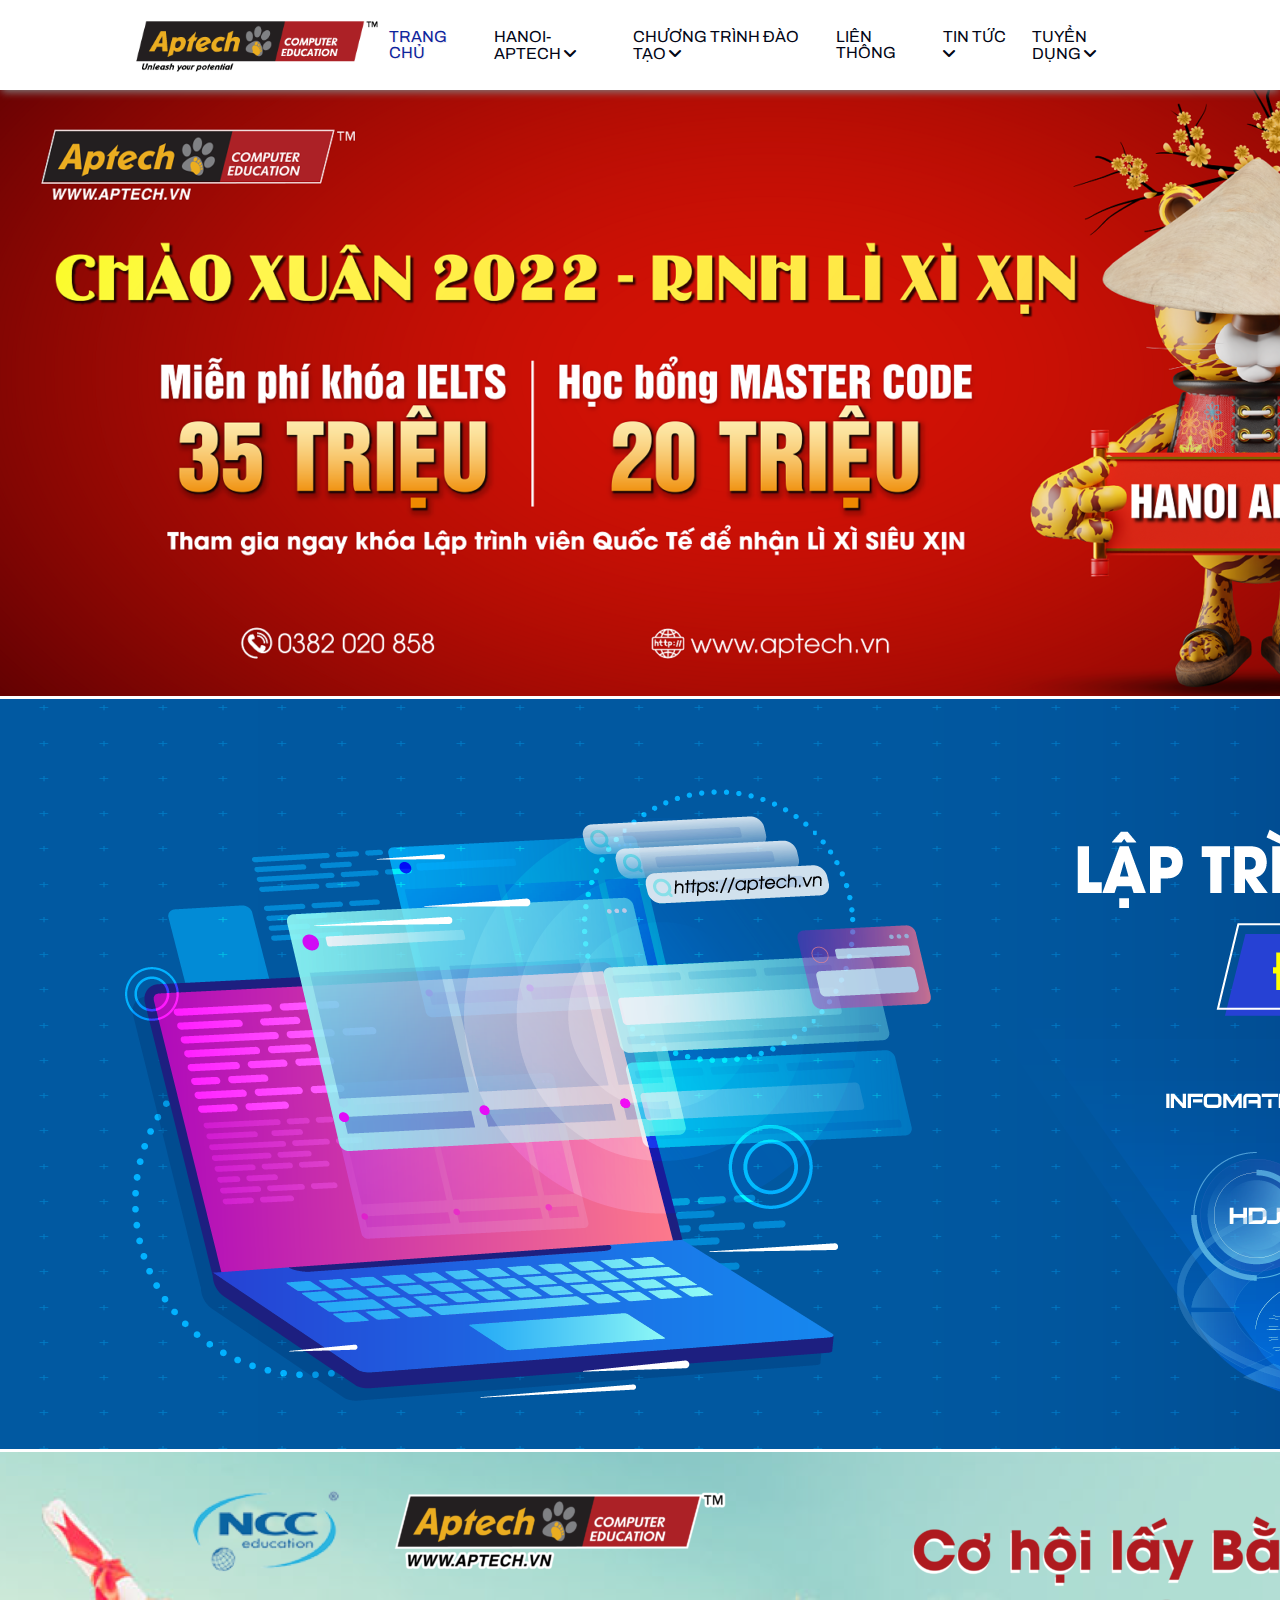
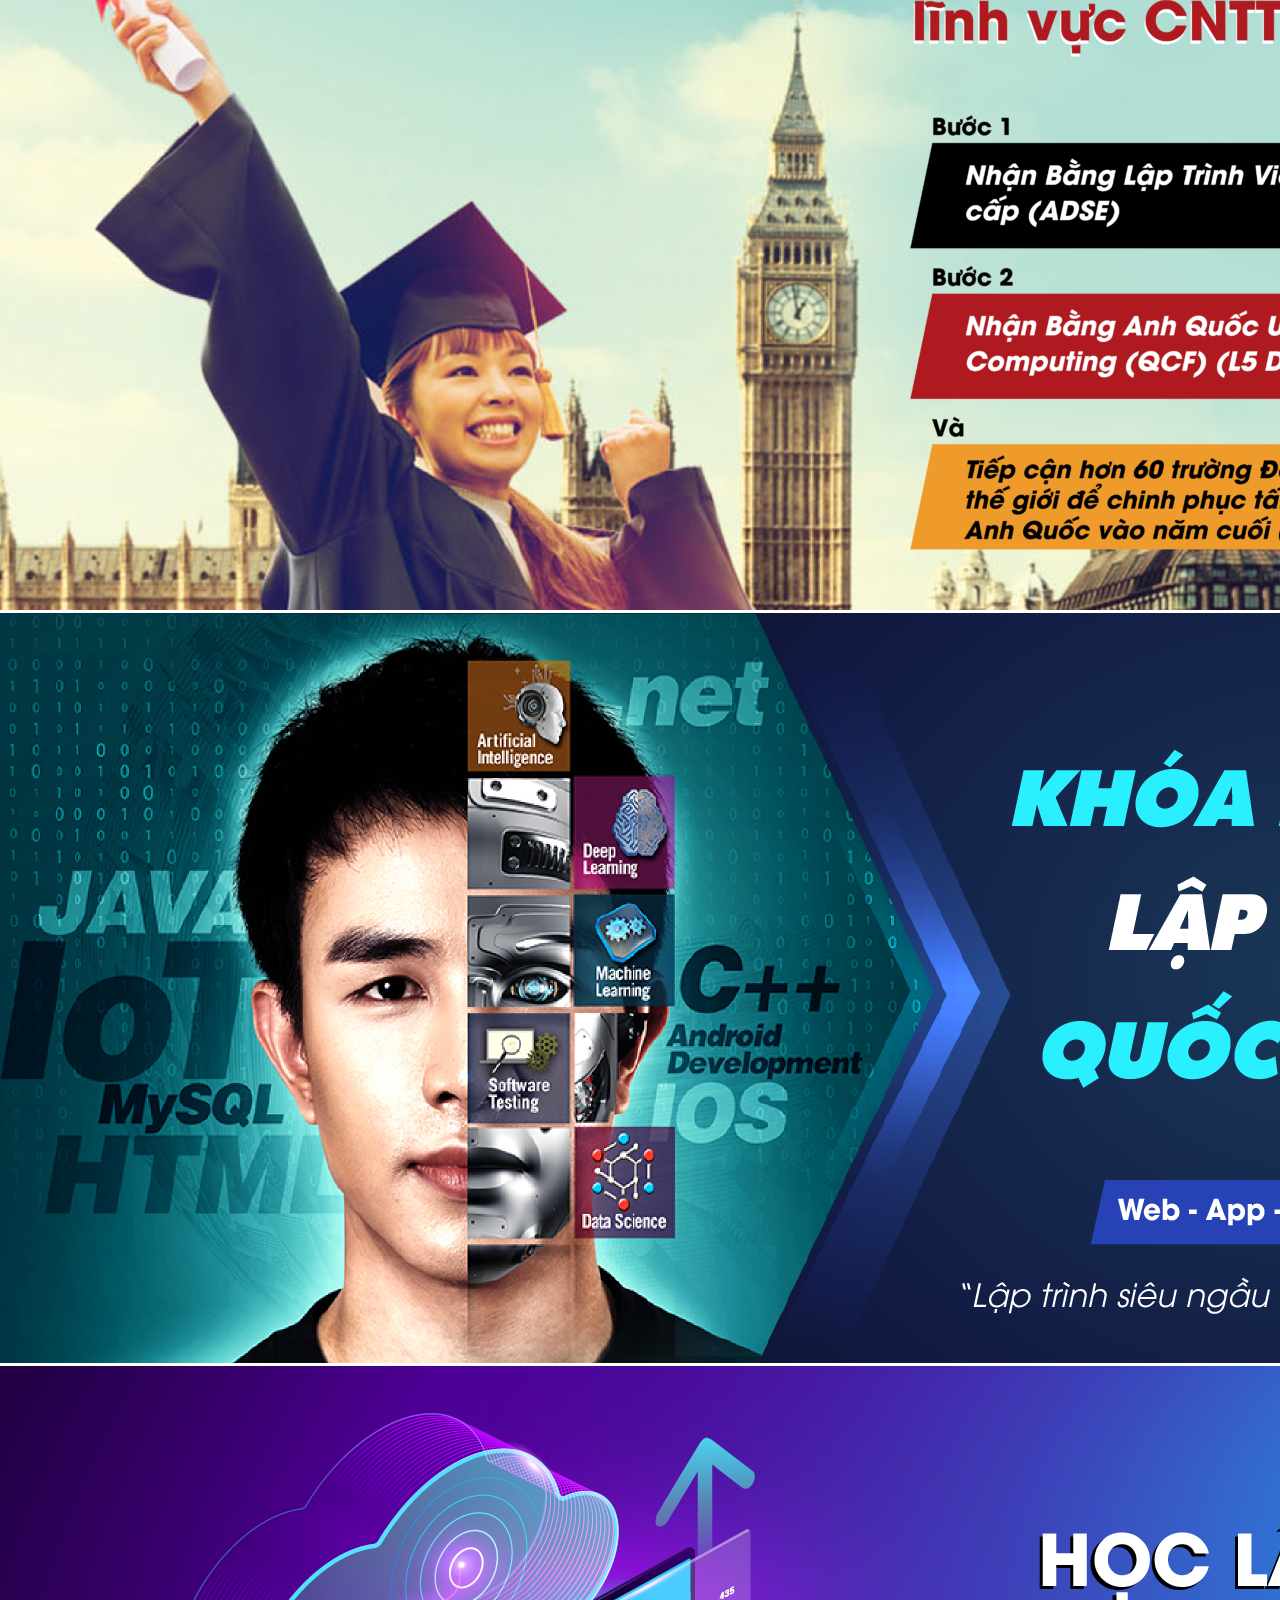
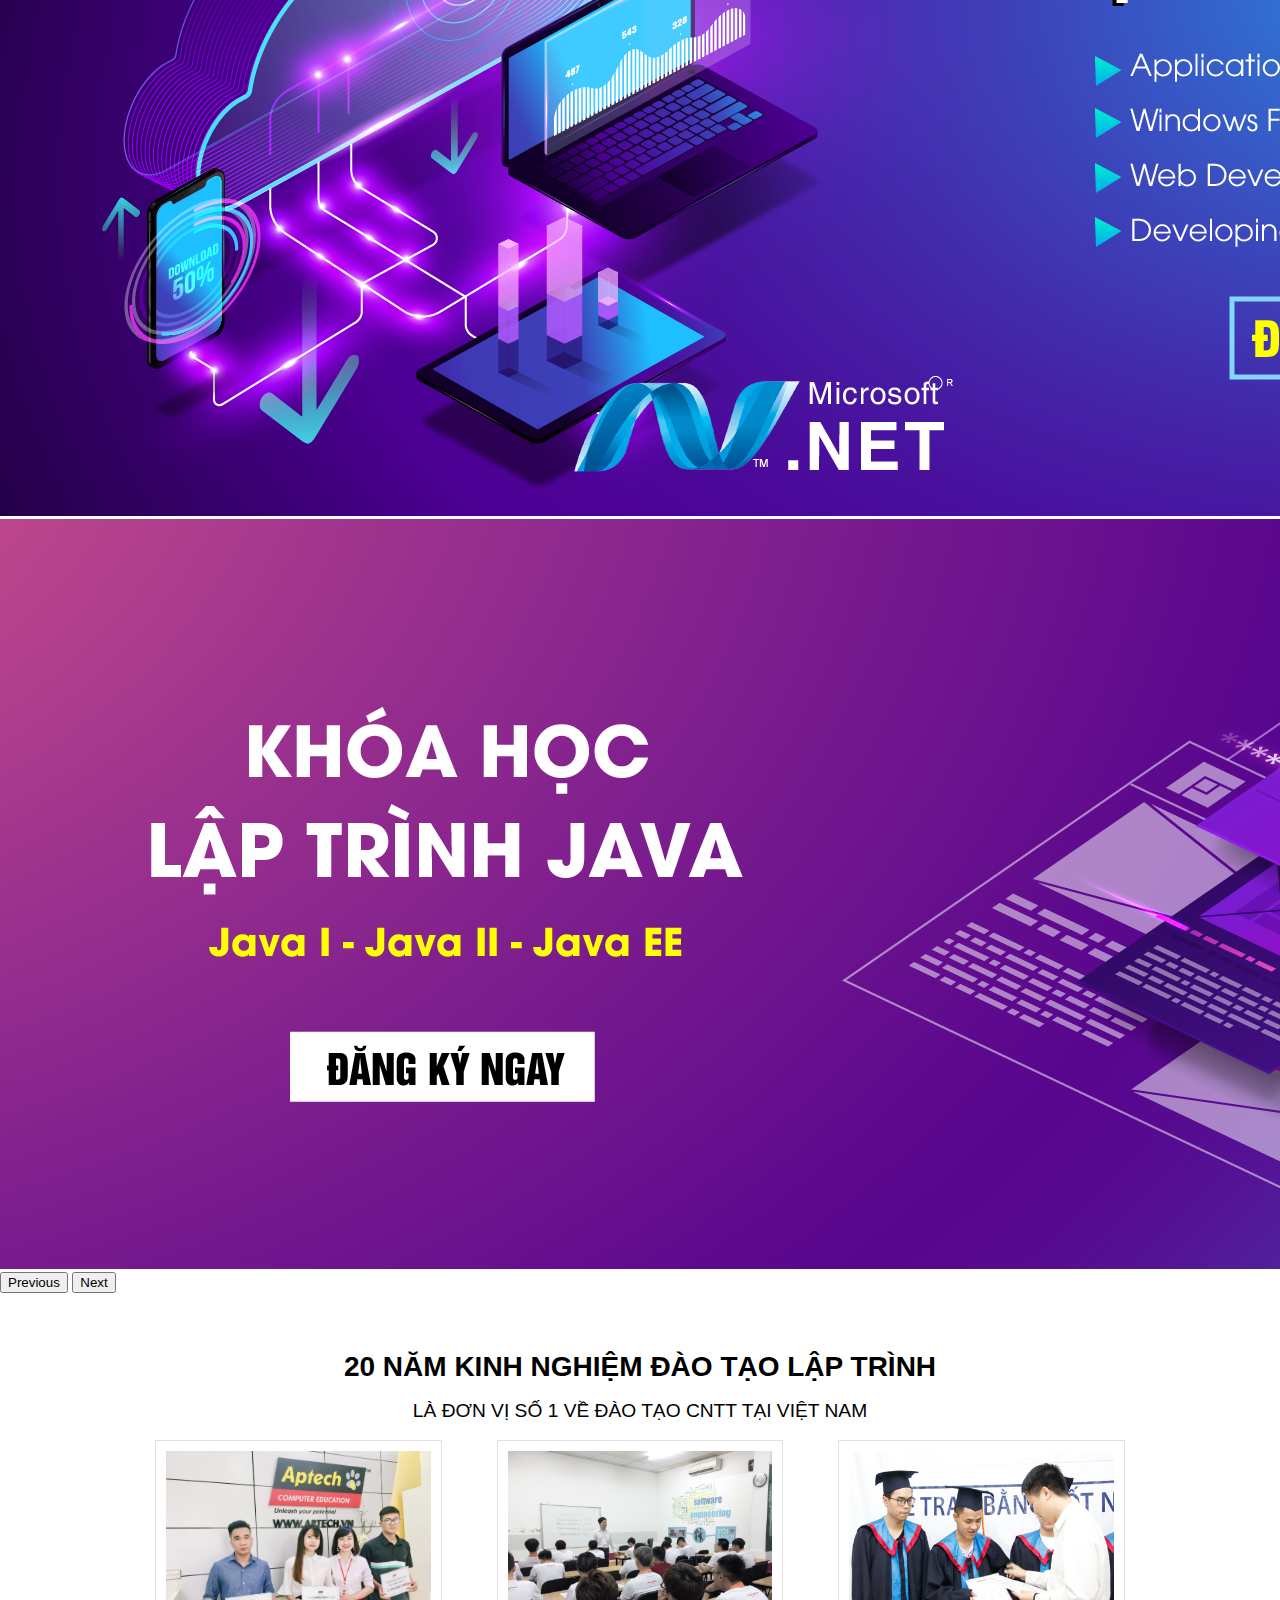
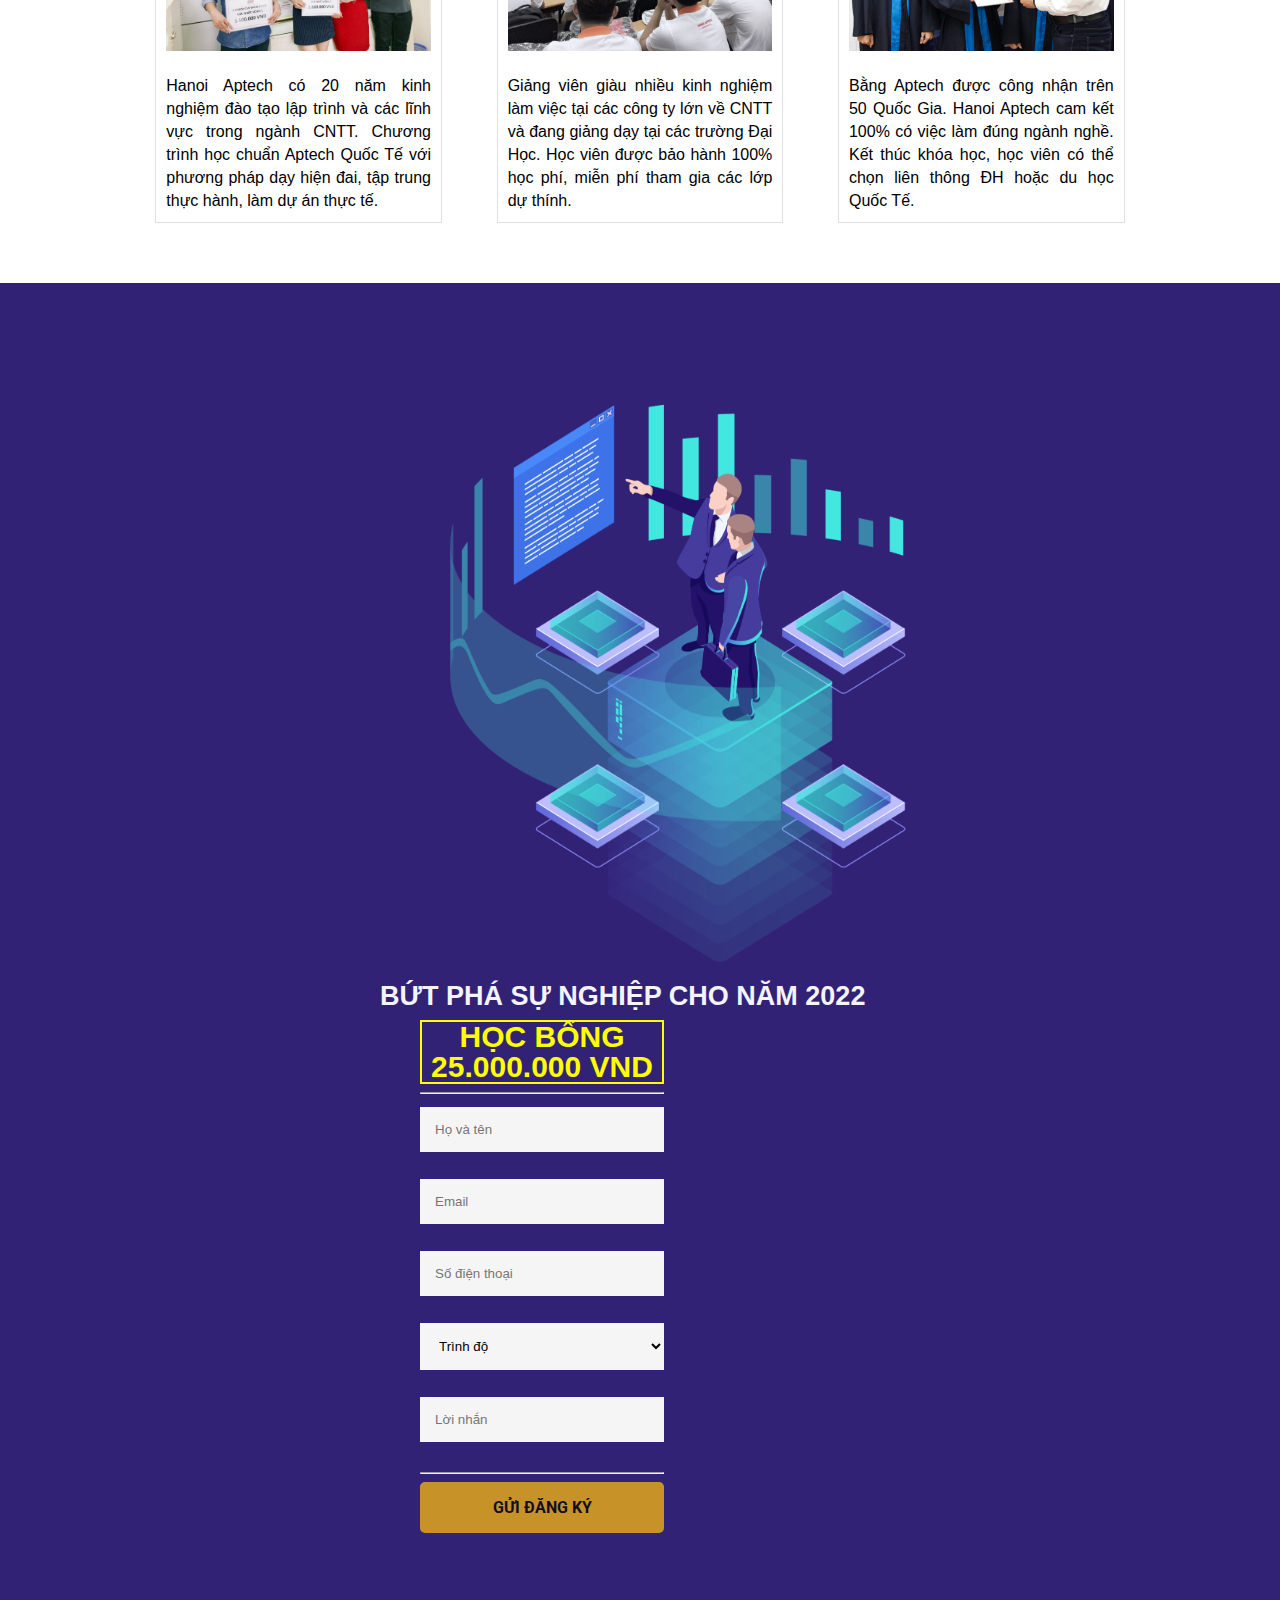
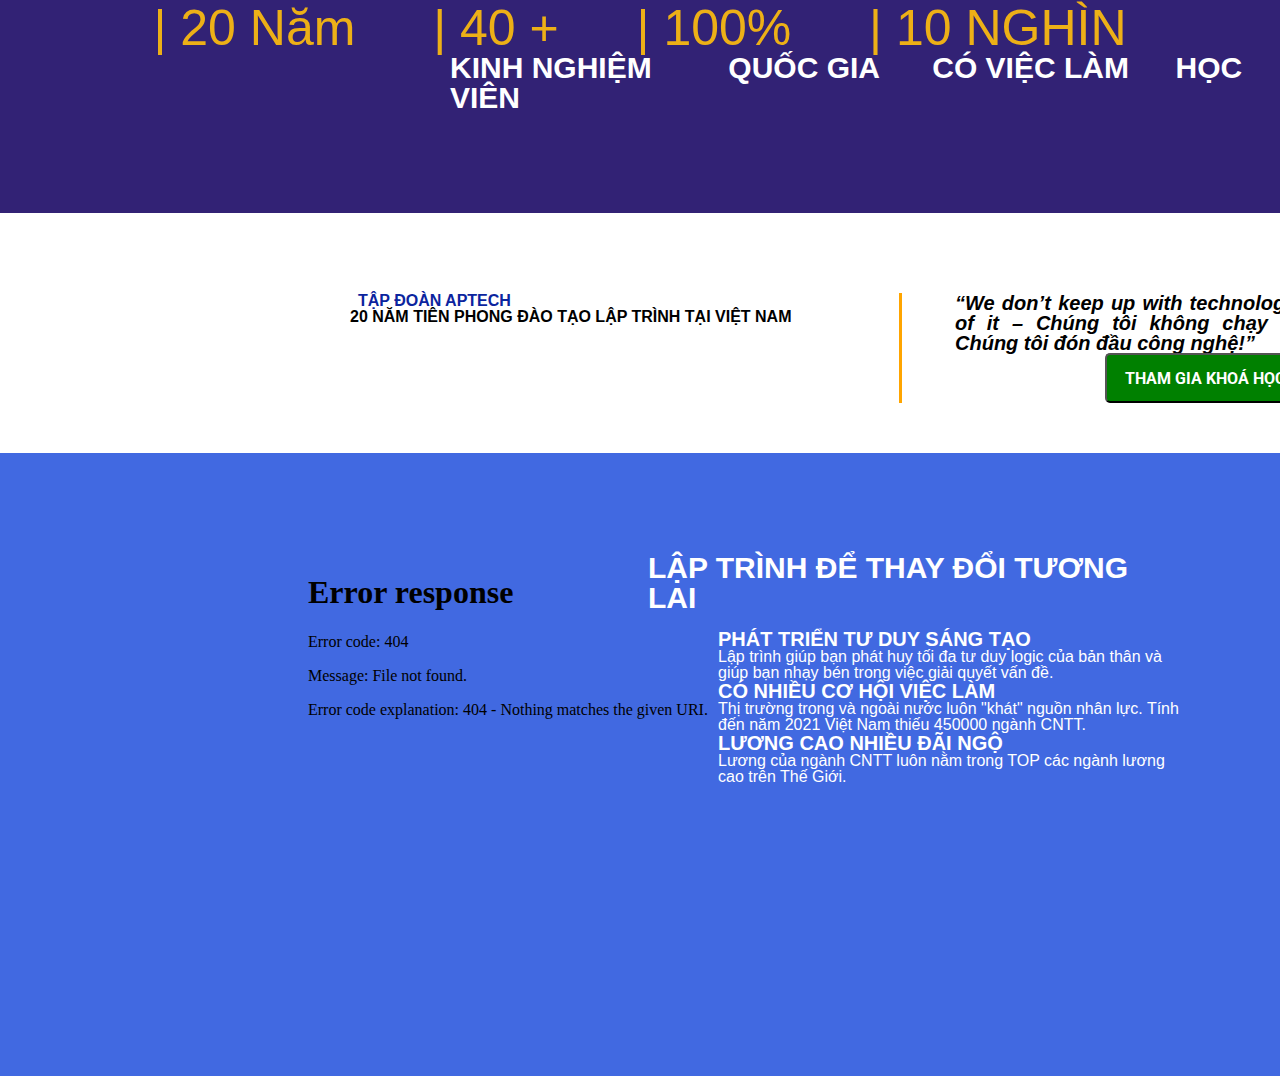
==== index.html @ bd58cf0d "Trang chu Aptech" ====
<!DOCTYPE html>
<html lang="en">

<head>
    <meta charset="UTF-8">
    <meta http-equiv="X-UA-Compatible" content="IE=edge">
    <meta name="viewport" content="width=device-width, initial-scale=1.0">
    <title>Hanoi Aptech|Trung tâm đào tạo Lập trình viên Quốc tế</title>
    <link rel="stylesheet" href="css/reset.css">
    <link rel="stylesheet" href="https://cdnjs.cloudflare.com/ajax/libs/font-awesome/6.0.0/css/all.min.css"
        integrity="sha512-9usAa10IRO0HhonpyAIVpjrylPvoDwiPUiKdWk5t3PyolY1cOd4DSE0Ga+ri4AuTroPR5aQvXU9xC6qOPnzFeg=="
        crossorigin="anonymous" referrerpolicy="no-referrer" />
    <link rel="preconnect" href="https://fonts.googleapis.com">
    <link rel="preconnect" href="https://fonts.gstatic.com" crossorigin>
    <link href="https://fonts.googleapis.com/css2?family=Archivo:wght@600&display=swap" rel="stylesheet">
    <link rel="preconnect" href="https://fonts.googleapis.com">
    <link rel="preconnect" href="https://fonts.gstatic.com" crossorigin>
    <link href="https://fonts.googleapis.com/css2?family=Roboto:wght@300&display=swap" rel="stylesheet">
    <link href="https://cdn.jsdelivr.net/npm/bootstrap@5.1.3/dist/css/bootstrap.min.css" rel="stylesheet"
        integrity="sha384-1BmE4kWBq78iYhFldvKuhfTAU6auU8tT94WrHftjDbrCEXSU1oBoqyl2QvZ6jIW3" crossorigin="anonymous">
    <link rel="stylesheet" href="css/style3.css">

</head>

<body>
    <!-- Start: Wrapper -->
    <div id="wrapper">
        <!-- Start: Header -->
        <div id="header">
            <div class="header-inner">
                <div class="logo">
                    <img src="img/images/logo.png" alt="">
                </div>
                <div class="nav">
                    <ul class="main-menu">
                        <li>
                            <a href="#" class="active">Trang chủ</a>
                        </li>
                        <li>
                            <a href="#">Hanoi-Aptech <i class="fa-solid fa-angle-down"></i></a>
                            <ul class="sub-menu">
                                <li><a href="#">Giới thiệu</a></li>
                                <li><a href="#">Cơ sở vật chất</a></li>
                                <li><a href="#">Giảng viên</a></li>
                                <li><a href="#">Hỏi đáp</a></li>
                            </ul>
                        </li>
                        <li>
                            <a href="#">Chương trình đào tạo <i class="fa-solid fa-angle-down"></i></a>
                            <ul class="sub-menu">
                                <li><a href="#">Lập trình viên quốc tế ADSE</a></li>
                                <li><a href="#">Lập trình web fullstack</a></li>
                                <li><a href="#">Các khoá ngắn hạn</a></li>
                            </ul>
                        </li>
                        <li>
                            <a href="#">Liên thông</a>
                        </li>
                        <li>
                            <a href="#">Tin tức <i class="fa-solid fa-angle-down"></i></a>
                            <ul class="sub-menu">
                                <li><a href="#">Tin về CNTT</a></li>
                                <li><a href="#">Lịch thi</a></li>
                                <li><a href="#">Lịch tuyển sinh</a></li>
                            </ul>
                        </li>
                        <li>
                            <a href="#">Tuyển dụng <i class="fa-solid fa-angle-down"></i></a>
                            <ul class="sub-menu">
                                <li><a href="#">Tin tuyển dụng</a></li>
                                <li><a href="#">Góc nghề nghiệp</a></li>
                            </ul>
                        </li>
                    </ul>
                </div>
            </div>
        </div>
        <!-- End: Header -->
        <!-- Start: Slider -->
        <div id="carouselExampleControls" class="carousel slide" data-bs-ride="carousel">
            <div class="carousel-inner">
                <div class="carousel-item active">
                    <img src="img/images/slider-1.png" class="d-block w-100" alt="...">
                </div>
                <div class="carousel-item">
                    <img src="img/images/1.png" class="d-block w-100" alt="...">
                </div>
                <div class="carousel-item">
                    <img src="img/images/2.png" class="d-block w-100" alt="...">
                </div>
                <div class="carousel-item">
                    <img src="img/images/3.png" class="d-block w-100" alt="...">
                </div>
                <div class="carousel-item">
                    <img src="img/images/4.png" class="d-block w-100" alt="...">
                </div>
                <div class="carousel-item">
                    <img src="img/images/5.png" class="d-block w-100" alt="...">
                </div>
            </div>
            <button class="carousel-control-prev" type="button" data-bs-target="#carouselExampleControls"
                data-bs-slide="prev">
                <span class="carousel-control-prev-icon" aria-hidden="true"></span>
                <span class="visually-hidden">Previous</span>
            </button>
            <button class="carousel-control-next" type="button" data-bs-target="#carouselExampleControls"
                data-bs-slide="next">
                <span class="carousel-control-next-icon" aria-hidden="true"></span>
                <span class="visually-hidden">Next</span>
            </button>
        </div>
        <!-- End: Slider -->
        <!-- Start: Intro -->
        <div id="intro">
            <div class="intro-inner">
                <h3>20 năm kinh nghiệm đào tạo lập trình</h3>
                <h4>Là đơn vị số 1 về đào tạo CNTT tại Việt Nam</h4>
                <div class="intro-content">
                    <div class="intro-item">
                        <img src="img/images/intro-1.jpg" alt="">
                        <p>Hanoi Aptech có 20 năm kinh nghiệm đào tạo lập trình và các lĩnh vực trong ngành CNTT. Chương
                            trình học chuẩn Aptech Quốc Tế với phương pháp dạy hiện đai, tập trung thực hành, làm dự án
                            thực tế.</p>
                    </div>
                    <div class="intro-item">
                        <img src="img/images/intro-2.jpg" alt="">
                        <p>Giảng viên giàu nhiều kinh nghiệm làm việc tại các công ty lớn về CNTT và đang giảng dạy tại
                            các trường Đại Học. Học viên được bảo hành 100% học phí, miễn phí tham gia các lớp dự thính.
                        </p>
                    </div>
                    <div class="intro-item">
                        <img src="img/images/intro-3.jpg" alt="">
                        <p>Bằng Aptech được công nhận trên 50 Quốc Gia. Hanoi Aptech cam kết 100% có việc làm đúng ngành
                            nghề. Kết thúc khóa học, học viên có thể chọn liên thông ĐH hoặc du học Quốc Tế.</p>
                    </div>
                </div>
            </div>
        </div>
        <!-- End: Intro -->
    </div>
    <!-- End: Wrapper -->
    <script src="https://cdn.jsdelivr.net/npm/bootstrap@5.1.3/dist/js/bootstrap.bundle.min.js"
        integrity="sha384-ka7Sk0Gln4gmtz2MlQnikT1wXgYsOg+OMhuP+IlRH9sENBO0LRn5q+8nbTov4+1p"
        crossorigin="anonymous"></script>
    <form action="" class="form">
        <img src="img/images/icon1.png" width="500px" height="600px" align="right">
        <h1>BỨT PHÁ SỰ NGHIỆP CHO NĂM 2022</h1>
        <div class="container">

            <p style="border: 2px solid yellow;">HỌC BỔNG 25.000.000 VND</p>
            <hr />

            <input type="text" placeholder="Họ và tên" name="ht" id="ht" required />
            <input type="text" placeholder="Email" name="em" id="em" required />

            <input type="text" placeholder="Số điện thoại" name="std" id="std" required />
            <select name="" id="td">
                <option value="" selected hidden>Trình độ</option>
                <option>Học sinh</option>
                <option>Sinh viên</option>
                <option>Đi làm</option>
                <option>Khác</option>
            </select>
            <input type="text" placeholder="Lời nhắn" name="ln" id="ln" required />
            <hr />
            <button class="send" type="submit">GỬI ĐĂNG KÝ</button>
        </div>
        <div class="bottom">
            <p class="bot">| 20 Năm &emsp; | 40 + &emsp; | 100% &emsp; | 10 NGHÌN
            </p>
            <p class="bot2">KINH NGHIỆM &emsp;&emsp; QUỐC GIA &ensp;&emsp;CÓ VIỆC LÀM &emsp; HỌC VIÊN</p>
        </div>
    </form>
    <div class="slogan">
        <h1>&ensp;TẬP ĐOÀN APTECH</h1>
        <p>20 NĂM TIÊN PHONG ĐÀO TẠO LẬP TRÌNH TẠI VIỆT NAM</p>
        <p class="sl">“We don’t keep up with technology. We stay ahead of it – Chúng tôi không chạy theo công nghệ. Chúng tôi đón
            đầu công nghệ!”</p>
        <button class="join" type="submit">THAM GIA KHOÁ HỌC</button>
    </div>
    <div class="vid">
    <iframe src="img/images/vid.mp4" frameborder="0"></iframe> 
    <h1>LẬP TRÌNH ĐỂ THAY ĐỔI TƯƠNG LAI</h1> <br>
    <p class="head">PHÁT TRIỂN TƯ DUY SÁNG TẠO</p>
    <p>Lập trình giúp bạn phát huy tối đa tư duy logic của bản thân và giúp bạn nhạy bén trong việc giải quyết vấn đề.</p>
    <p class="head">CÓ NHIỀU CƠ HỘI VIỆC LÀM</p>
    <p>Thị trường trong và ngoài nước luôn "khát" nguồn nhân lực. Tính đến năm 2021 Việt Nam thiếu 450000 ngành CNTT.</p>
    <p class="head">LƯƠNG CAO NHIỀU ĐÃI NGỘ</p>
    <p>Lương của ngành CNTT luôn nằm trong TOP các ngành lương cao trên Thế Giới.</p>
    </div>
    
</body>

</html>
---- css/style3.css ----
/*css for all*/
body{
    font-family: Arial, Helvetica, sans-serif;
}
/*css for header*/
#header{
    width: 100%;
    height: 90px;
    display: flex;
    justify-content: center;
    box-shadow: 0 4px 8px -2px gray;
    position: relative;
    z-index: 2;
}
#header .header-inner{
    width: 80%;
    height: 100%;
    display: flex;
}
#header .header-inner .logo{
    width: 25%;
    height: 100%;
    display: flex;
    align-items: center;
}
.logo img{
    max-width: 100%;
    max-height: 100%;
}
#header .header-inner .nav{
    width: 75%;
    height: 100%;
    display: flex;
    align-items: center;
}
.main-menu{
    display: flex;
    align-items: center;
    justify-content: space-between;
}
.main-menu>li{
    width: fit-content;
    margin-right: 15px;
    padding: 5px;
    position: relative;
}
.main-menu>li>a{
    text-decoration: none;
    color: #020516;
    text-transform: uppercase;
    font-family: 'Archivo', sans-serif;
}
.main-menu>li>a.active{
    color: #0b249e;
    text-shadow: 1px 1px #f5eeef;
}
.sub-menu{
    display: none;
}
.main-menu>li:hover .sub-menu{
    display: block;
    position: absolute;
    top: 25px;
    left: 0;
    background-color: #f4f4ff;
    padding: 10px;
    width: max-content;
}
.main-menu>li:hover .sub-menu li{
    padding: 5px;
    margin-bottom: 10px;
    border-bottom: 1px solid #000;
}
.main-menu>li:hover .sub-menu li a{
    text-decoration: none;
    color: black;
    font-family: 'Archivo', sans-serif;
}
/*css for slider*/
#slider{
    width: 100%;
    height: 600px;
    /* display: flex; */
    position: relative;
}
.slide-item{
    width: 100%;
    height: 100%;
}
.slide-item img{
    width: 100%;
    height: 100%;
}
span .fa-chevron-left{
    width: 30px;
    height: 30px;
    position: absolute;
    top: calc(300px - 15px);
    left: 10px;
    color: white;
    font-size: 30px;
}
span .fa-chevron-right{
    width: 30px;
    height: 30px;
    position: absolute;
    top: calc(300px - 15px);
    right: 10px;
    color: white;
    font-size: 30px;
}
/*css for intro*/
#intro{
    display: flex;
    justify-content: center;
    padding: 60px 0;
}
.intro-inner{
    width: 80%;
}
.intro-inner h3{
    font-size: 1.75rem;
    text-transform: uppercase;
    font-weight: 600;
    text-align: center;
    margin-bottom: 20px;
}
.intro-inner h4{
    font-size: 1.2rem;
    text-transform: uppercase;
    font-weight: 500;
    text-align: center;
    margin-bottom: 20px;
}
.intro-content{
    display: flex;
    justify-content: space-around;
}
.intro-content .intro-item{
    width: 28%;
    padding: 10px;
    border: 1px solid #e1e0e0;
}
.intro-content .intro-item  img{
    width: 100%;
    height: 200px;
}
.intro-content .intro-item p{
    text-align: justify;
    margin-top: 20px;
    line-height: 23px;
}
/* css for submit */
.form{
    background-color: #322275;
}
*{
    box-sizing: border-box;
}
.container {
    margin-left: 350px;
    width: 30%;
    padding: 70px;
    background-color: #322275;
    padding-top: 10px;
}
.form h1{
    color: #f4f4ff;
    padding-top: 70px;
    margin-left: 380px;
    font-family: Arial, Helvetica, sans-serif;
    font-size:27px;
    font-weight: bold;
    width: 500px;
    align-items: center;
}
.container p{
    color: yellow ;
    text-align: center;
    font-size: 30px;
    font-family: Arial, Helvetica, sans-serif;
    font-weight: bold;
}
.form img{
    margin-right: 350px;
    margin-top: 100px;
}
input[type='text']{
    width: 100%;
    padding: 15px;
    margin: 5px 0 22px 0;
    display: inline;
    border: none;
    background: whitesmoke;
}
#td{
    width: 100%;
    padding: 15px;
    margin: 5px 0 22px 0;
    display: inline;
    border: none;
    background: whitesmoke;
}
#td:focus{
    background-color: #ddd;
    outline: none;
}
input[type='text']:focus
{
    background-color: #ddd;
    outline: none;
}
.send {
    background-color: #edb017;
    color: #0a0a0a;
    padding: 16px;
    border: none;
    cursor: pointer;
    width: 100%;
    margin: auto;
    opacity: 0.8;
    font-weight: bold;
    font-size: 16px;
    font-family: 'Roboto', sans-serif;
    border-bottom-left-radius: 5px;
    border-bottom-right-radius: 5px;
    border-top-left-radius: 5px;
    border-top-right-radius: 5px;
}
.send:hover{
    opacity: 1;
    background-color: blue;
    color: white;
}
.bottom{
    margin-bottom: 30px;
    font-family: inherit;
}
.bot{
    text-align: center;
    font-size: 50px;
    color: #edb017;
    
}
.bot2{
    /* text-align: center; */
    font-size: 30px;
    color: white;
    font-weight: bold;
    margin-left: 450px;
    padding-bottom: 100px;
}
/* css for slogan */
.slogan{
    margin-left: 300px;
    width: 1200px;
    columns: 2;
    column-gap: 10px;
    column-rule-style: solid;
    column-rule-color: orange;
    padding: 50px;
}
.sl{
    font-style: oblique;
    font-weight: bold;
    font-size: 20px;
    padding-left: 50px;
    width: 100%;
    height: 100%;
    float: right;
    text-align: justify;
}
.slogan h1{
    color: #0b249e;
    font-weight: bold;
}
.slogan p{
    font-weight: bold;
}
.join{
    background-color: green;
    color: white;
    width: 200px;
    height: 50px;
    font-weight: bold;
    font-size: 16px;
    font-family: 'Roboto', sans-serif;
    border-bottom-left-radius: 5px;
    border-bottom-right-radius: 5px;
    border-top-left-radius: 5px;
    border-top-right-radius: 5px;
    margin-left: 200px;
}
.join:hover {
    background-color: orange;
}
/* css for vid */
.vid{
    background-color: #4169e1;
    columns: 2;
    padding: 100px;
    font-family: Arial, Helvetica, sans-serif;
}
.vid iframe{
    width: 560px;
    height: 420px;
    margin-left: 200px;
}
.vid h1{
    color: white;
    font-size: 30px;
    font-weight: bold;
}
.vid p{
    color: white;
    margin-left: 70px;
}
.head{
    font-size: 20px;
    font-weight: bold;
}
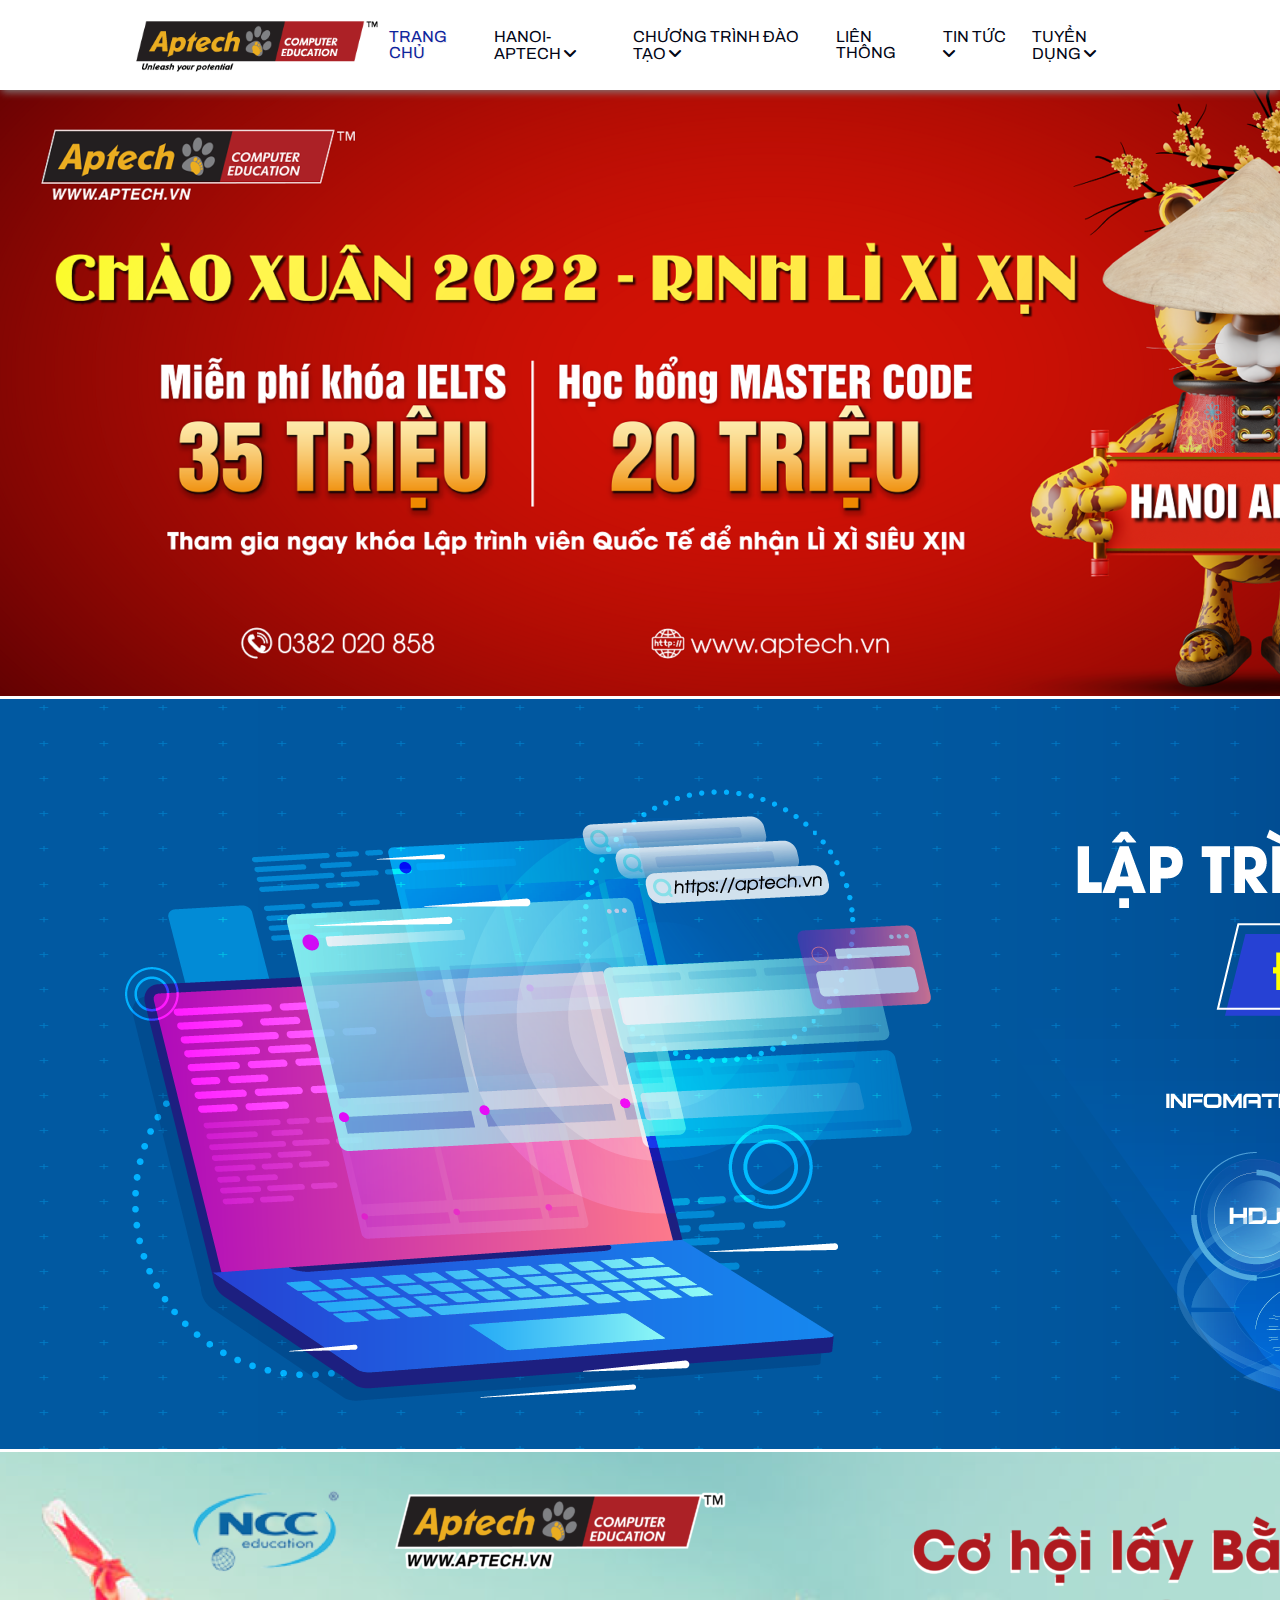
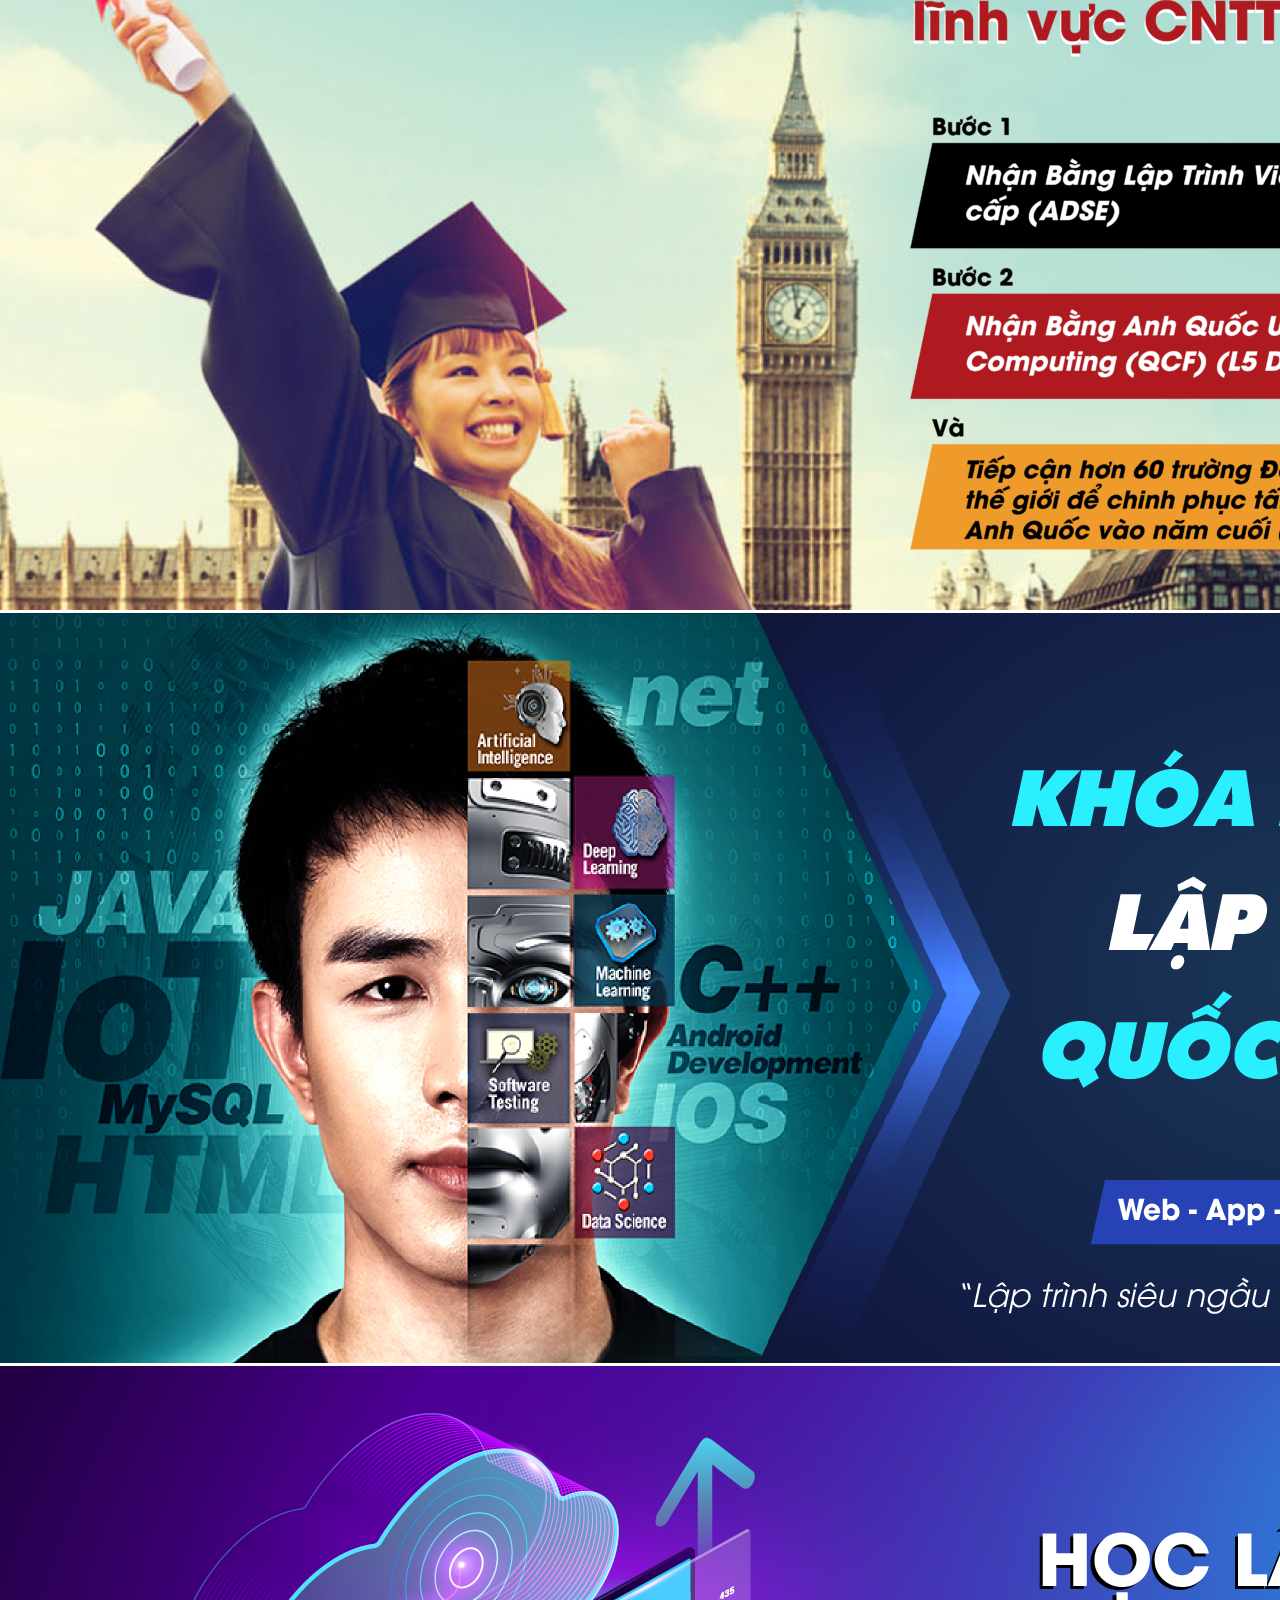
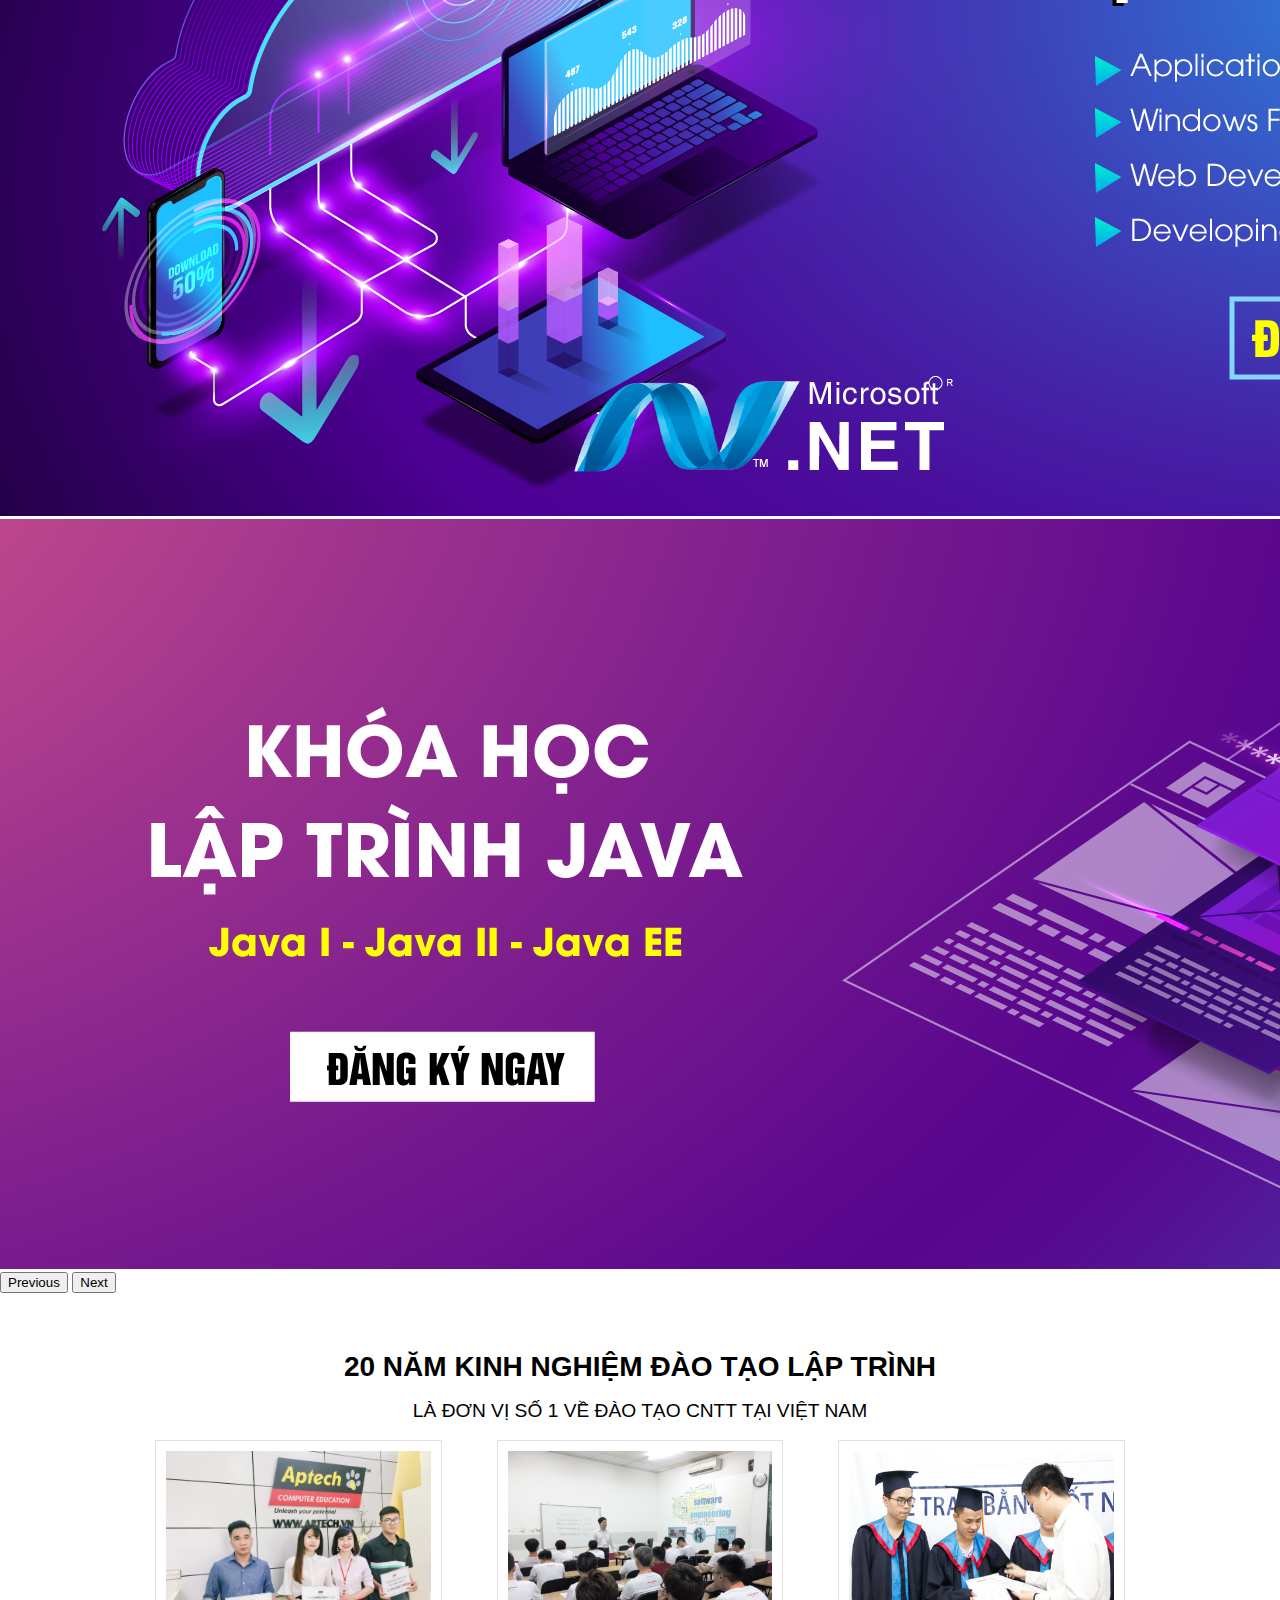
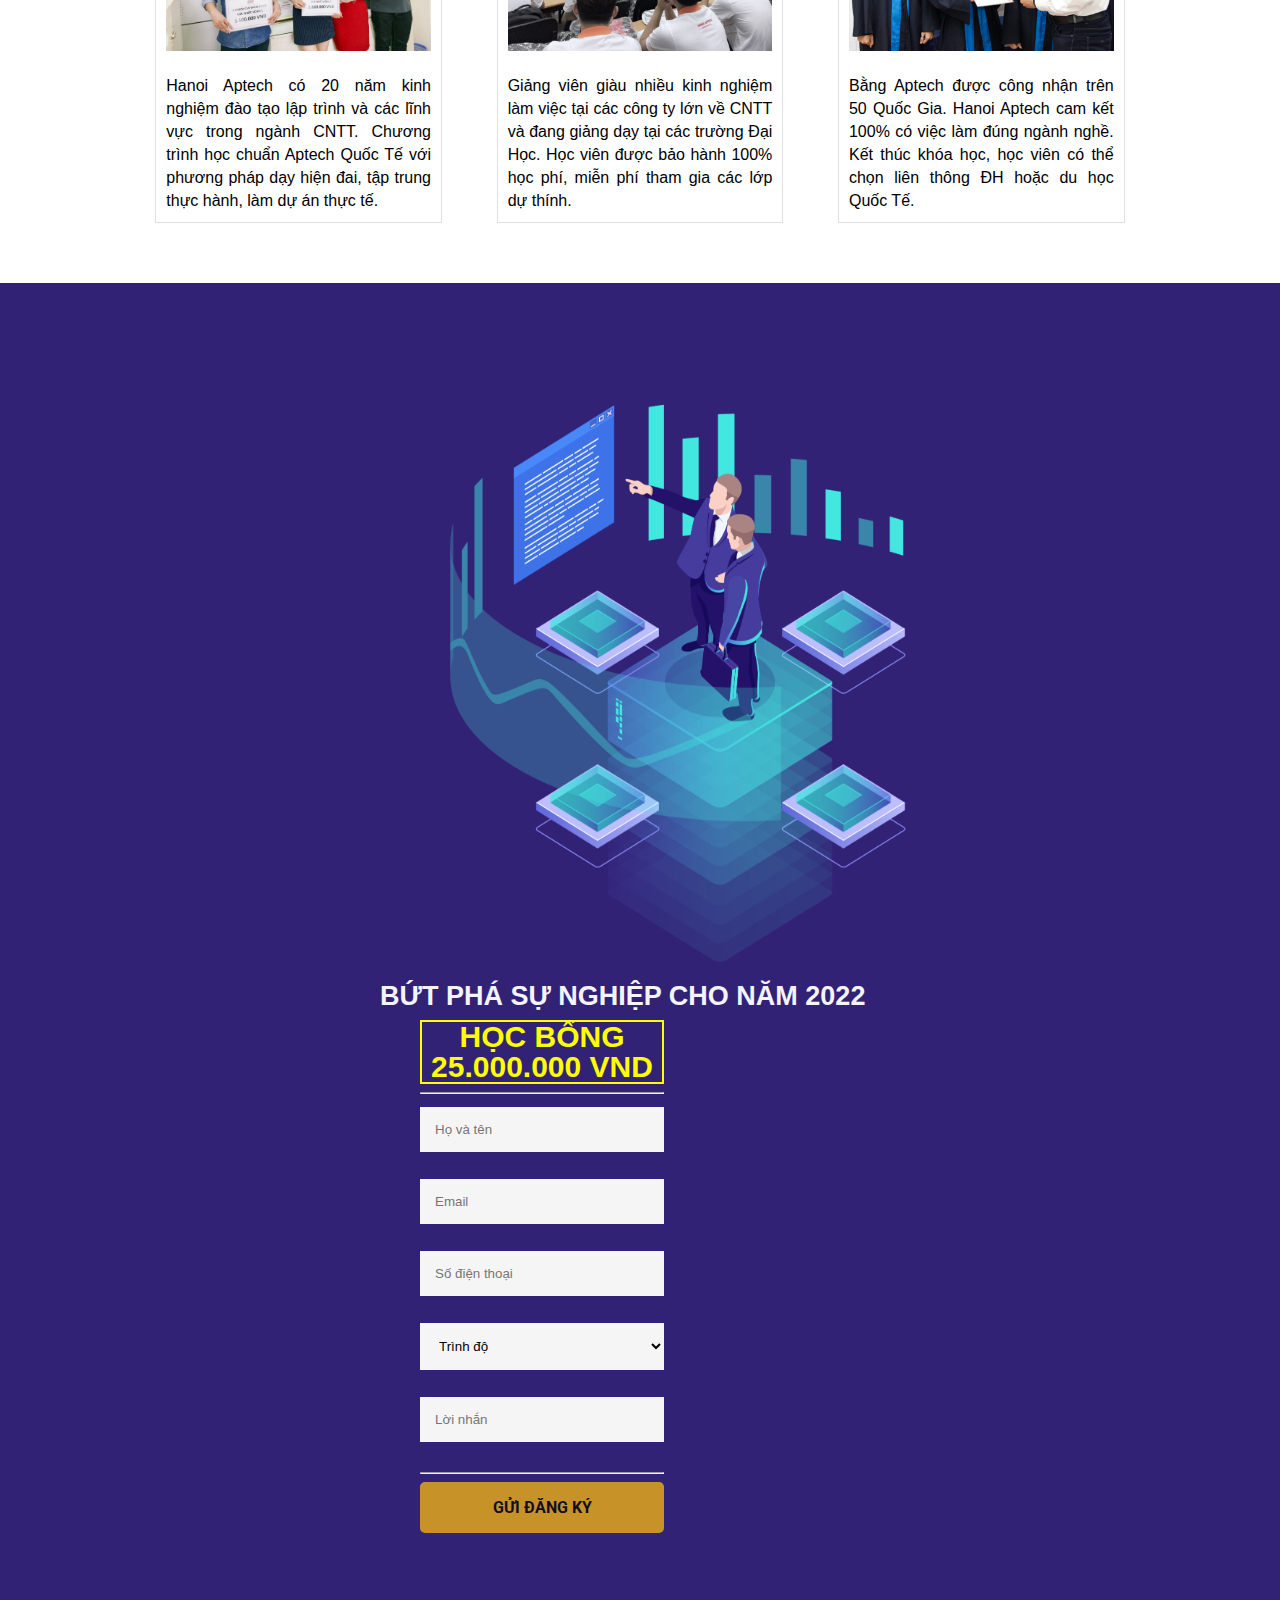
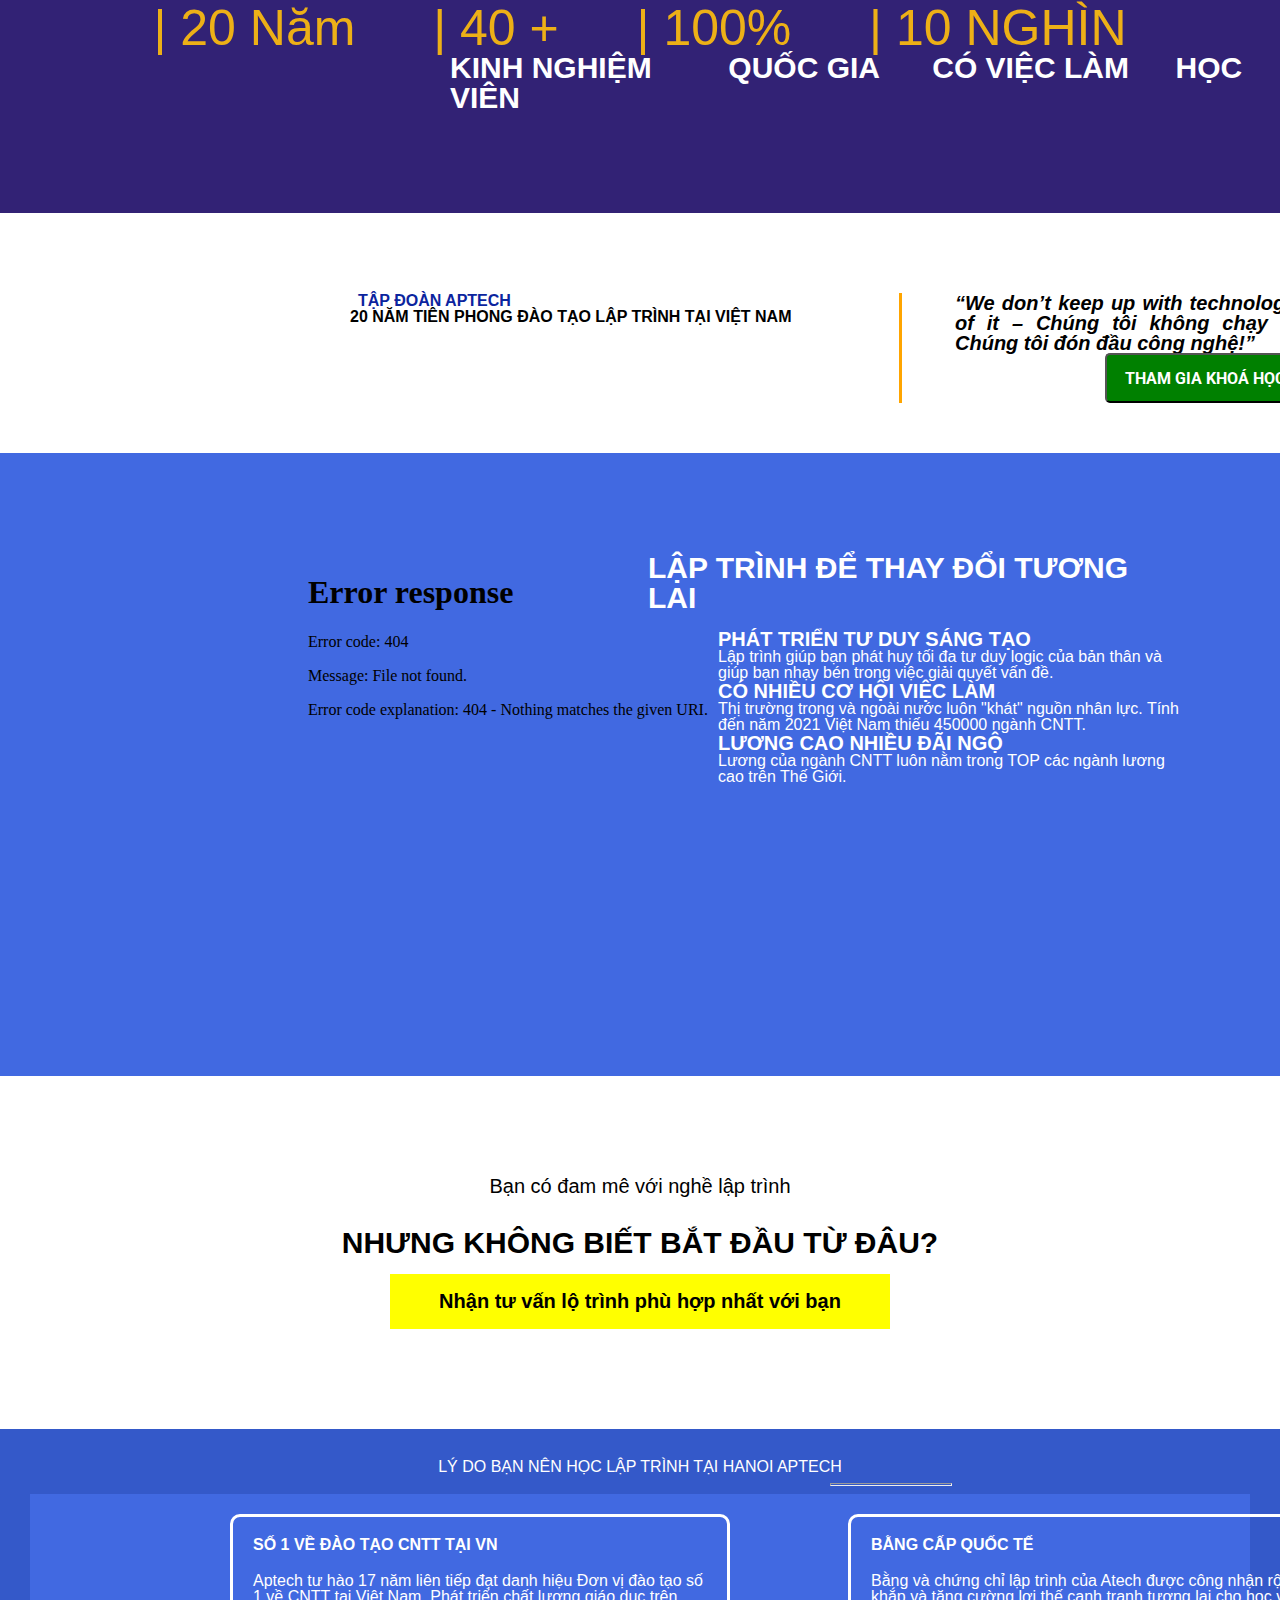
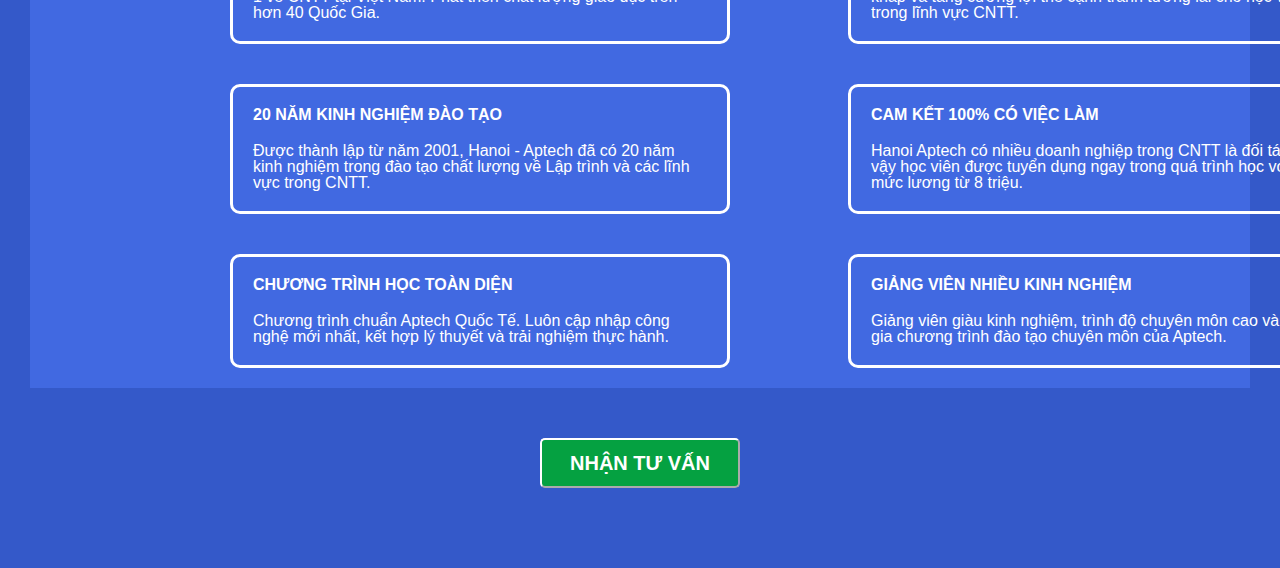
==== commit b0999f7b: "Update" ====
--- a/index.html
+++ b/index.html
@@ -174,21 +174,69 @@
     <div class="slogan">
         <h1>&ensp;TẬP ĐOÀN APTECH</h1>
         <p>20 NĂM TIÊN PHONG ĐÀO TẠO LẬP TRÌNH TẠI VIỆT NAM</p>
-        <p class="sl">“We don’t keep up with technology. We stay ahead of it – Chúng tôi không chạy theo công nghệ. Chúng tôi đón
+        <p class="sl">“We don’t keep up with technology. We stay ahead of it – Chúng tôi không chạy theo công nghệ.
+            Chúng tôi đón
             đầu công nghệ!”</p>
         <button class="join" type="submit">THAM GIA KHOÁ HỌC</button>
     </div>
     <div class="vid">
-    <iframe src="img/images/vid.mp4" frameborder="0"></iframe> 
-    <h1>LẬP TRÌNH ĐỂ THAY ĐỔI TƯƠNG LAI</h1> <br>
-    <p class="head">PHÁT TRIỂN TƯ DUY SÁNG TẠO</p>
-    <p>Lập trình giúp bạn phát huy tối đa tư duy logic của bản thân và giúp bạn nhạy bén trong việc giải quyết vấn đề.</p>
-    <p class="head">CÓ NHIỀU CƠ HỘI VIỆC LÀM</p>
-    <p>Thị trường trong và ngoài nước luôn "khát" nguồn nhân lực. Tính đến năm 2021 Việt Nam thiếu 450000 ngành CNTT.</p>
-    <p class="head">LƯƠNG CAO NHIỀU ĐÃI NGỘ</p>
-    <p>Lương của ngành CNTT luôn nằm trong TOP các ngành lương cao trên Thế Giới.</p>
-    </div>
-    
+        <iframe src="img/images/vid.mp4" frameborder="0"></iframe>
+        <h1>LẬP TRÌNH ĐỂ THAY ĐỔI TƯƠNG LAI</h1> <br>
+        <p class="head">PHÁT TRIỂN TƯ DUY SÁNG TẠO</p>
+        <p>Lập trình giúp bạn phát huy tối đa tư duy logic của bản thân và giúp bạn nhạy bén trong việc giải quyết vấn
+            đề.</p>
+        <p class="head">CÓ NHIỀU CƠ HỘI VIỆC LÀM</p>
+        <p>Thị trường trong và ngoài nước luôn "khát" nguồn nhân lực. Tính đến năm 2021 Việt Nam thiếu 450000 ngành
+            CNTT.</p>
+        <p class="head">LƯƠNG CAO NHIỀU ĐÃI NGỘ</p>
+        <p>Lương của ngành CNTT luôn nằm trong TOP các ngành lương cao trên Thế Giới.</p>
+    </div>
+    <div class="tuvan">
+        <p>Bạn có đam mê với nghề lập trình</p> <br> <br>
+        <h1>NHƯNG KHÔNG BIẾT BẮT ĐẦU TỪ ĐÂU?</h1> <br>
+        <button class="tv">Nhận tư vấn lộ trình phù hợp nhất với bạn</button>
+
+    </div>
+    <div class="lydo">
+        <h1>LÝ DO BẠN NÊN HỌC LẬP TRÌNH TẠI HANOI APTECH</h1>
+        <hr width="10%" size="5px" class="gach" />
+        <div class="border">
+            <div class="lydo1">
+                <p class="h">SỐ 1 VỀ ĐÀO TẠO CNTT TẠI VN</p>
+                <p class="k">Aptech tư hào 17 năm liên tiếp đạt danh hiệu Đơn vị đào tạo số 1 về CNTT tại Việt Nam. Phát triển
+                    chất
+                    lượng giáo dục trên hơn 40 Quốc Gia.</p>
+            </div>
+            <div class="lydo2">
+                <p class="h">20 NĂM KINH NGHIỆM ĐÀO TẠO</p>
+                <p class="k">Được thành lập từ năm 2001, Hanoi - Aptech đã có 20 năm kinh nghiệm trong đào tạo chất lượng về Lập
+                    trình và các lĩnh vực trong CNTT.</p>
+            </div>
+            <div class="lydo3">
+                <p class="h">CHƯƠNG TRÌNH HỌC TOÀN DIỆN</p>
+                <p class="k">Chương trình chuẩn Aptech Quốc Tế. Luôn cập nhập công nghệ mới nhất, kết hợp lý thuyết và trải nghiệm
+                    thực hành.</p>
+            </div>
+            <div class="lydo4">
+                <p class="h">BẰNG CẤP QUỐC TẾ</p>
+                <p class="k">Bằng và chứng chỉ lập trình của Atech được công nhận rộng khắp và tăng cường lợi thế cạnh tranh tương
+                    lai cho học viên trong lĩnh vực CNTT.</p>
+            </div>
+            <div class="lydo5">
+                <p class="h">CAM KẾT 100% CÓ VIỆC LÀM</p>
+                <p class="k">Hanoi Aptech có nhiều doanh nghiệp trong CNTT là đối tác, vì vậy học viên được tuyển dụng ngay trong
+                    quá trình học với mức lương từ 8 triệu.</p>
+            </div>
+            <div class="lydo6">
+                <p class="h">GIẢNG VIÊN NHIỀU KINH NGHIỆM</p>
+                <p class="k">Giảng viên giàu kinh nghiệm, trình độ chuyên môn cao và tham gia chương trình đào tạo chuyên môn của
+                    Aptech.</p>
+            </div>
+        </div>
+        <button class="nhantuvan">NHẬN TƯ VẤN</button>
+    </div>
+    <!-- Start: Multi Slider-->
+    <!-- End: Multi Slider-->
 </body>
 
 </html>--- a/css/style3.css
+++ b/css/style3.css
@@ -285,10 +285,7 @@
     font-weight: bold;
     font-size: 16px;
     font-family: 'Roboto', sans-serif;
-    border-bottom-left-radius: 5px;
-    border-bottom-right-radius: 5px;
-    border-top-left-radius: 5px;
-    border-top-right-radius: 5px;
+    border-radius: 5px;
     margin-left: 200px;
 }
 .join:hover {
@@ -318,4 +315,71 @@
 .head{
     font-size: 20px;
     font-weight: bold;
-}+}
+/* css for tuvan */
+.tuvan{
+    text-align: center;
+    padding: 100px;
+}
+.tv{
+    background-color: yellow;
+    color: #000;
+    width: 500px;
+    height: 55px;
+    font-weight: bold;
+    font-size: 20px;
+    border: none;
+}
+.tuvan p{
+    font-size: 20px
+}
+.tuvan h1{
+    font-size: 30px;
+    font-weight: bold;
+}
+/* css for lydo */
+.border{
+    columns: 2;
+    background-color: #4169e1;
+}
+.gach{
+    margin-left: 800px;
+}
+.lydo1,.lydo2,.lydo3,.lydo4,.lydo5,.lydo6{
+    float: left;
+    width: 500px;
+    border-radius: 10px;
+    margin: 20px;
+    margin-left: 200px;
+    border: solid white;
+}
+.lydo{
+    
+    background-color: #3459c9;
+    text-align: center;
+    color: white;
+    padding: 30px;
+}
+.h{
+    font-weight: bold;
+}
+.h,.k{
+    text-align: left;
+    margin: 20px;
+}
+.nhantuvan{
+    background-color: #05a141;
+    color: white;
+    border-radius: 5px;
+    width: 200px;
+    height: 50px;
+    border-color: white;
+    margin: 50px;
+    font-weight: bold;
+    font-size: 20px;
+}
+.nhantuvan:hover{
+    background-color: orange;
+}
+/* css for mutil slider */
+
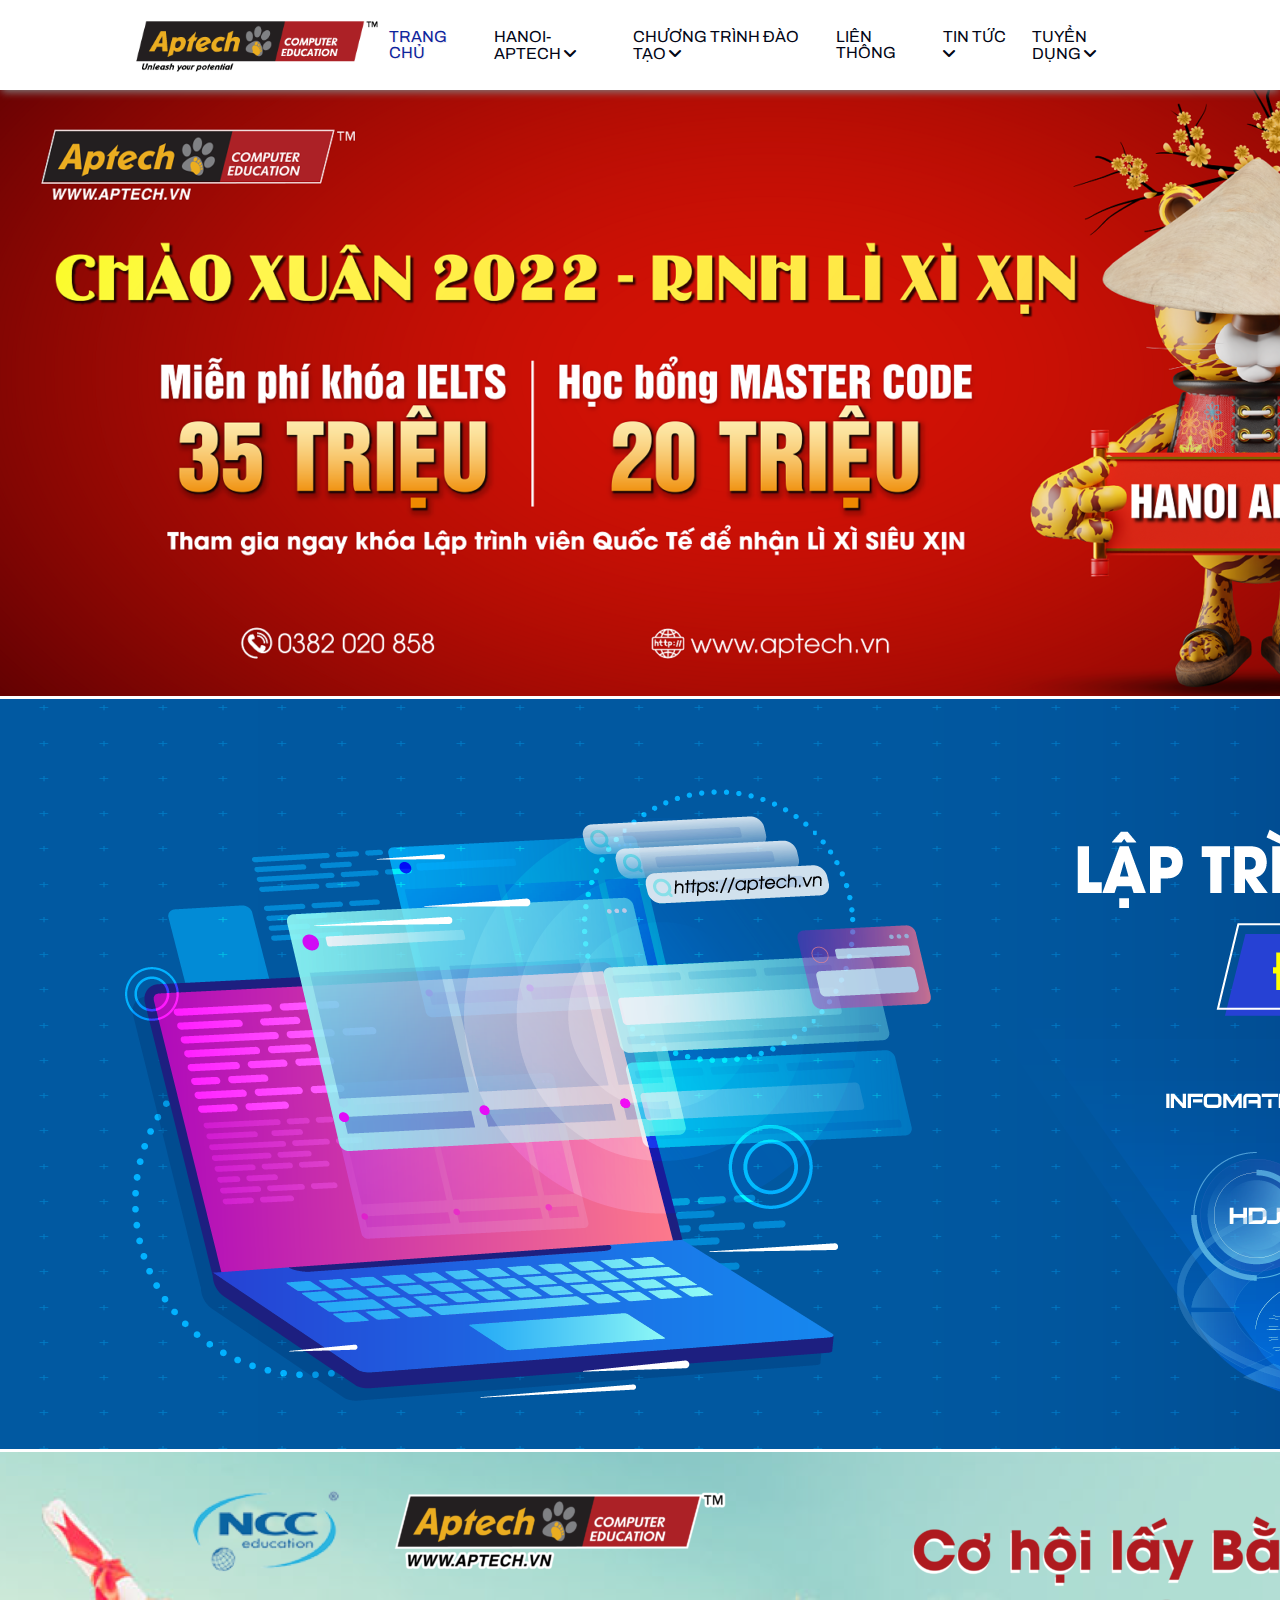
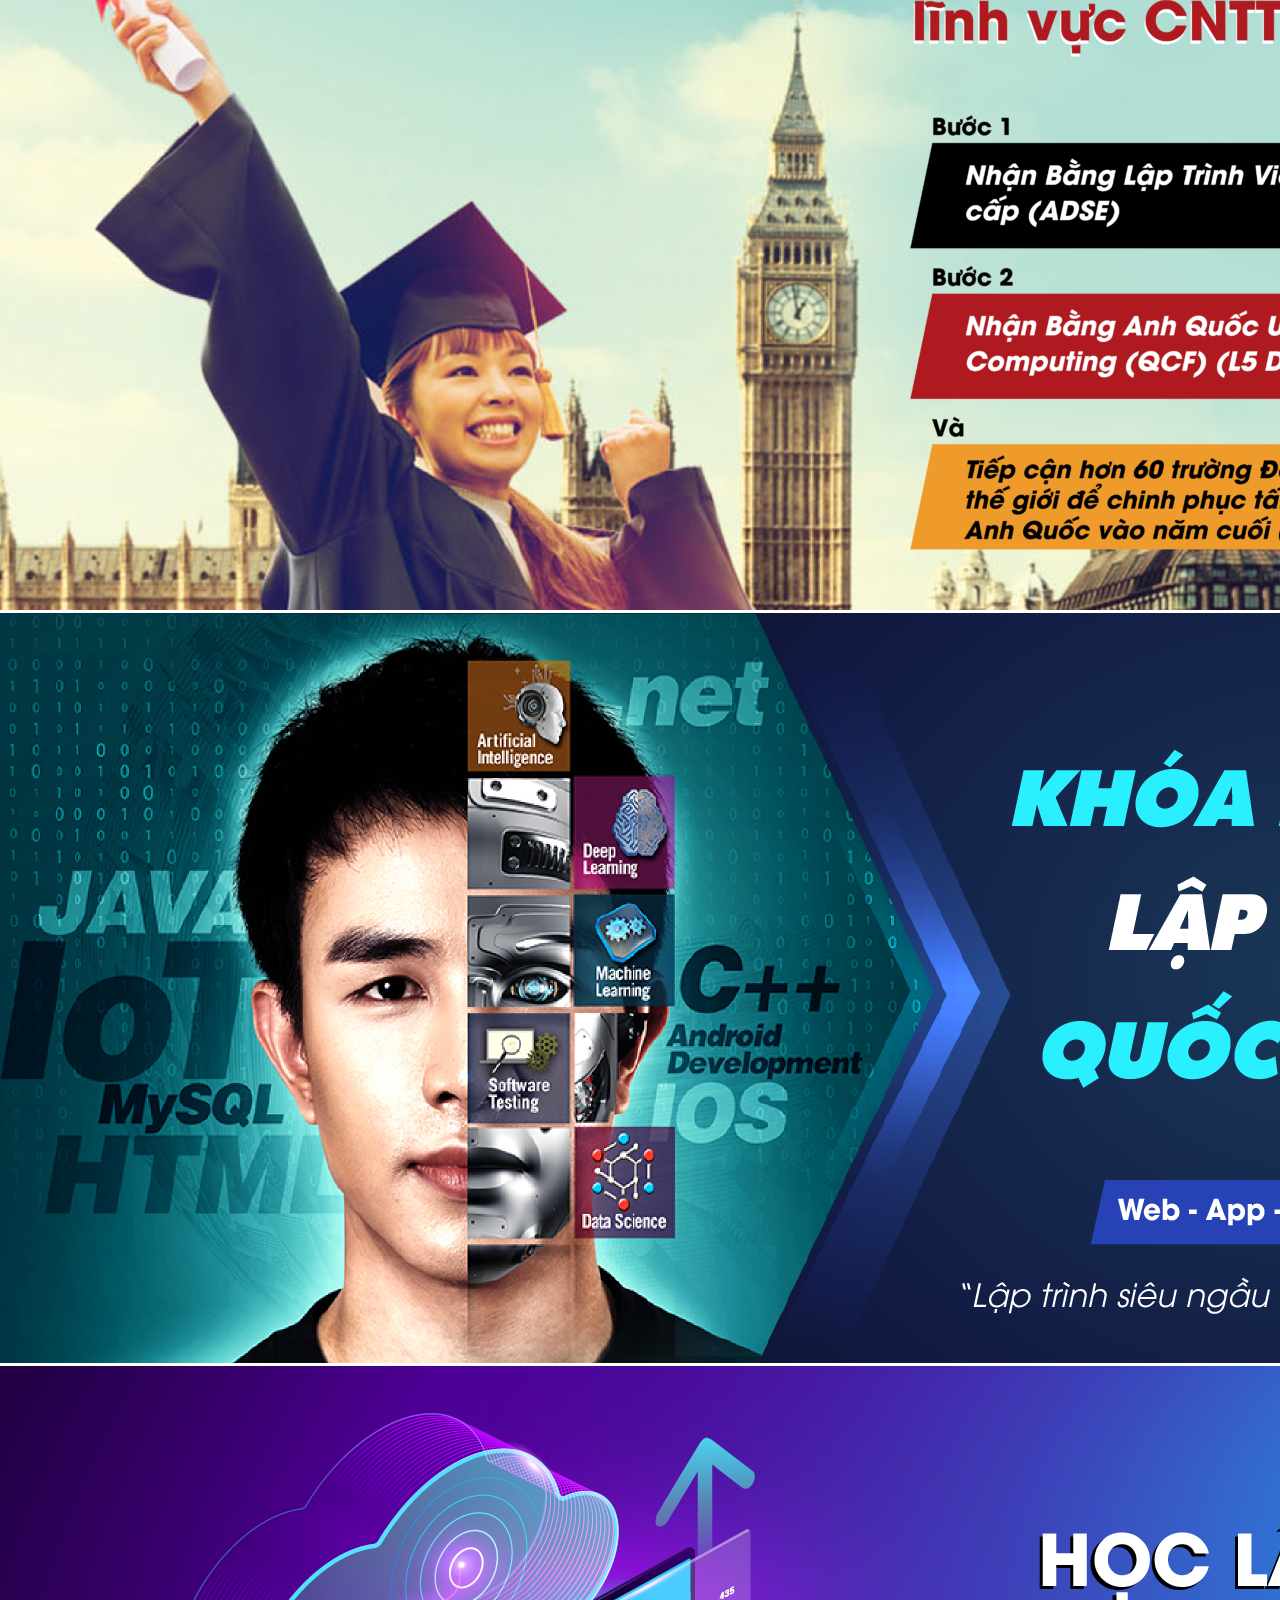
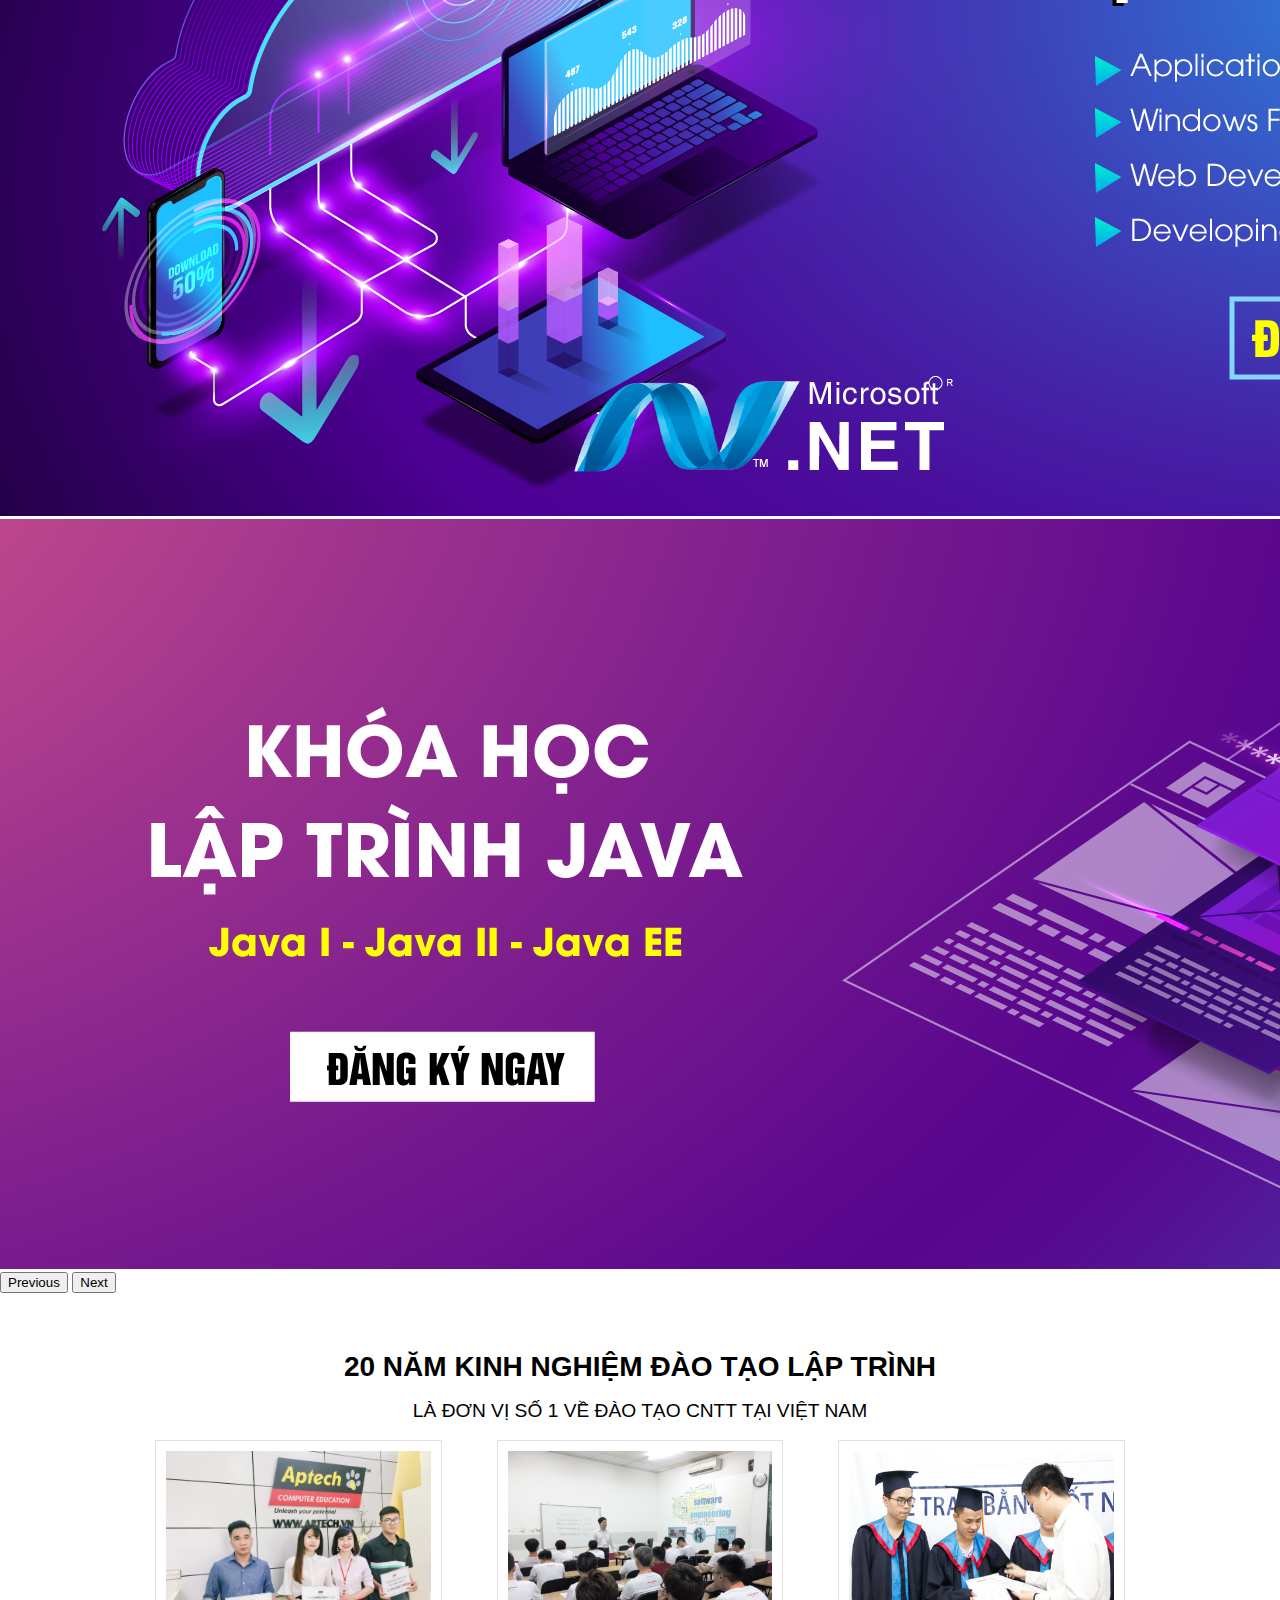
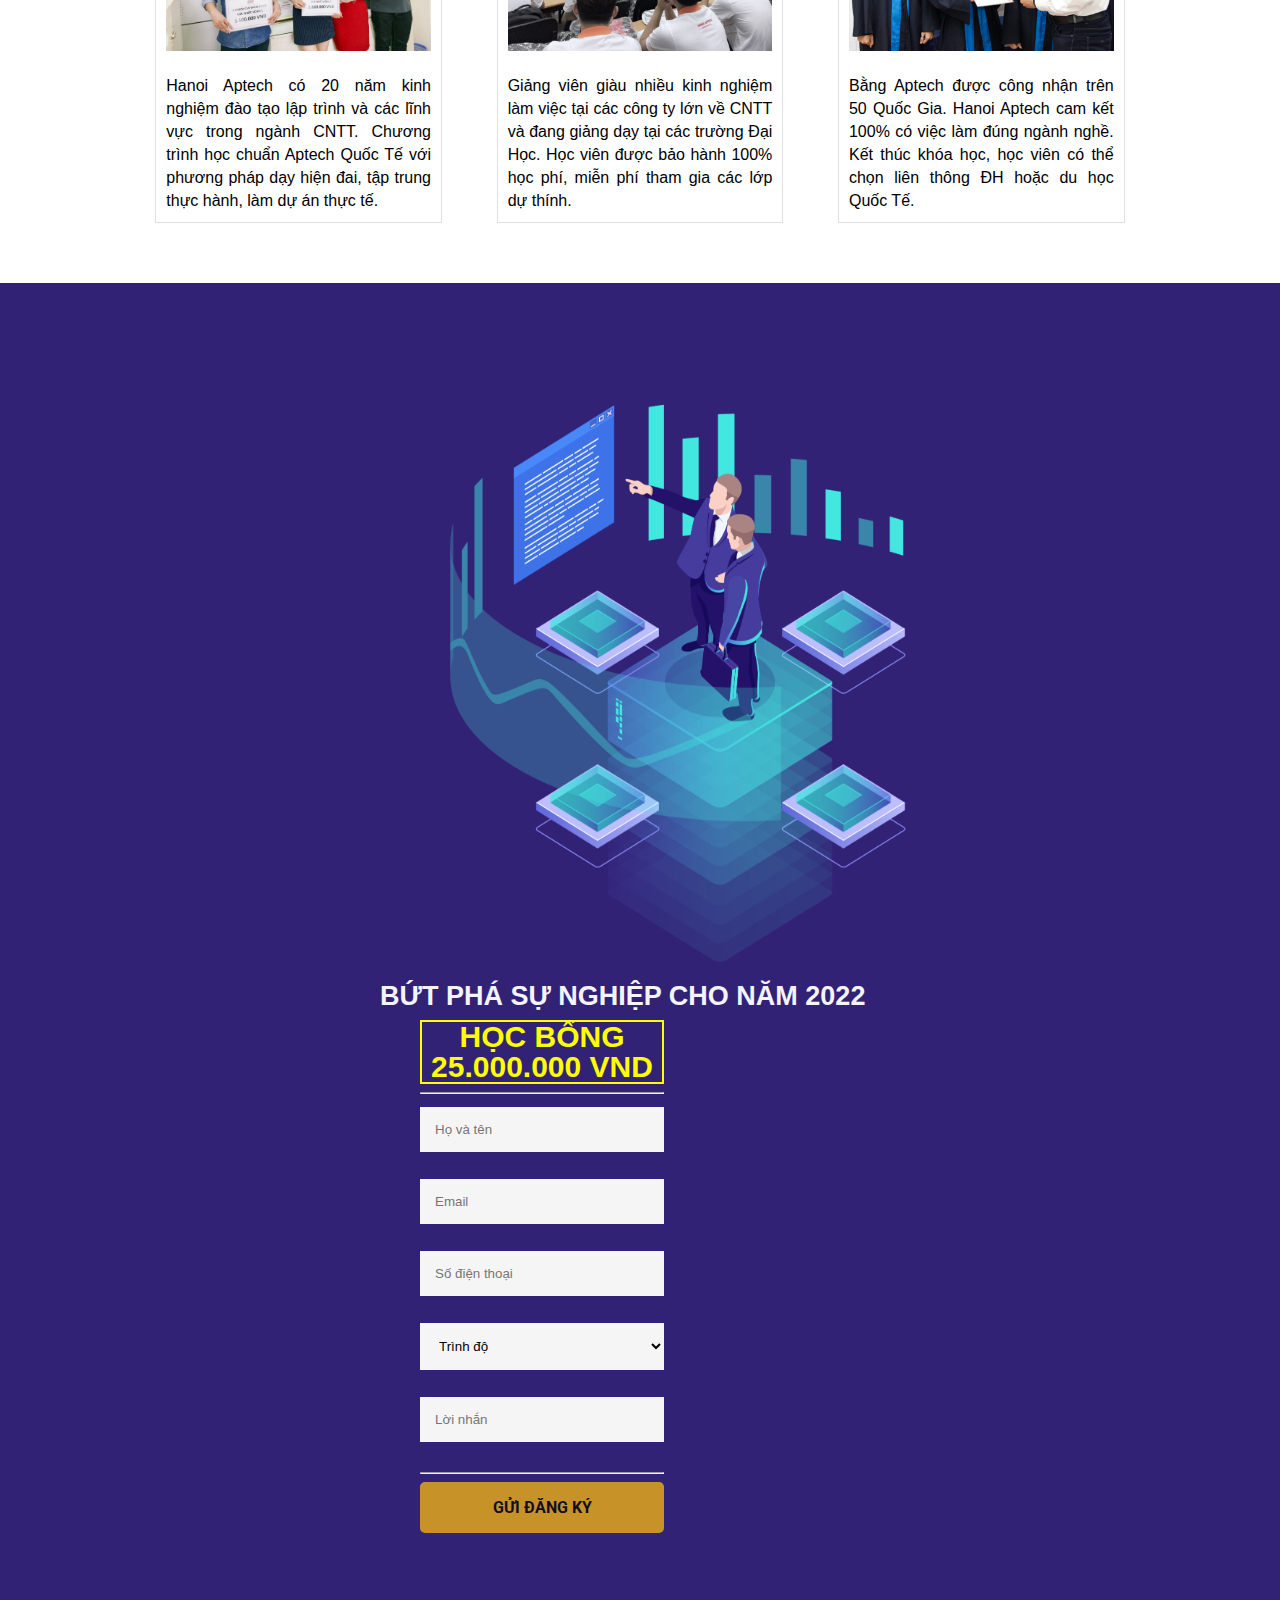
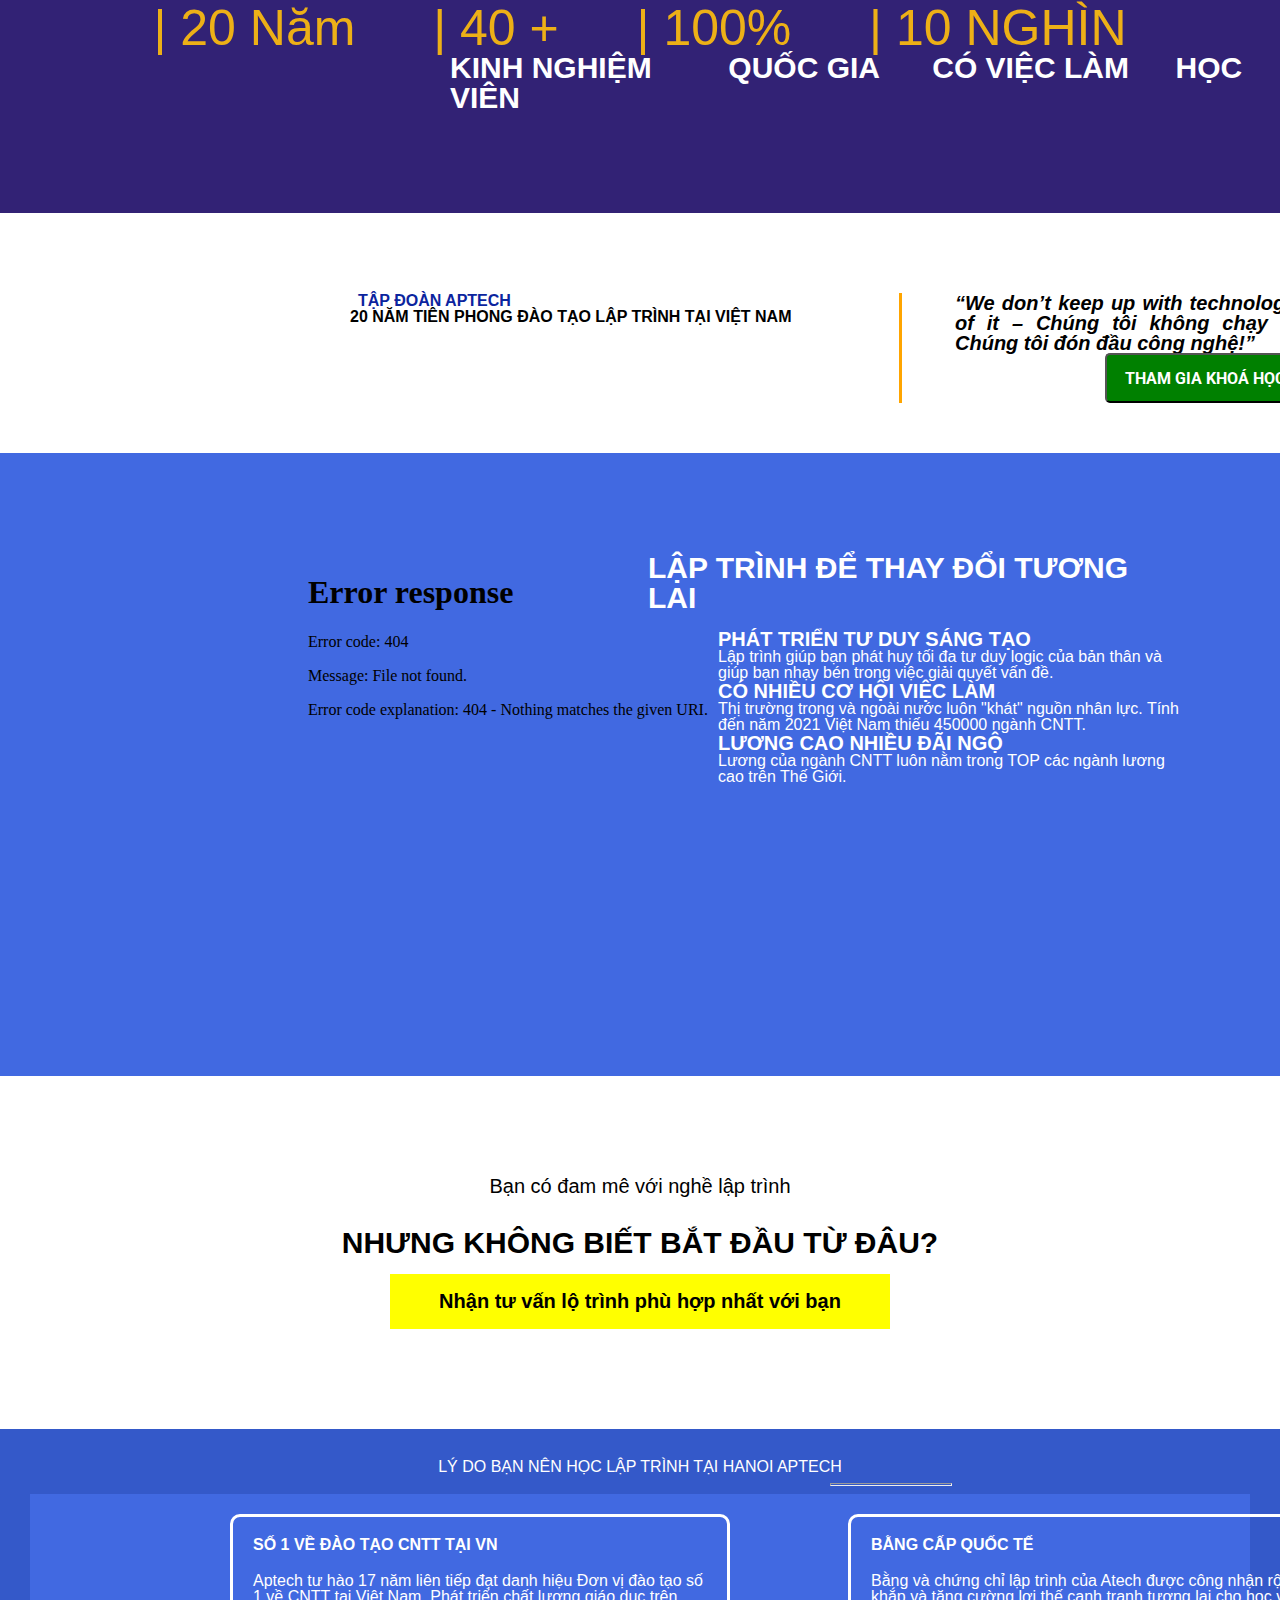
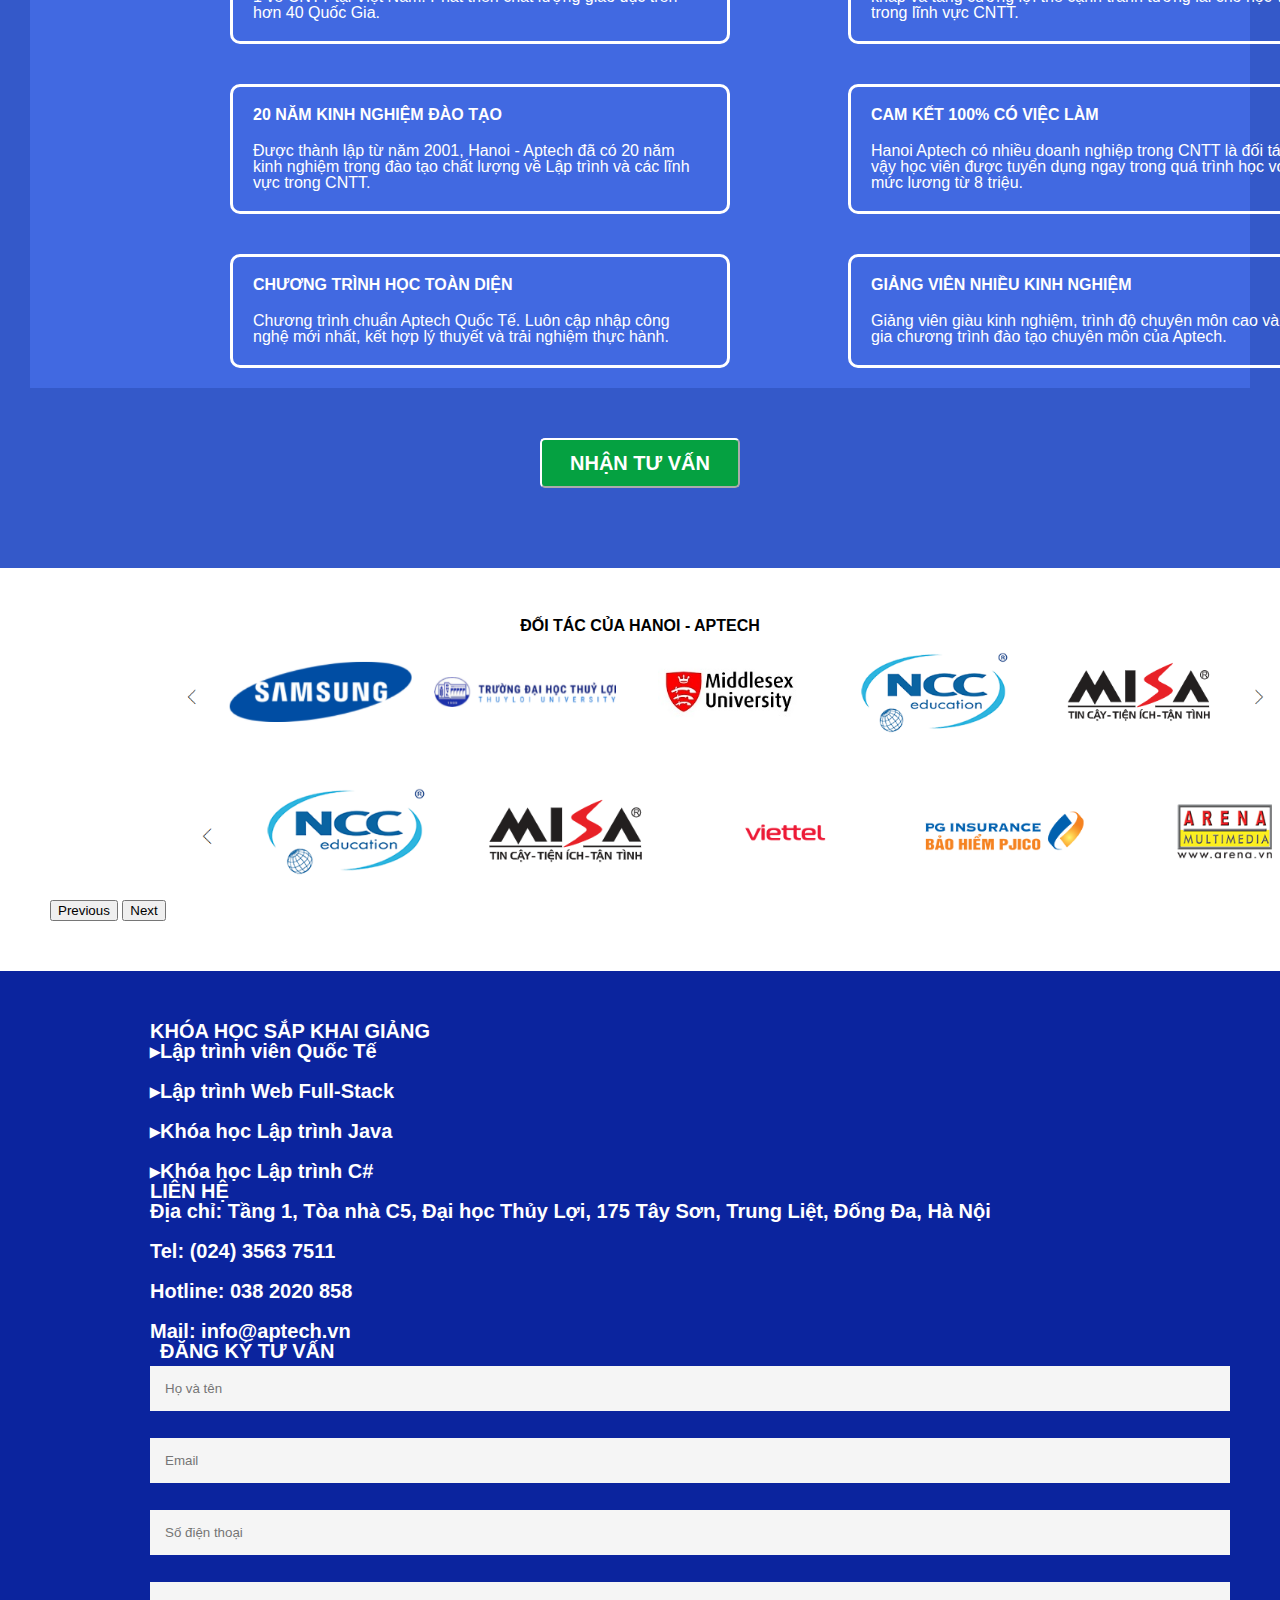
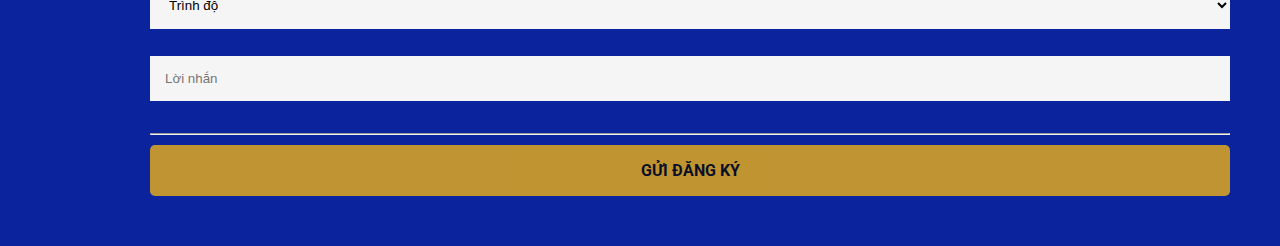
==== commit dff0b4f4: "Update them" ====
--- a/index.html
+++ b/index.html
@@ -203,40 +203,114 @@
         <div class="border">
             <div class="lydo1">
                 <p class="h">SỐ 1 VỀ ĐÀO TẠO CNTT TẠI VN</p>
-                <p class="k">Aptech tư hào 17 năm liên tiếp đạt danh hiệu Đơn vị đào tạo số 1 về CNTT tại Việt Nam. Phát triển
+                <p class="k">Aptech tư hào 17 năm liên tiếp đạt danh hiệu Đơn vị đào tạo số 1 về CNTT tại Việt Nam. Phát
+                    triển
                     chất
                     lượng giáo dục trên hơn 40 Quốc Gia.</p>
             </div>
             <div class="lydo2">
                 <p class="h">20 NĂM KINH NGHIỆM ĐÀO TẠO</p>
-                <p class="k">Được thành lập từ năm 2001, Hanoi - Aptech đã có 20 năm kinh nghiệm trong đào tạo chất lượng về Lập
+                <p class="k">Được thành lập từ năm 2001, Hanoi - Aptech đã có 20 năm kinh nghiệm trong đào tạo chất
+                    lượng về Lập
                     trình và các lĩnh vực trong CNTT.</p>
             </div>
             <div class="lydo3">
                 <p class="h">CHƯƠNG TRÌNH HỌC TOÀN DIỆN</p>
-                <p class="k">Chương trình chuẩn Aptech Quốc Tế. Luôn cập nhập công nghệ mới nhất, kết hợp lý thuyết và trải nghiệm
+                <p class="k">Chương trình chuẩn Aptech Quốc Tế. Luôn cập nhập công nghệ mới nhất, kết hợp lý thuyết và
+                    trải nghiệm
                     thực hành.</p>
             </div>
             <div class="lydo4">
                 <p class="h">BẰNG CẤP QUỐC TẾ</p>
-                <p class="k">Bằng và chứng chỉ lập trình của Atech được công nhận rộng khắp và tăng cường lợi thế cạnh tranh tương
+                <p class="k">Bằng và chứng chỉ lập trình của Atech được công nhận rộng khắp và tăng cường lợi thế cạnh
+                    tranh tương
                     lai cho học viên trong lĩnh vực CNTT.</p>
             </div>
             <div class="lydo5">
                 <p class="h">CAM KẾT 100% CÓ VIỆC LÀM</p>
-                <p class="k">Hanoi Aptech có nhiều doanh nghiệp trong CNTT là đối tác, vì vậy học viên được tuyển dụng ngay trong
+                <p class="k">Hanoi Aptech có nhiều doanh nghiệp trong CNTT là đối tác, vì vậy học viên được tuyển dụng
+                    ngay trong
                     quá trình học với mức lương từ 8 triệu.</p>
             </div>
             <div class="lydo6">
                 <p class="h">GIẢNG VIÊN NHIỀU KINH NGHIỆM</p>
-                <p class="k">Giảng viên giàu kinh nghiệm, trình độ chuyên môn cao và tham gia chương trình đào tạo chuyên môn của
+                <p class="k">Giảng viên giàu kinh nghiệm, trình độ chuyên môn cao và tham gia chương trình đào tạo
+                    chuyên môn của
                     Aptech.</p>
             </div>
         </div>
         <button class="nhantuvan">NHẬN TƯ VẤN</button>
     </div>
     <!-- Start: Multi Slider-->
+    <div class="multi">
+        <h1>ĐỐI TÁC CỦA HANOI - APTECH</h1>
+    <div id="carouselExampleControls" class="carousel slide" data-bs-ride="carousel">
+        <div class="carousel-inner">
+            <div class="carousel-item active">
+                <img src="img/images/doitac1.PNG" class="d-block w-100" alt="...">
+            </div>
+            <div class="carousel-item">
+                <img src="img/images/doitac2.PNG" class="d-block w-100" alt="...">
+            </div>
+        </div>
+        <button class="carousel-control-prev" type="button" data-bs-target="#carouselExampleControls"
+            data-bs-slide="prev">
+            <span class="carousel-control-prev-icon" aria-hidden="true"></span>
+            <span class="visually-hidden">Previous</span>
+        </button>
+        <button class="carousel-control-next" type="button" data-bs-target="#carouselExampleControls"
+            data-bs-slide="next">
+            <span class="carousel-control-next-icon" aria-hidden="true"></span>
+            <span class="visually-hidden">Next</span>
+        </button>
+    </div>
+    </div>
     <!-- End: Multi Slider-->
+
+    <!--End Page-->
+    <div class="container1">
+        <div class="row">
+          <div class="col-sm">
+            <p>KHÓA HỌC SẮP KHAI GIẢNG</p>
+        <a class="laptrinh" href=" https://aptech.vn/lap-trinh-vien-quoc-te-adse "> ▸Lập trình viên Quốc Tế</a>
+        <br><br><a class="laptrinh" href=" https://aptech.vn/lap-trinh-vien-quoc-te-adse ">
+            ▸Lập trình Web Full-Stack</a>
+        <br><br><a class="laptrinh" href=" https://aptech.vn/lap-trinh-vien-quoc-te-adse ">
+            ▸Khóa học Lập trình Java</a>
+        <br><br><a class="laptrinh" href=" https://aptech.vn/lap-trinh-vien-quoc-te-adse ">
+            ▸Khóa học Lập trình C#</a>
+          </div>
+          <div class="col-sm">
+            <p>LIÊN HỆ</p>
+            <p>Địa chỉ: Tầng 1, Tòa nhà C5, Đại học Thủy Lợi, 175 Tây Sơn, Trung Liệt, Đống Đa, Hà Nội
+                <br><br> Tel: (024) 3563 7511
+                <br><br> Hotline: 038 2020 858
+                <br><br> Mail: info@aptech.vn</p>
+          </div>
+          <div class="col-sm">
+            <form action="" class="form1" >
+                <p>&ensp;ĐĂNG KÝ TƯ VẤN</p>
+                <div class="container2">
+        
+                    <input type="text" placeholder="Họ và tên" name="ht" id="ht" required />
+                    <input type="text" placeholder="Email" name="em" id="em" required />
+        
+                    <input type="text" placeholder="Số điện thoại" name="std" id="std" required />
+                    <select name="" id="td">
+                        <option value="" selected hidden>Trình độ</option>
+                        <option>Học sinh</option>
+                        <option>Sinh viên</option>
+                        <option>Đi làm</option>
+                        <option>Khác</option>
+                    </select>
+                    <input type="text" placeholder="Lời nhắn" name="ln" id="ln" required />
+                    <hr />
+                    <button class="send" type="submit">GỬI ĐĂNG KÝ</button>
+                </div>
+          </div>
+        </div>
+      </div>
+    <!--End Page-->
 </body>
 
 </html>--- a/css/style3.css
+++ b/css/style3.css
@@ -382,4 +382,36 @@
     background-color: orange;
 }
 /* css for mutil slider */
+.multi{
+    padding: 50px;
+}
+.multi h1{
+    text-align: center;
+    font-weight: bold;
+}
+.multi img{
+    height: 130px;
+}
+.laptrinh{
+    color: white;
+    text-decoration: none;
+}
+.laptrinh:hover{
+    color: white;
+}
 
+.container1{
+    padding: 50px;
+    color: white;
+width: 100%;
+height: 100%;
+background-color: #0b249e;
+font-size: 20px;
+font-family: inherit;
+font-weight: bold;
+}
+.row{
+    margin-left: 100px;
+}
+
+
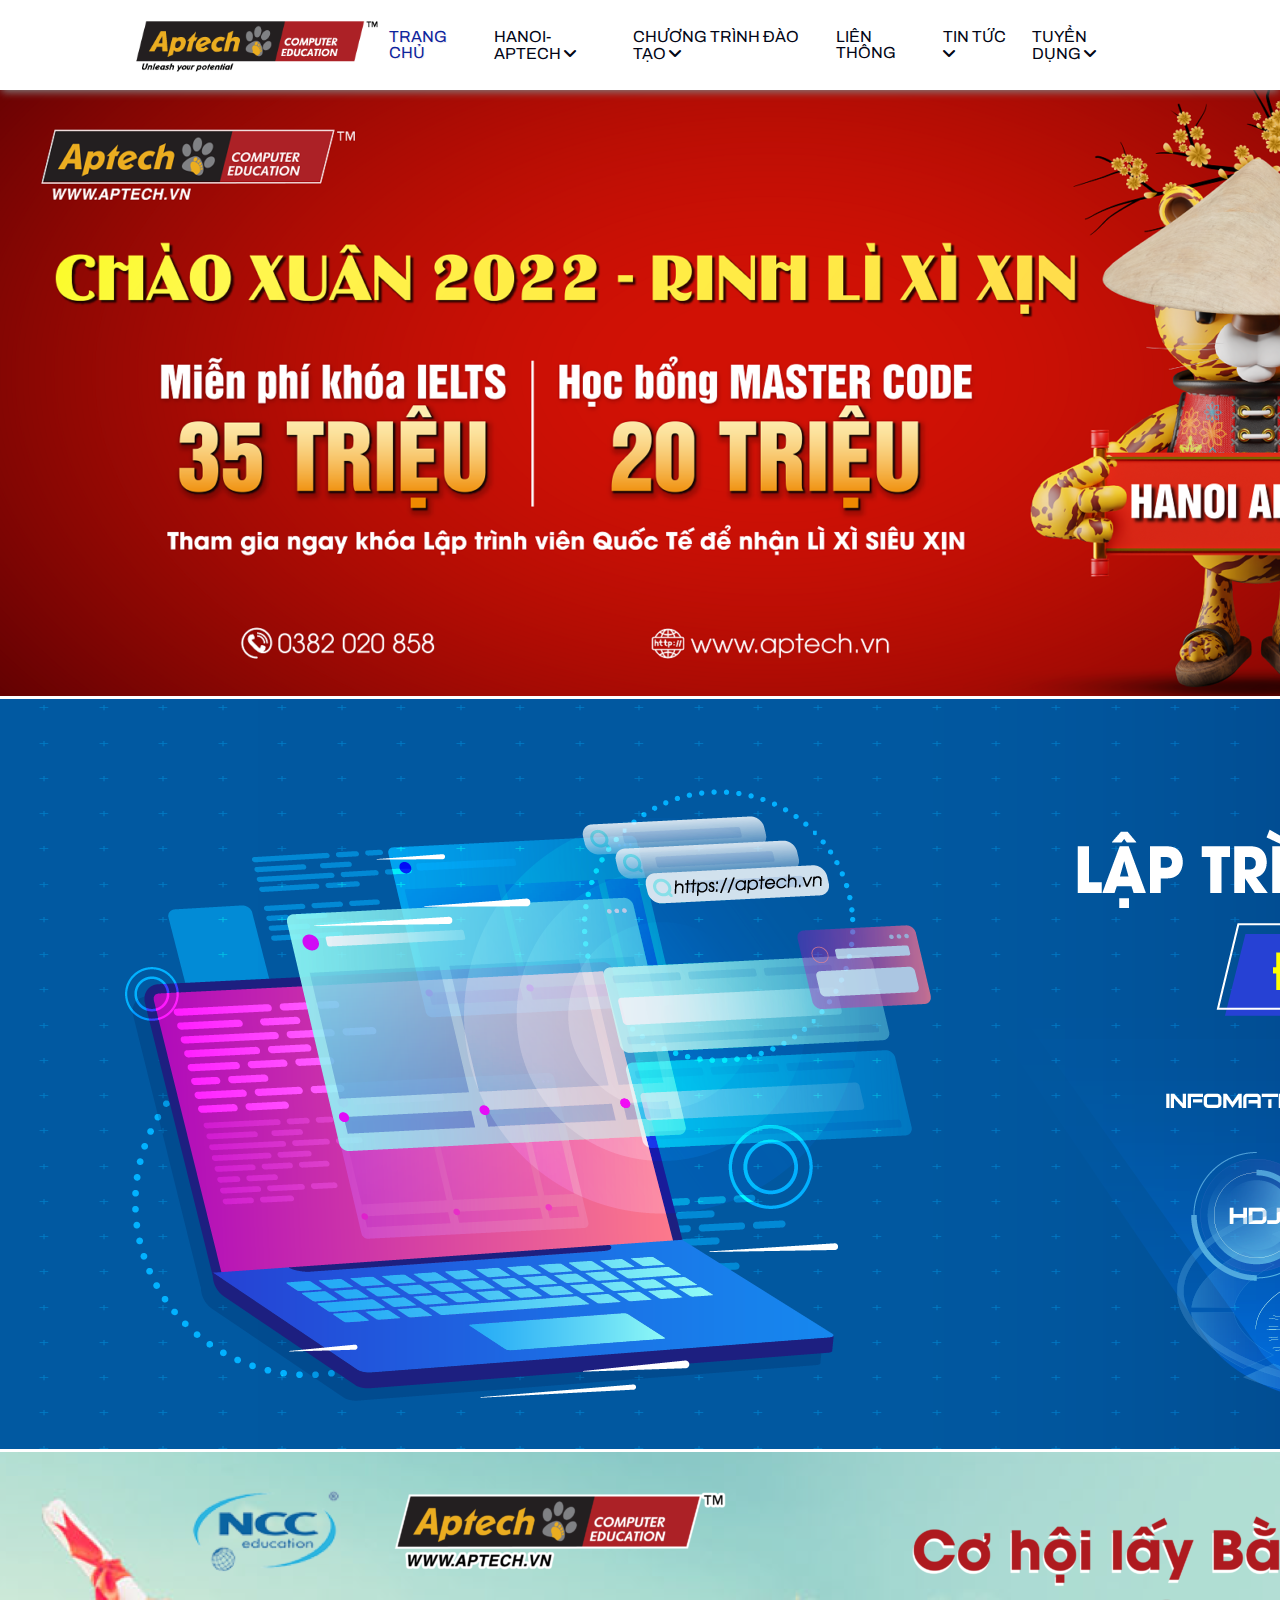
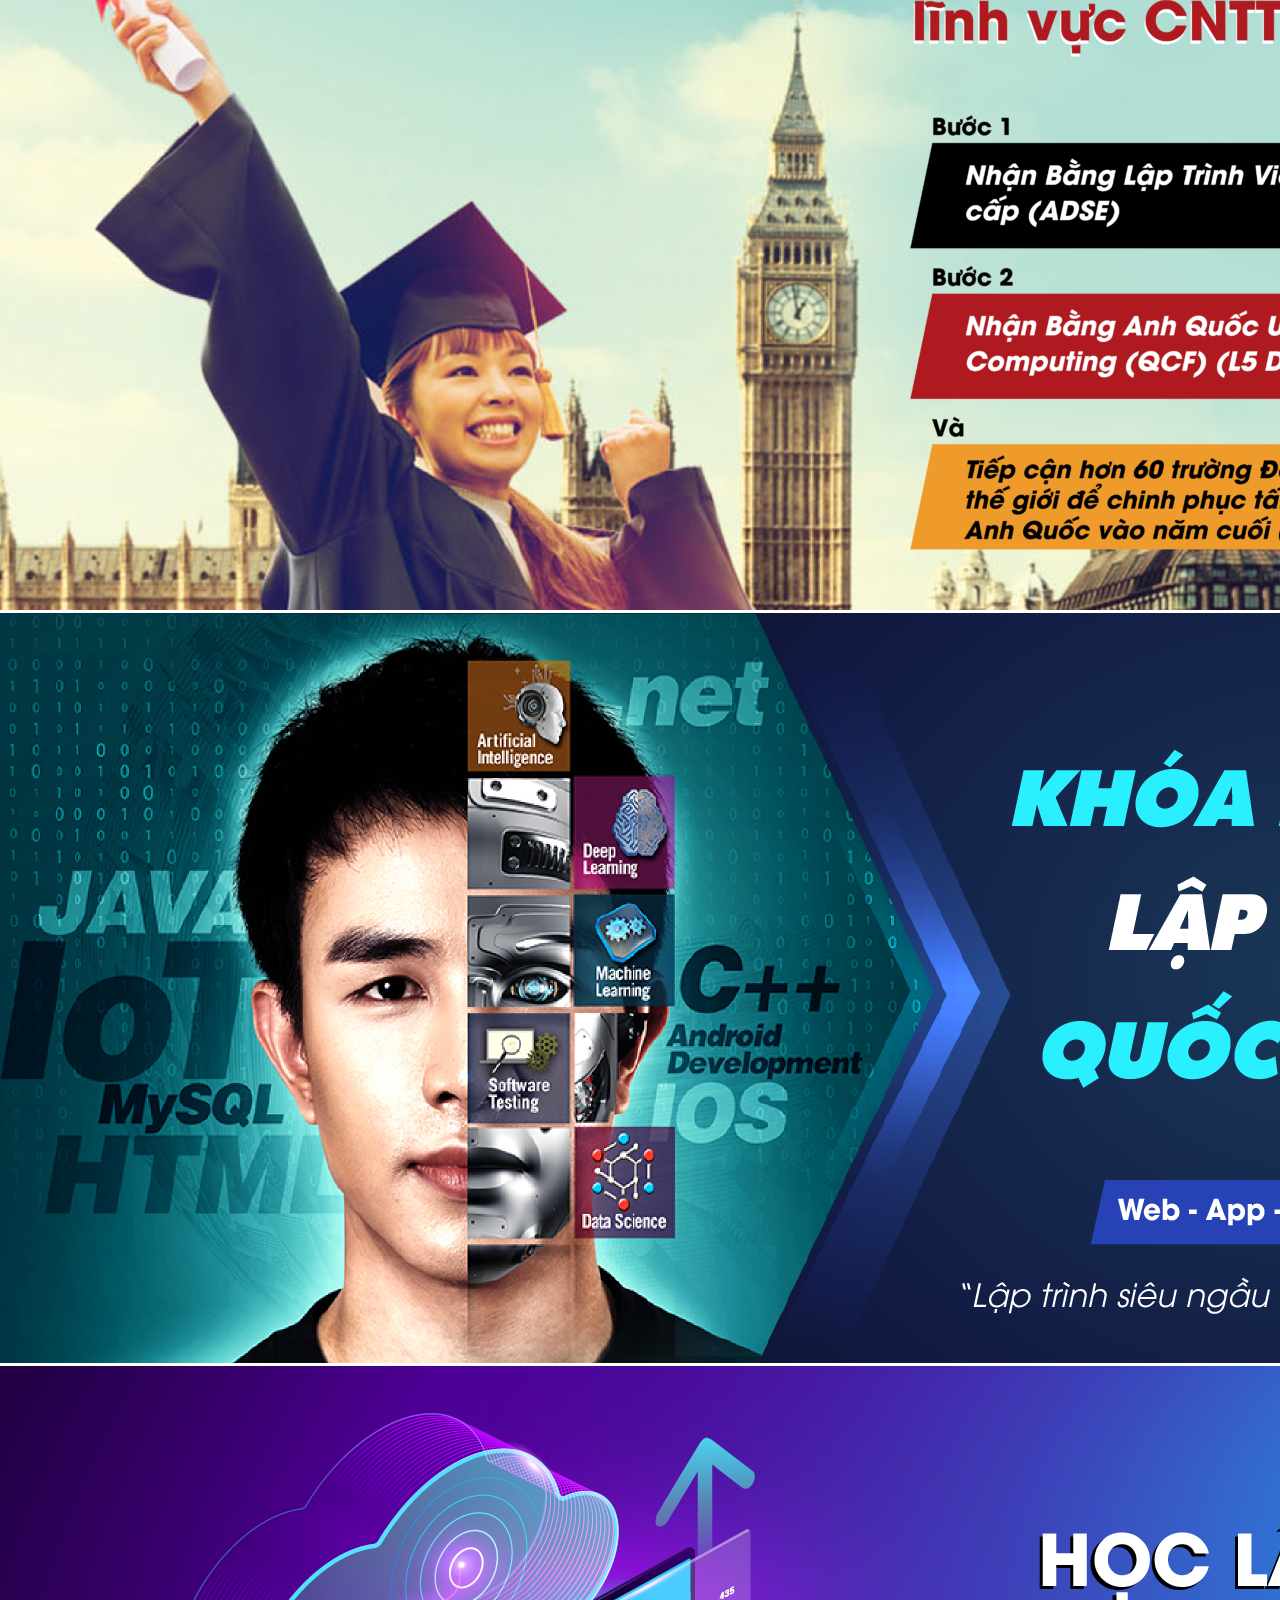
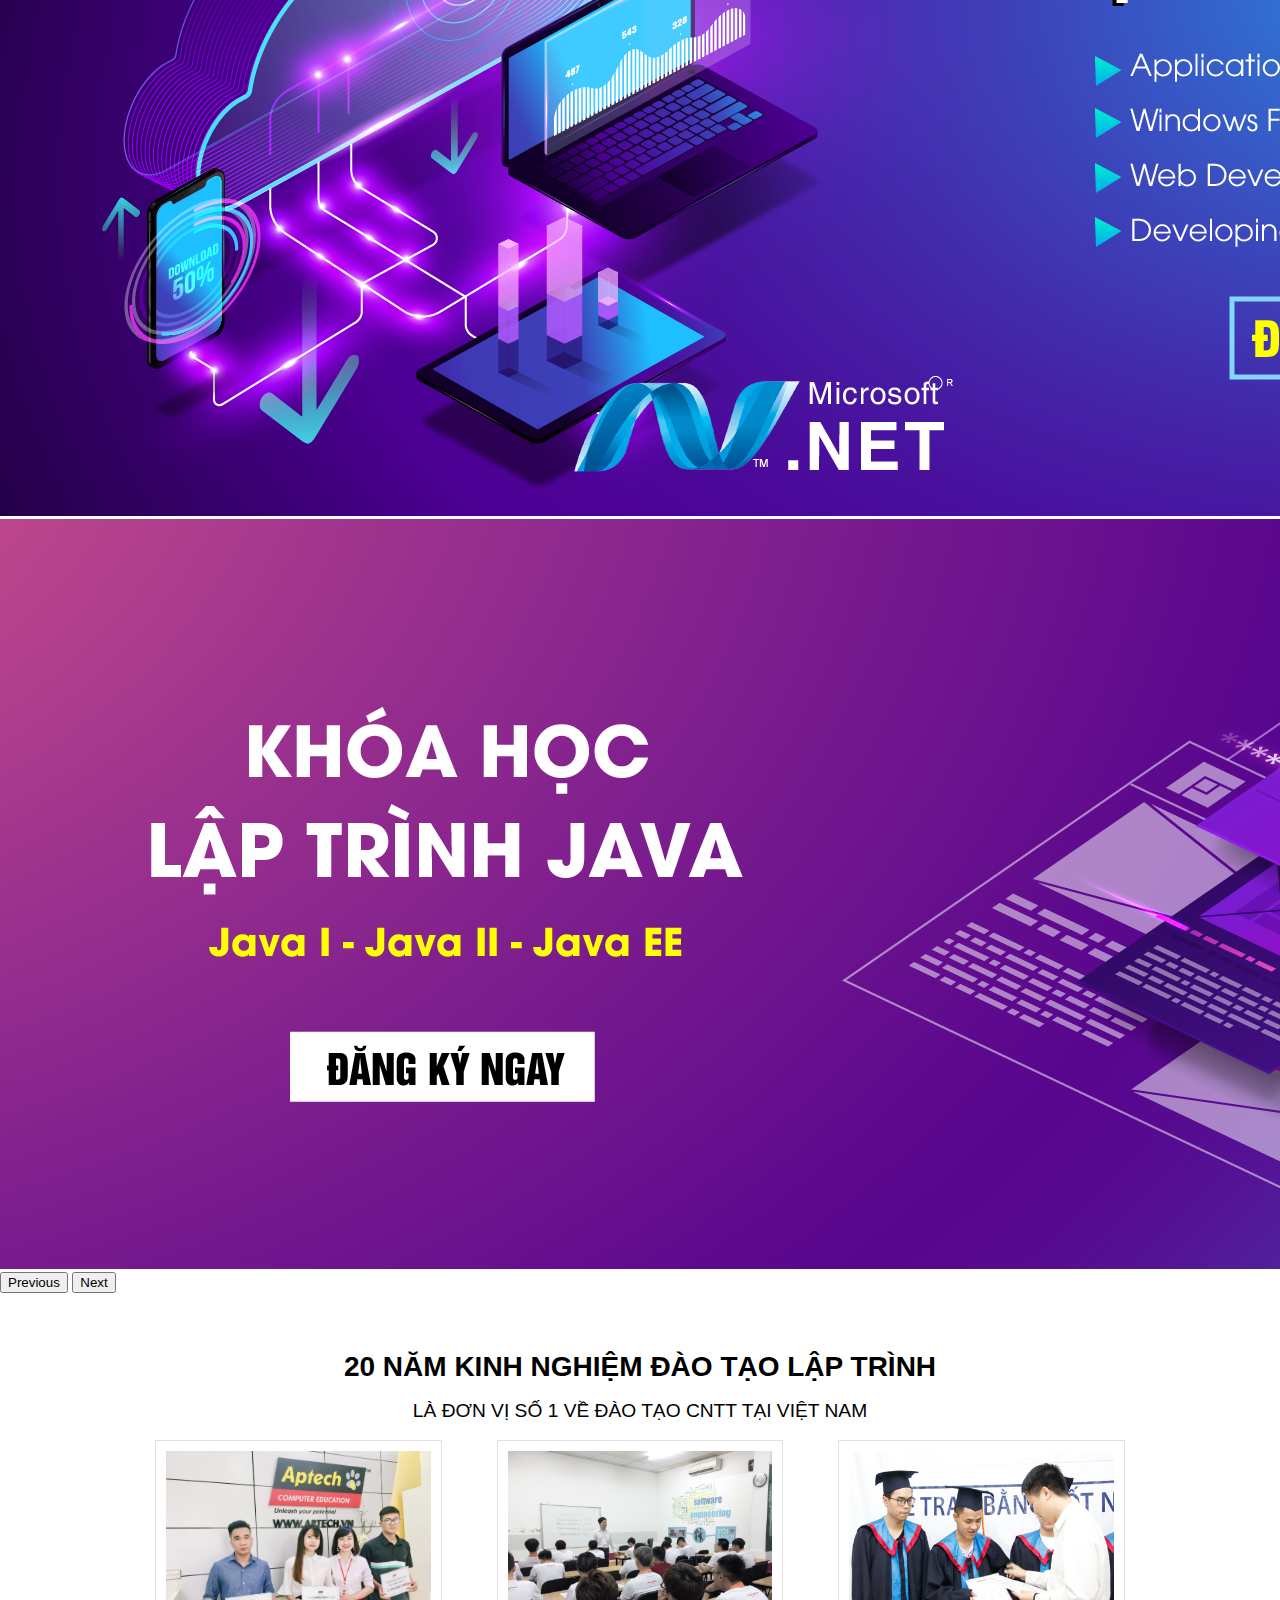
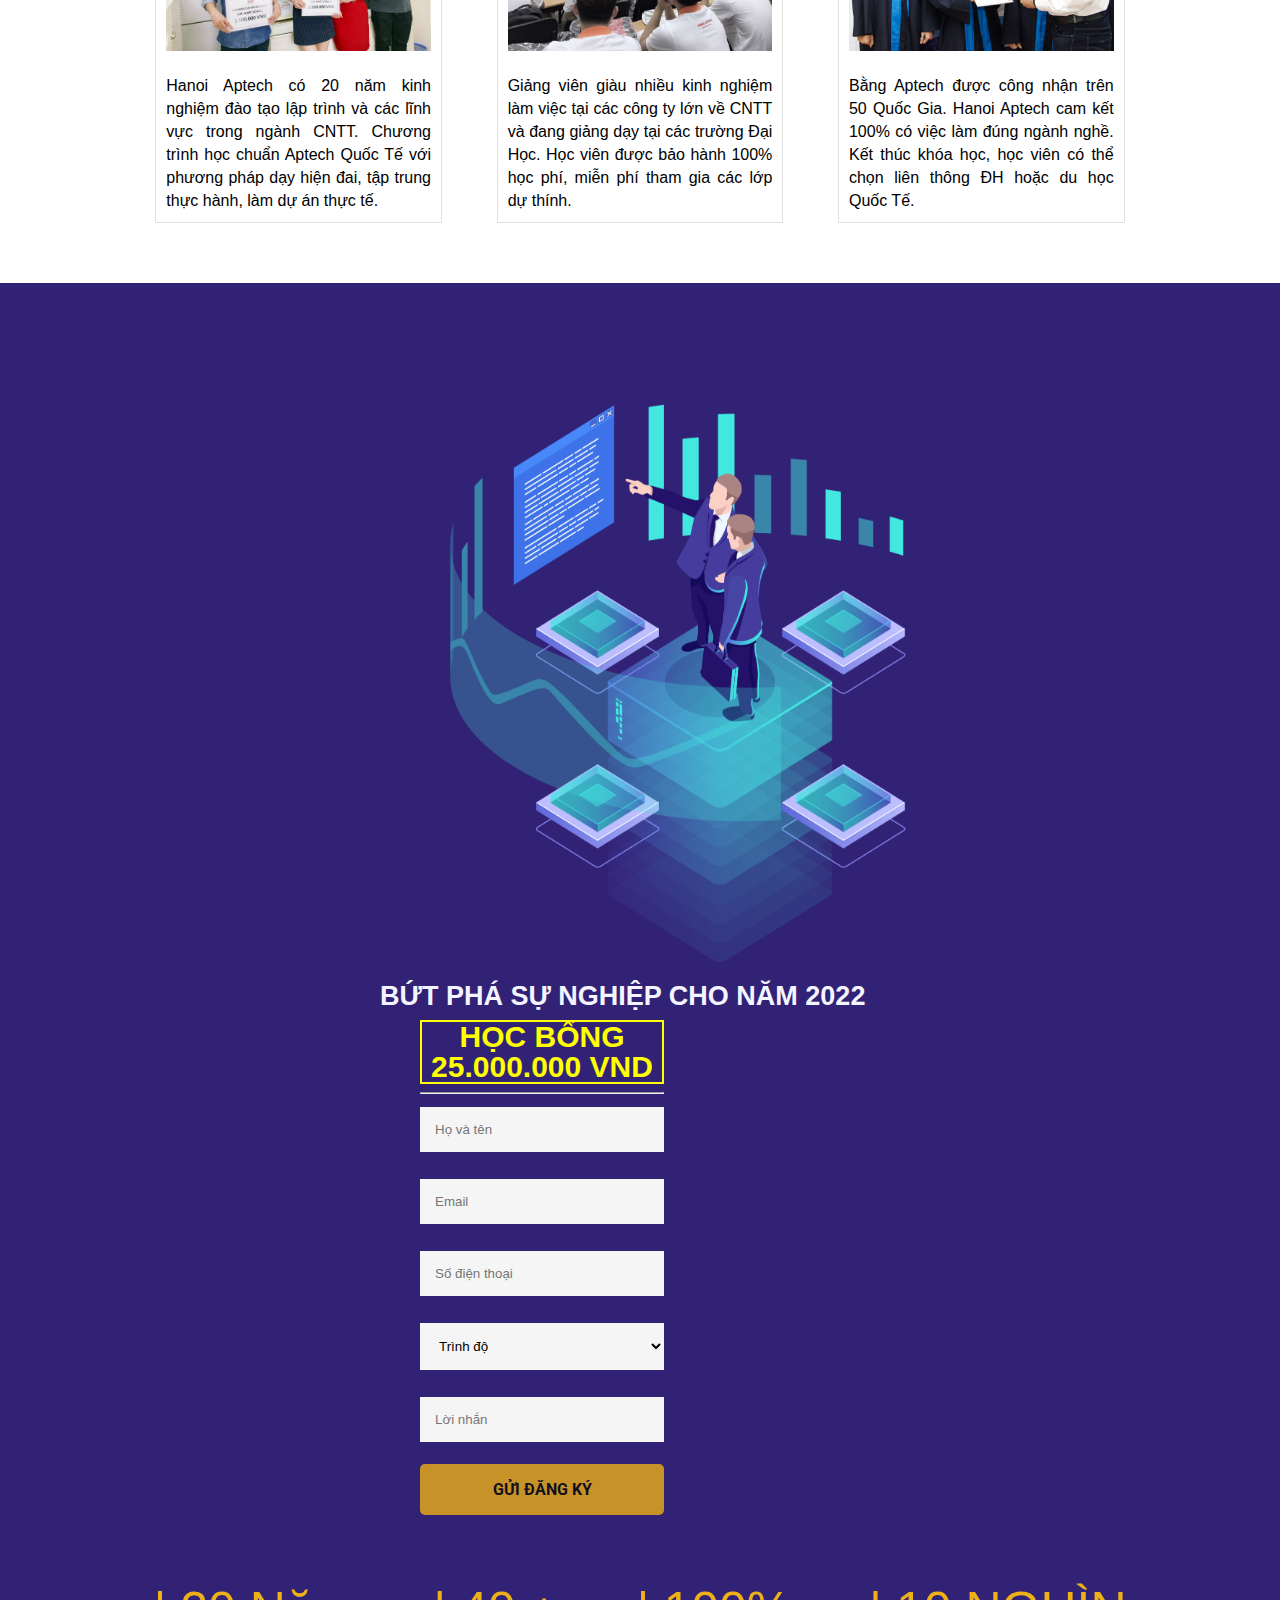
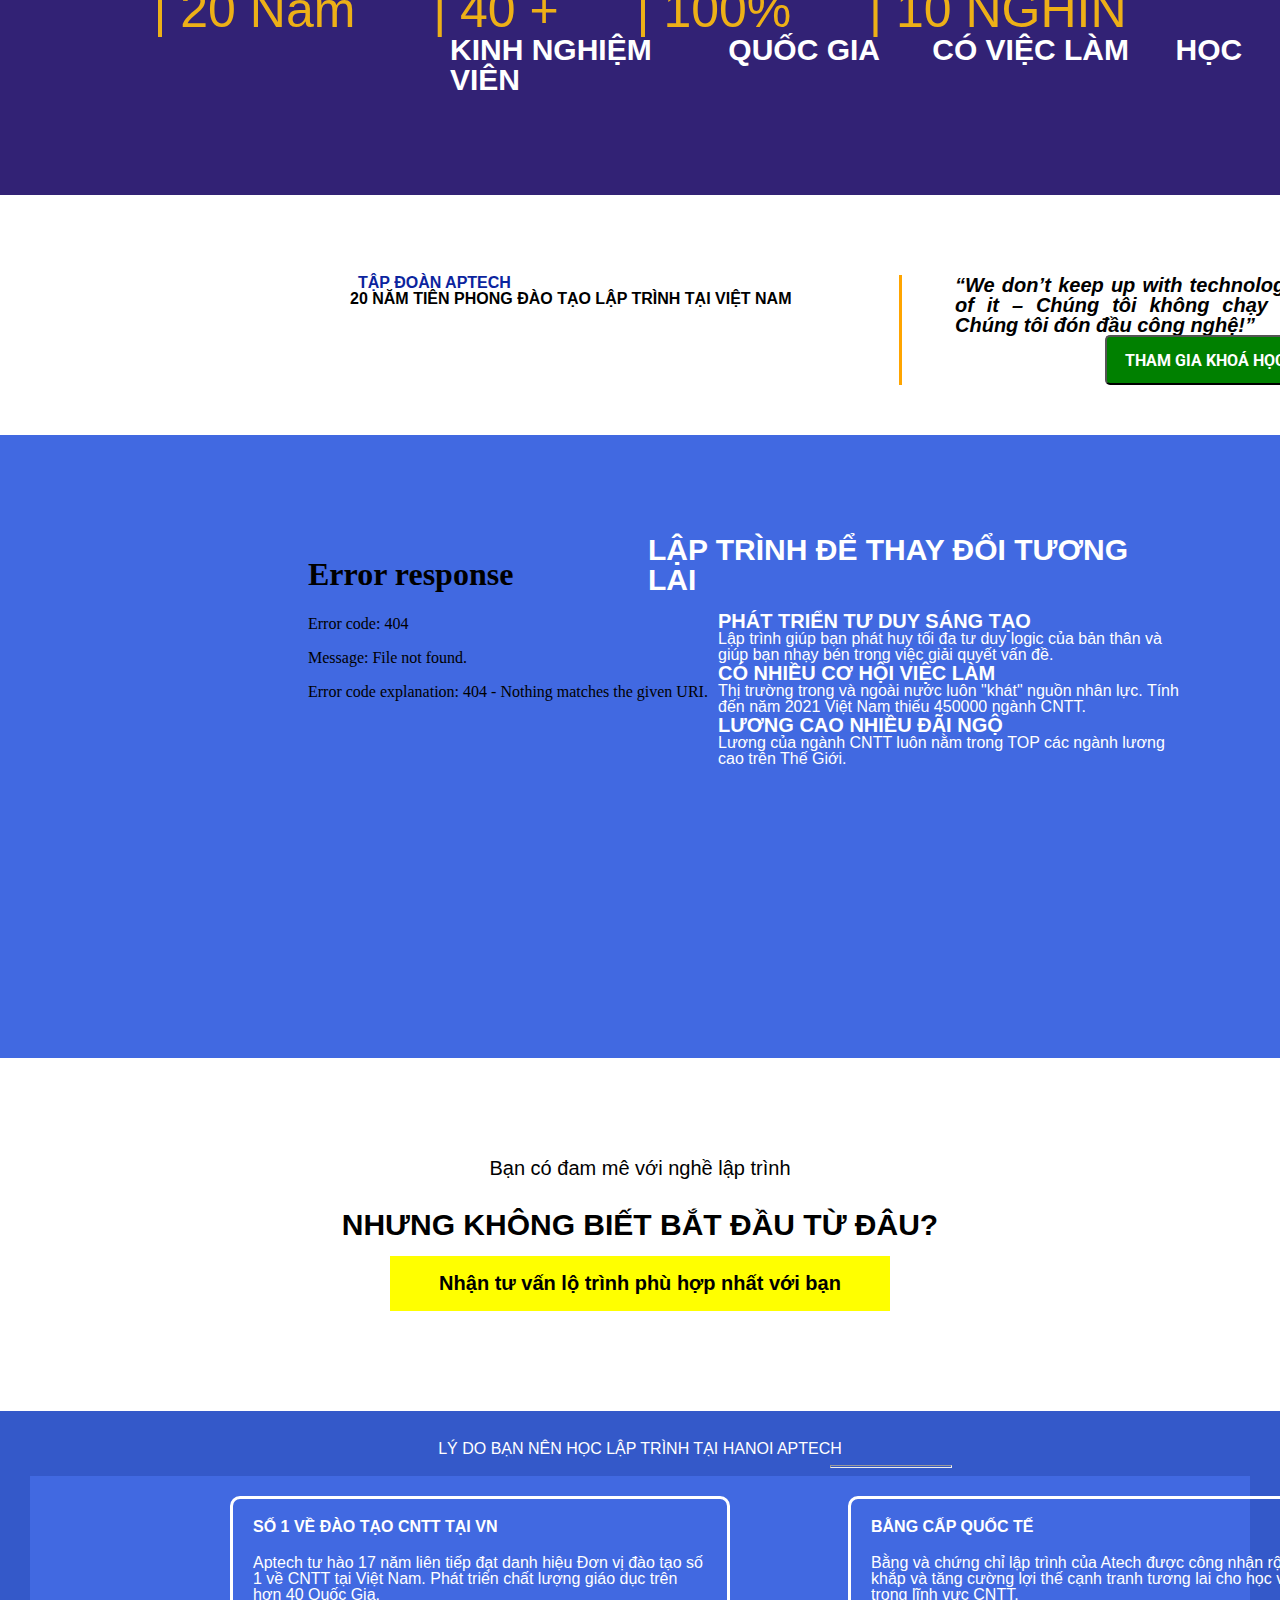
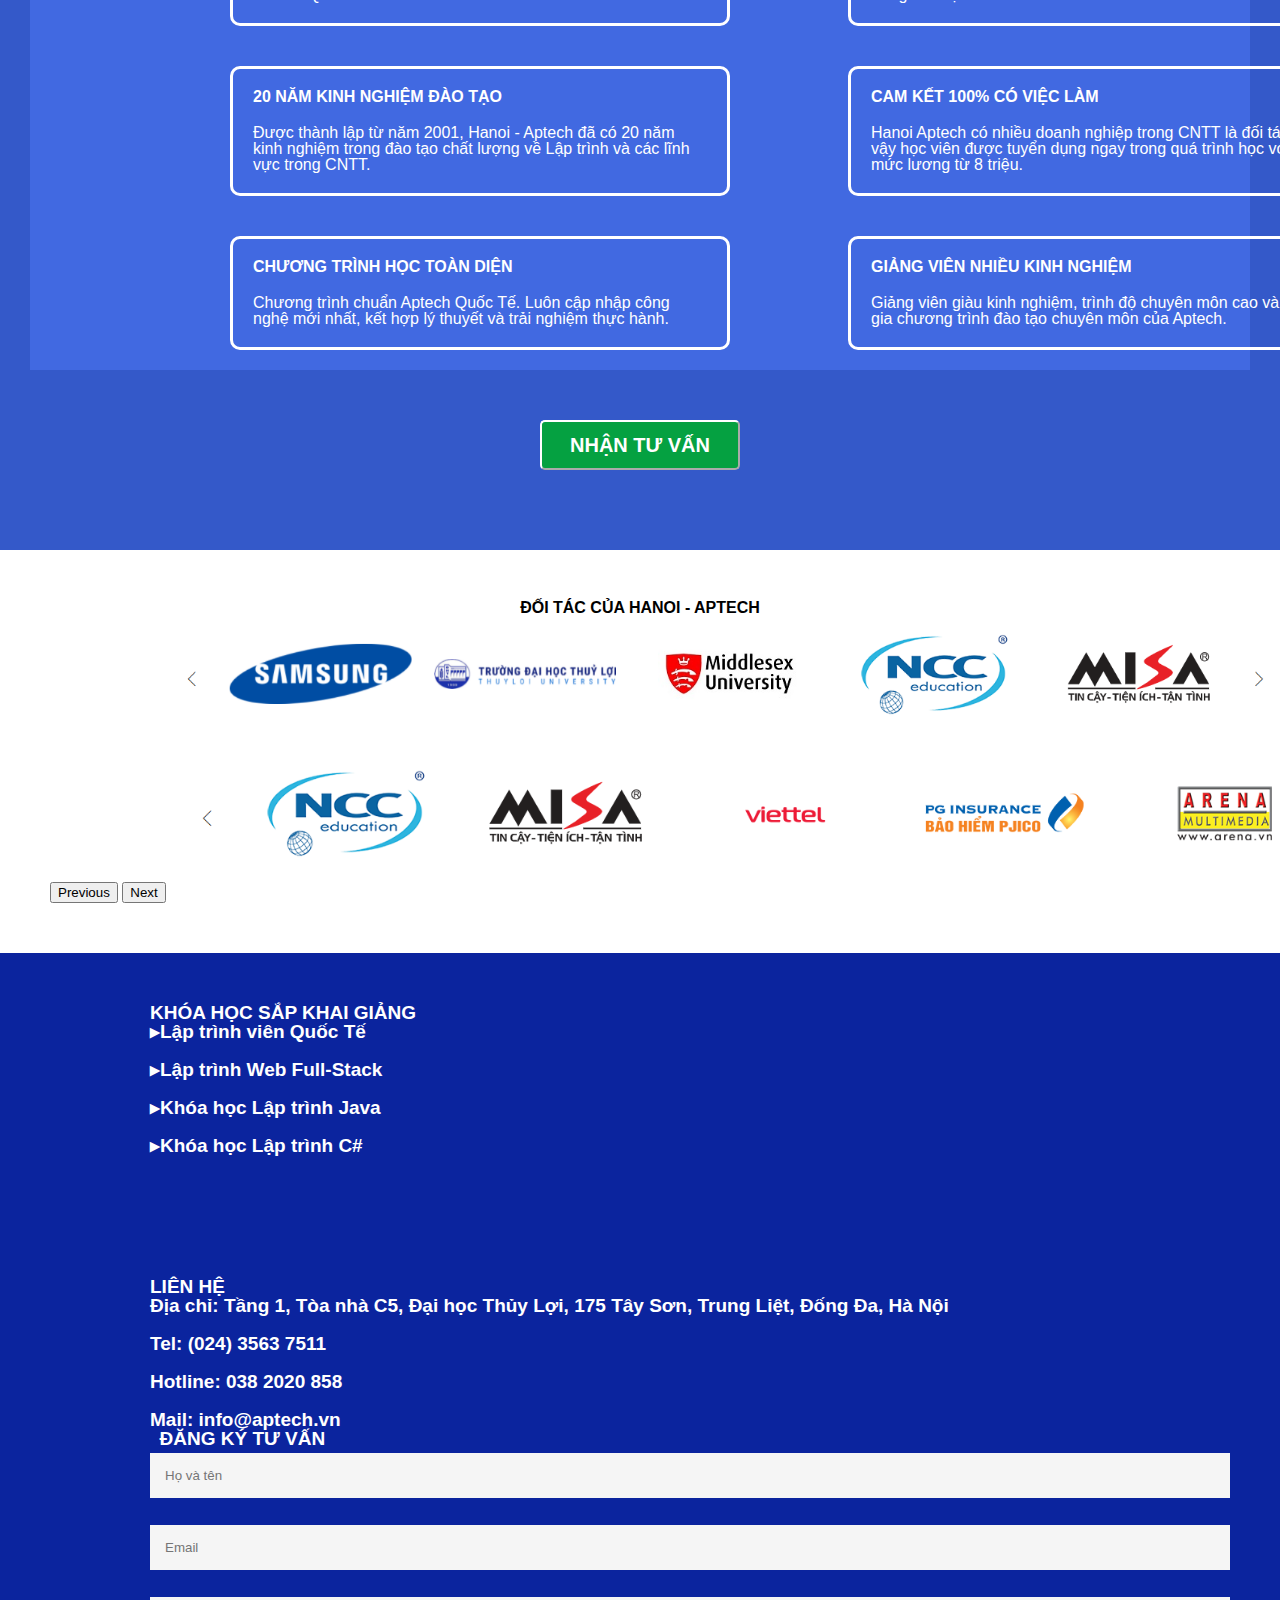
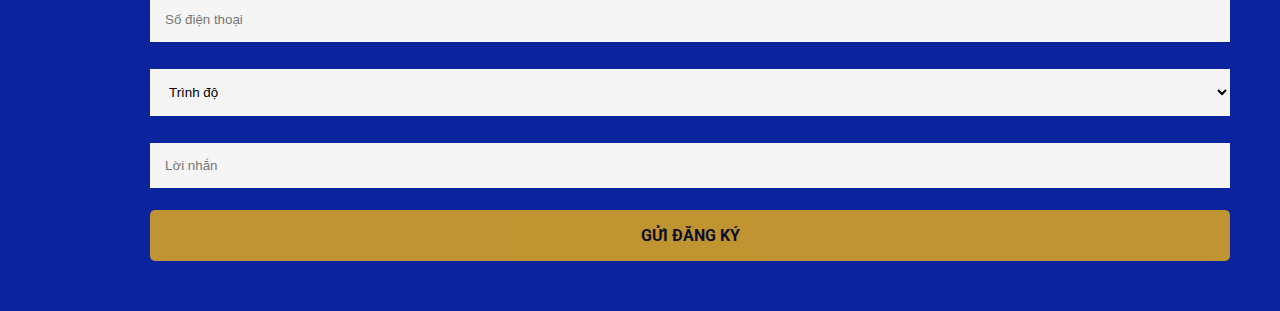
==== commit dff53ef1: "Chinh sua 1h" ====
--- a/index.html
+++ b/index.html
@@ -162,7 +162,7 @@
                 <option>Khác</option>
             </select>
             <input type="text" placeholder="Lời nhắn" name="ln" id="ln" required />
-            <hr />
+
             <button class="send" type="submit">GỬI ĐĂNG KÝ</button>
         </div>
         <div class="bottom">
@@ -244,72 +244,78 @@
     <!-- Start: Multi Slider-->
     <div class="multi">
         <h1>ĐỐI TÁC CỦA HANOI - APTECH</h1>
-    <div id="carouselExampleControls" class="carousel slide" data-bs-ride="carousel">
-        <div class="carousel-inner">
-            <div class="carousel-item active">
-                <img src="img/images/doitac1.PNG" class="d-block w-100" alt="...">
-            </div>
-            <div class="carousel-item">
-                <img src="img/images/doitac2.PNG" class="d-block w-100" alt="...">
-            </div>
-        </div>
-        <button class="carousel-control-prev" type="button" data-bs-target="#carouselExampleControls"
-            data-bs-slide="prev">
-            <span class="carousel-control-prev-icon" aria-hidden="true"></span>
-            <span class="visually-hidden">Previous</span>
-        </button>
-        <button class="carousel-control-next" type="button" data-bs-target="#carouselExampleControls"
-            data-bs-slide="next">
-            <span class="carousel-control-next-icon" aria-hidden="true"></span>
-            <span class="visually-hidden">Next</span>
-        </button>
-    </div>
+        <div id="carouselExampleControls" class="carousel slide" data-bs-ride="carousel">
+            <div class="carousel-inner">
+                <div class="carousel-item active">
+                    <img src="img/images/doitac1.PNG" class="d-block w-100" alt="...">
+                </div>
+                <div class="carousel-item">
+                    <img src="img/images/doitac2.PNG" class="d-block w-100" alt="...">
+                </div>
+            </div>
+            <button class="carousel-control-prev" type="button" data-bs-target="#carouselExampleControls"
+                data-bs-slide="prev">
+                <span class="carousel-control-prev-icon" aria-hidden="true"></span>
+                <span class="visually-hidden">Previous</span>
+            </button>
+            <button class="carousel-control-next" type="button" data-bs-target="#carouselExampleControls"
+                data-bs-slide="next">
+                <span class="carousel-control-next-icon" aria-hidden="true"></span>
+                <span class="visually-hidden">Next</span>
+            </button>
+        </div>
     </div>
     <!-- End: Multi Slider-->
 
     <!--End Page-->
     <div class="container1">
         <div class="row">
-          <div class="col-sm">
-            <p>KHÓA HỌC SẮP KHAI GIẢNG</p>
-        <a class="laptrinh" href=" https://aptech.vn/lap-trinh-vien-quoc-te-adse "> ▸Lập trình viên Quốc Tế</a>
-        <br><br><a class="laptrinh" href=" https://aptech.vn/lap-trinh-vien-quoc-te-adse ">
-            ▸Lập trình Web Full-Stack</a>
-        <br><br><a class="laptrinh" href=" https://aptech.vn/lap-trinh-vien-quoc-te-adse ">
-            ▸Khóa học Lập trình Java</a>
-        <br><br><a class="laptrinh" href=" https://aptech.vn/lap-trinh-vien-quoc-te-adse ">
-            ▸Khóa học Lập trình C#</a>
-          </div>
-          <div class="col-sm">
-            <p>LIÊN HỆ</p>
-            <p>Địa chỉ: Tầng 1, Tòa nhà C5, Đại học Thủy Lợi, 175 Tây Sơn, Trung Liệt, Đống Đa, Hà Nội
-                <br><br> Tel: (024) 3563 7511
-                <br><br> Hotline: 038 2020 858
-                <br><br> Mail: info@aptech.vn</p>
-          </div>
-          <div class="col-sm">
-            <form action="" class="form1" >
-                <p>&ensp;ĐĂNG KÝ TƯ VẤN</p>
-                <div class="container2">
-        
-                    <input type="text" placeholder="Họ và tên" name="ht" id="ht" required />
-                    <input type="text" placeholder="Email" name="em" id="em" required />
-        
-                    <input type="text" placeholder="Số điện thoại" name="std" id="std" required />
-                    <select name="" id="td">
-                        <option value="" selected hidden>Trình độ</option>
-                        <option>Học sinh</option>
-                        <option>Sinh viên</option>
-                        <option>Đi làm</option>
-                        <option>Khác</option>
-                    </select>
-                    <input type="text" placeholder="Lời nhắn" name="ln" id="ln" required />
-                    <hr />
-                    <button class="send" type="submit">GỬI ĐĂNG KÝ</button>
-                </div>
-          </div>
-        </div>
-      </div>
+            <div class="col-sm">
+                <p>KHÓA HỌC SẮP KHAI GIẢNG</p>
+                <a class="laptrinh" href=" https://aptech.vn/lap-trinh-vien-quoc-te-adse "> ▸Lập trình viên Quốc Tế</a>
+                <br><br><a class="laptrinh" href=" https://aptech.vn/lap-trinh-vien-quoc-te-adse ">
+                    ▸Lập trình Web Full-Stack</a>
+                <br><br><a class="laptrinh" href=" https://aptech.vn/lap-trinh-vien-quoc-te-adse ">
+                    ▸Khóa học Lập trình Java</a>
+                <br><br><a class="laptrinh" href=" https://aptech.vn/lap-trinh-vien-quoc-te-adse ">
+                    ▸Khóa học Lập trình C#</a> <br> <br>
+                <iframe
+                    src="https://www.facebook.com/plugins/page.php?href=https%3A%2F%2Fwww.facebook.com%2Faptech.vn%2F&tabs&width=340&height=100&small_header=true&adapt_container_width=false&hide_cover=false&show_facepile=false&appId=618565588533520"
+                    width="340" height="100" style="border:none;overflow:hidden" scrolling="no" frameborder="0"
+                    allowfullscreen="true"
+                    allow="autoplay; clipboard-write; encrypted-media; picture-in-picture; web-share"></iframe>
+            </div>
+            <div class="col-sm">
+                <p>LIÊN HỆ</p>
+                <p>Địa chỉ: Tầng 1, Tòa nhà C5, Đại học Thủy Lợi, 175 Tây Sơn, Trung Liệt, Đống Đa, Hà Nội
+                    <br><br> Tel: (024) 3563 7511
+                    <br><br> Hotline: 038 2020 858
+                    <br><br> Mail: info@aptech.vn
+                </p>
+            </div>
+            <div class="col-sm">
+                <form action="" class="form1">
+                    <p>&ensp;ĐĂNG KÝ TƯ VẤN</p>
+                    <div class="container2">
+
+                        <input type="text" placeholder="Họ và tên" name="ht" id="ht" required />
+                        <input type="text" placeholder="Email" name="em" id="em" required />
+
+                        <input type="text" placeholder="Số điện thoại" name="std" id="std" required />
+                        <select name="" id="td">
+                            <option value="" selected hidden>Trình độ</option>
+                            <option>Học sinh</option>
+                            <option>Sinh viên</option>
+                            <option>Đi làm</option>
+                            <option>Khác</option>
+                        </select>
+                        <input type="text" placeholder="Lời nhắn" name="ln" id="ln" required />
+
+                        <button class="send" type="submit">GỬI ĐĂNG KÝ</button>
+                    </div>
+            </div>
+        </div>
+    </div>
     <!--End Page-->
 </body>
 
--- a/css/style3.css
+++ b/css/style3.css
@@ -406,7 +406,7 @@
 width: 100%;
 height: 100%;
 background-color: #0b249e;
-font-size: 20px;
+font-size: 19px;
 font-family: inherit;
 font-weight: bold;
 }
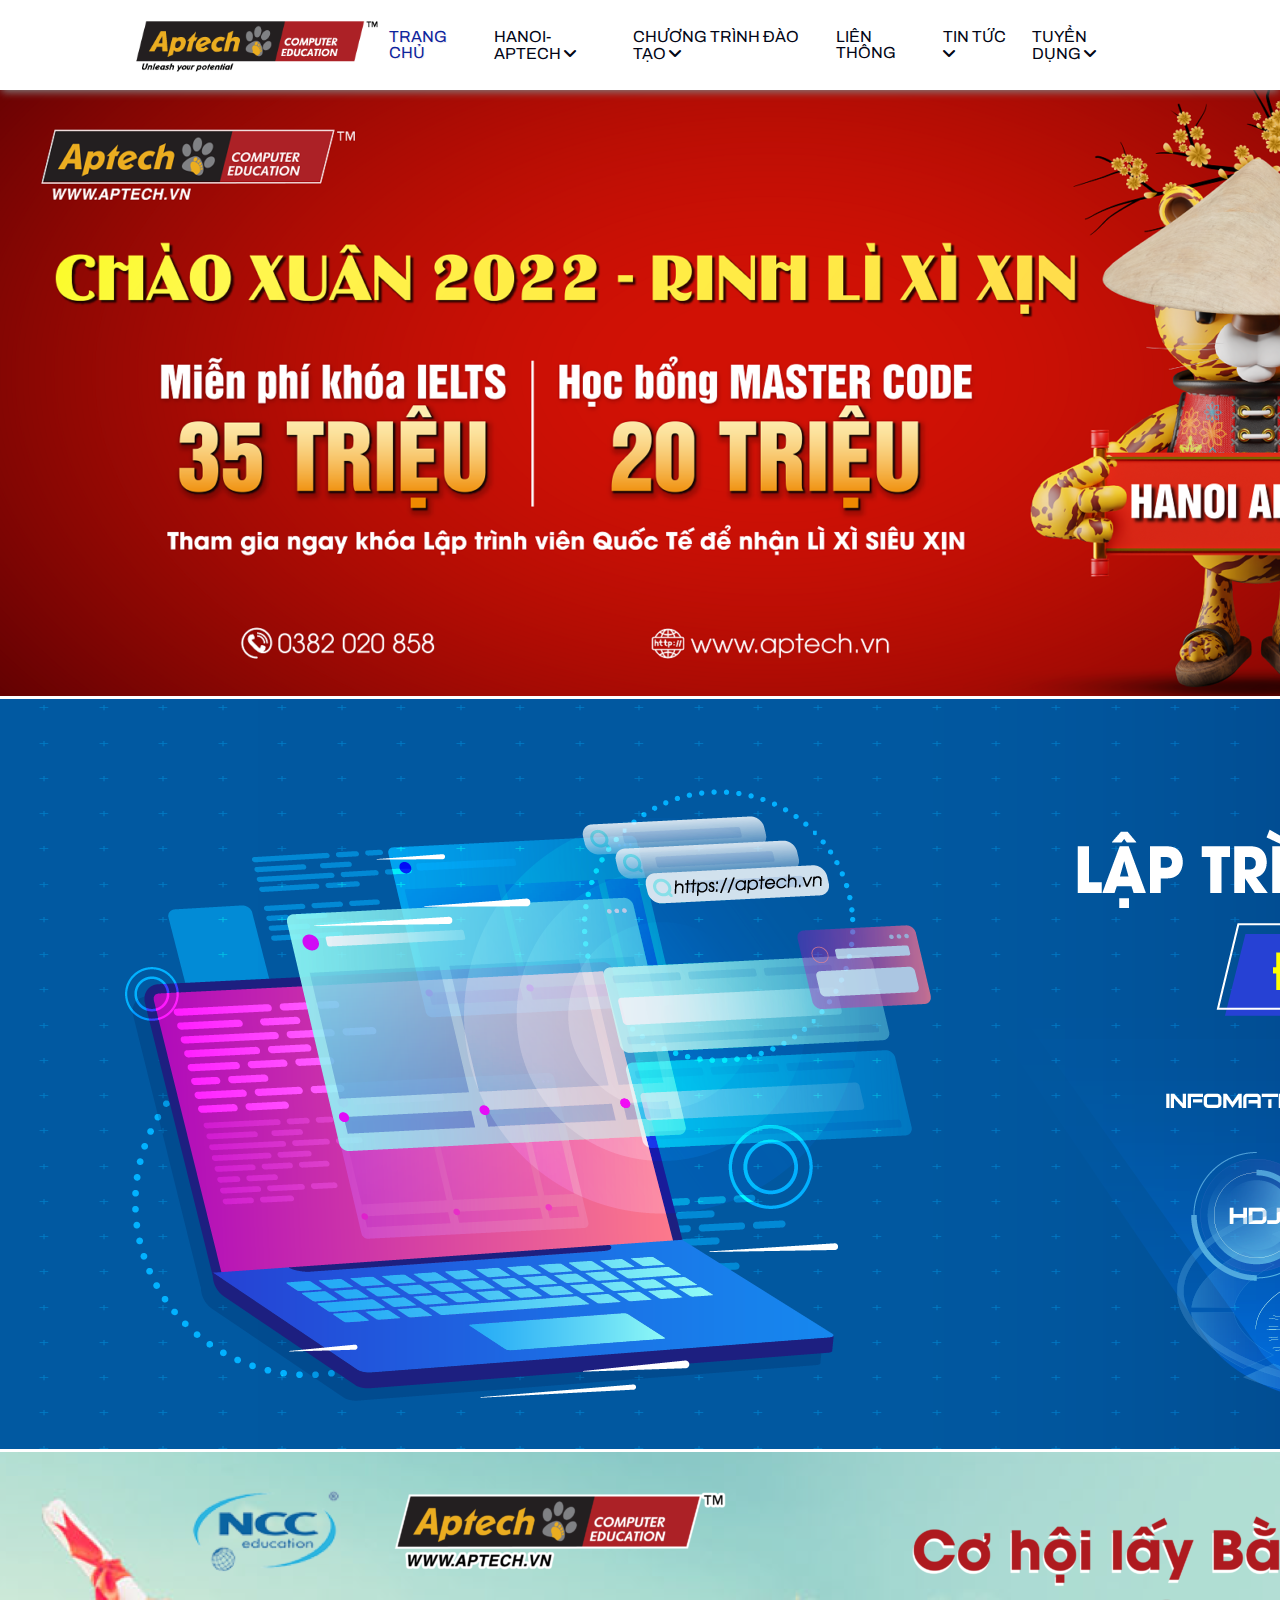
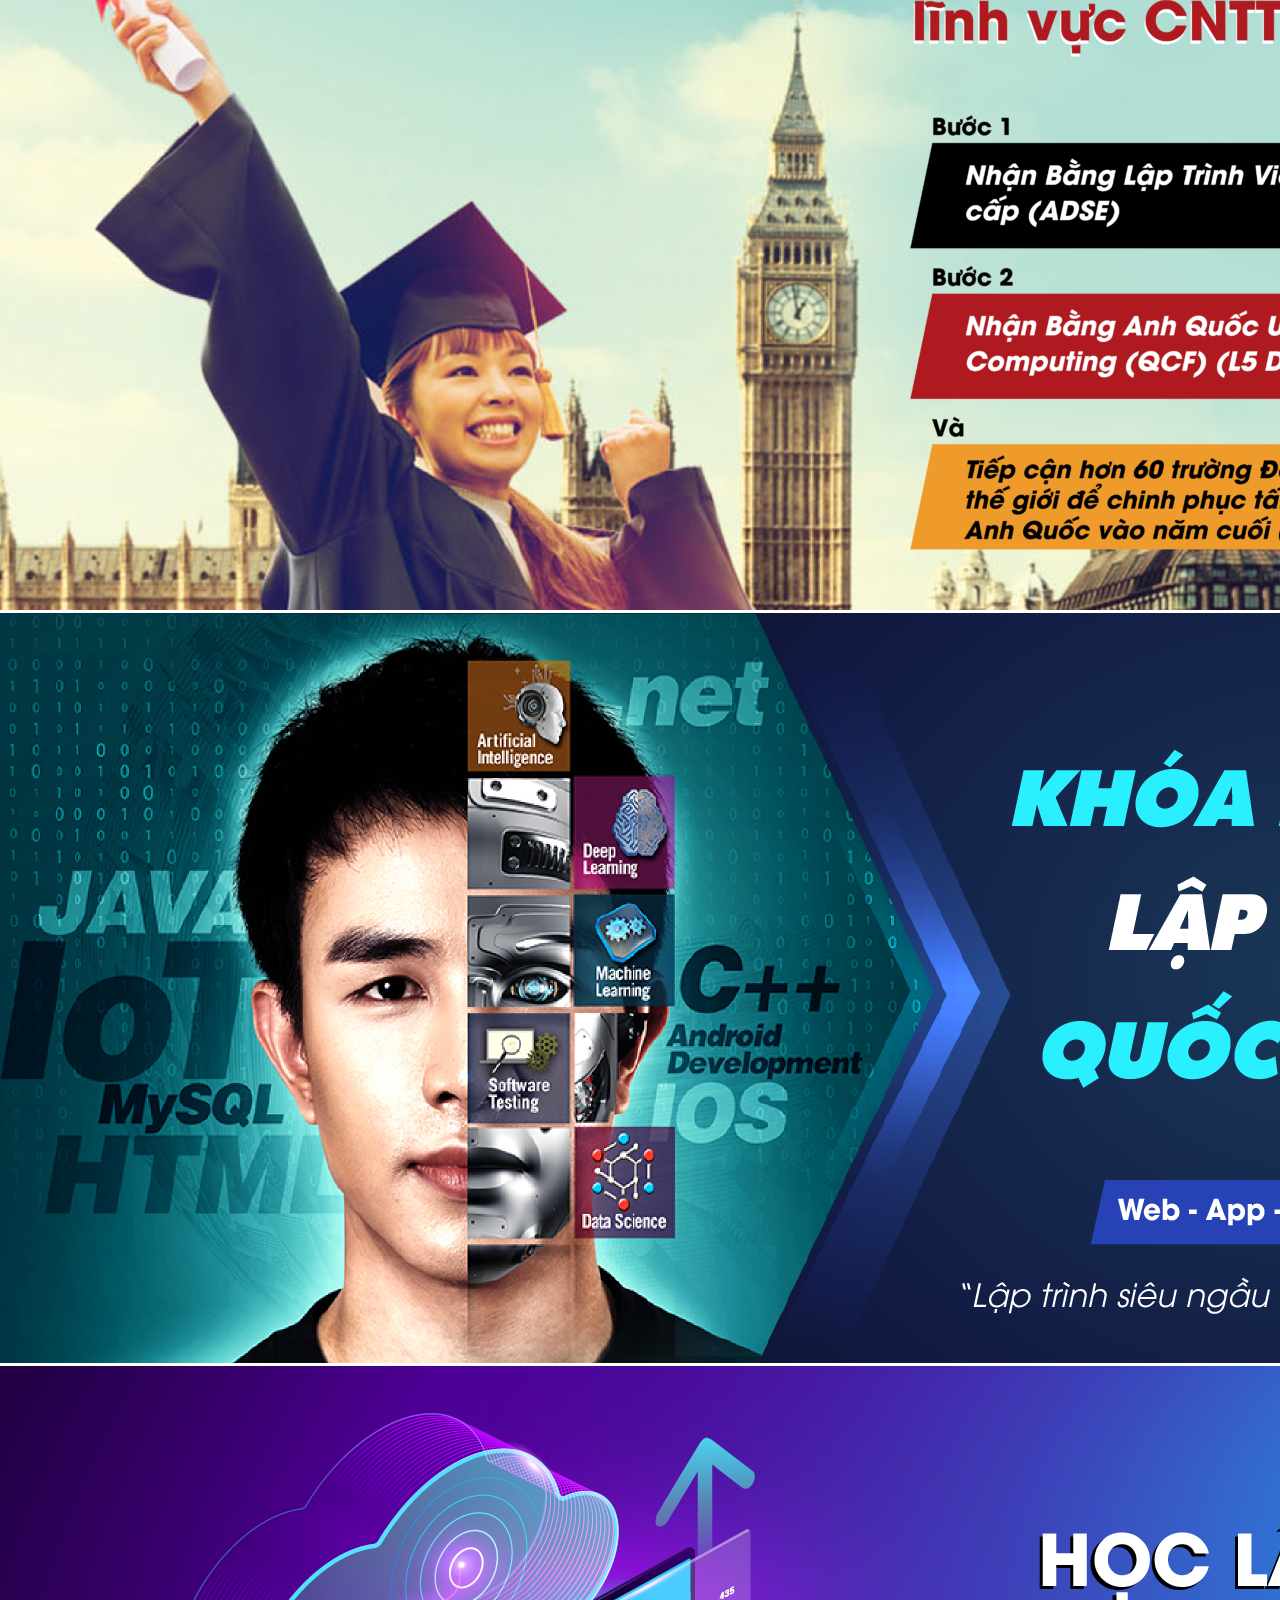
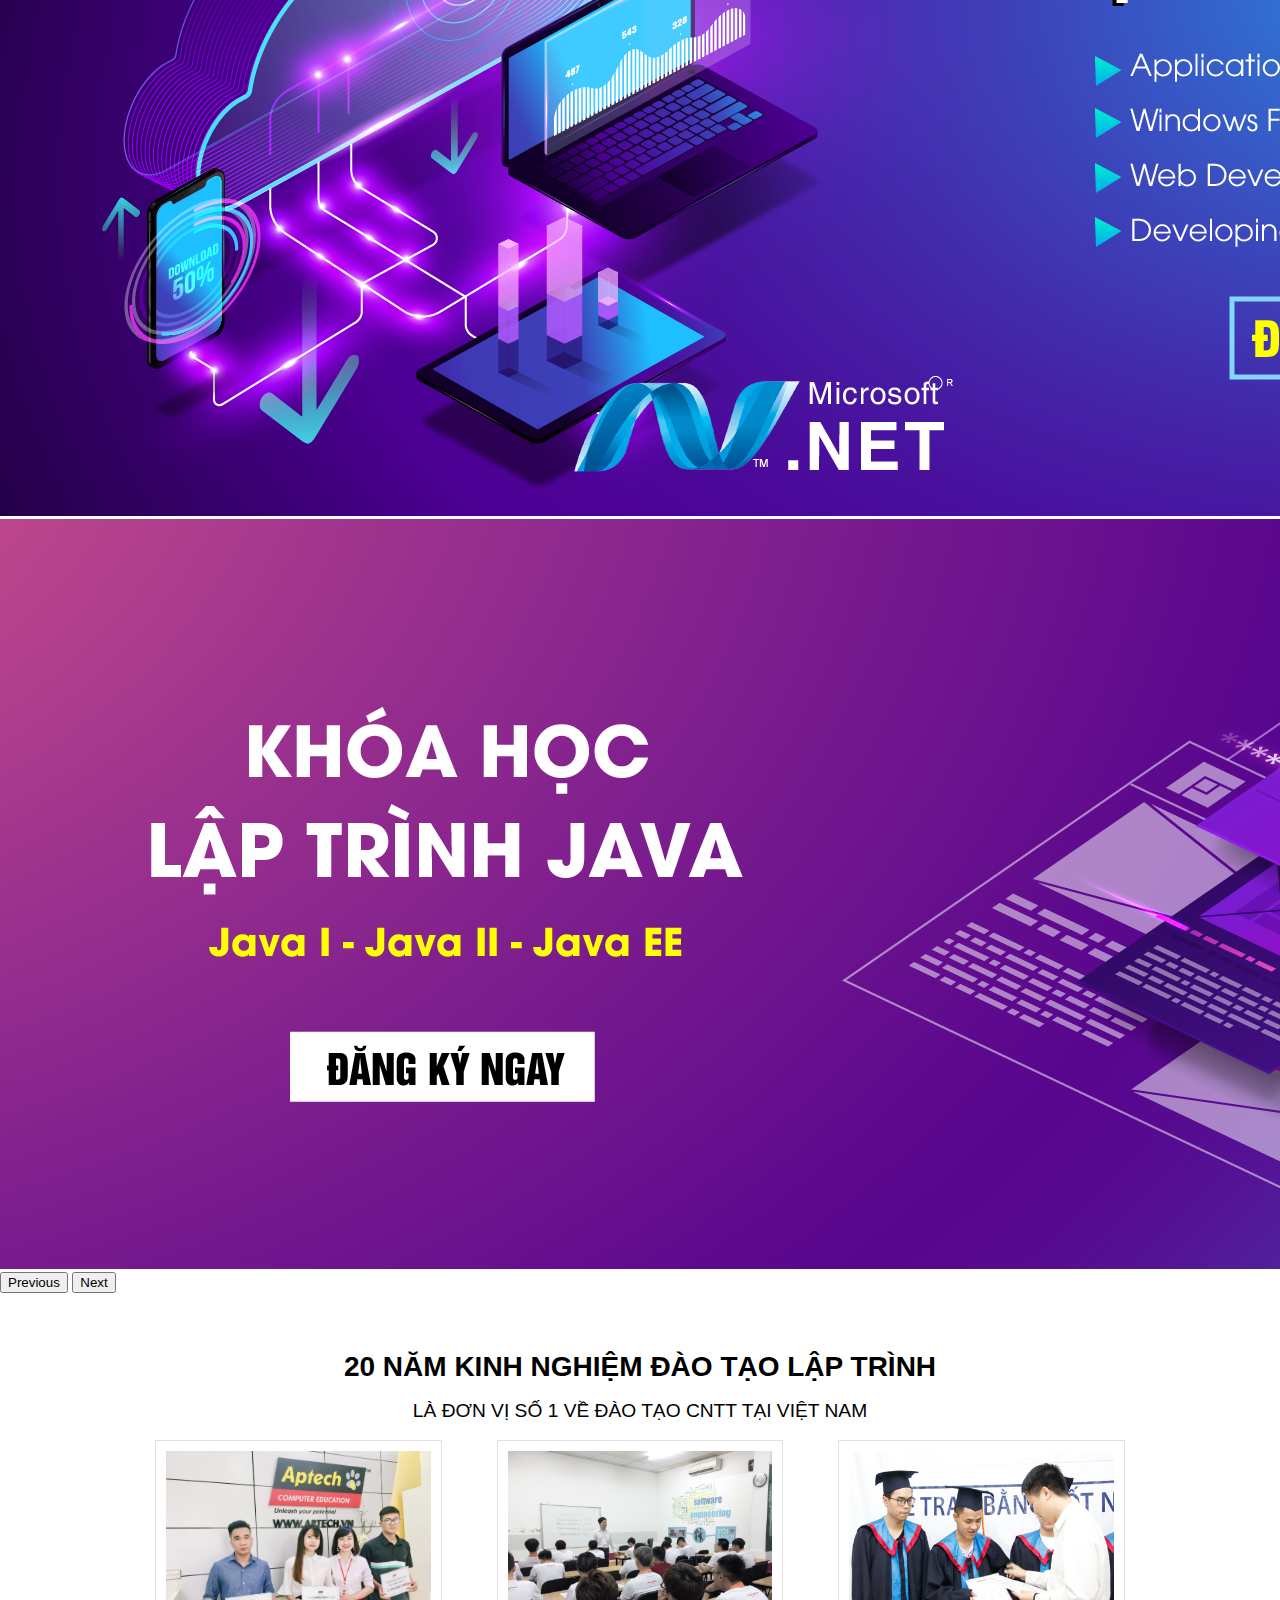
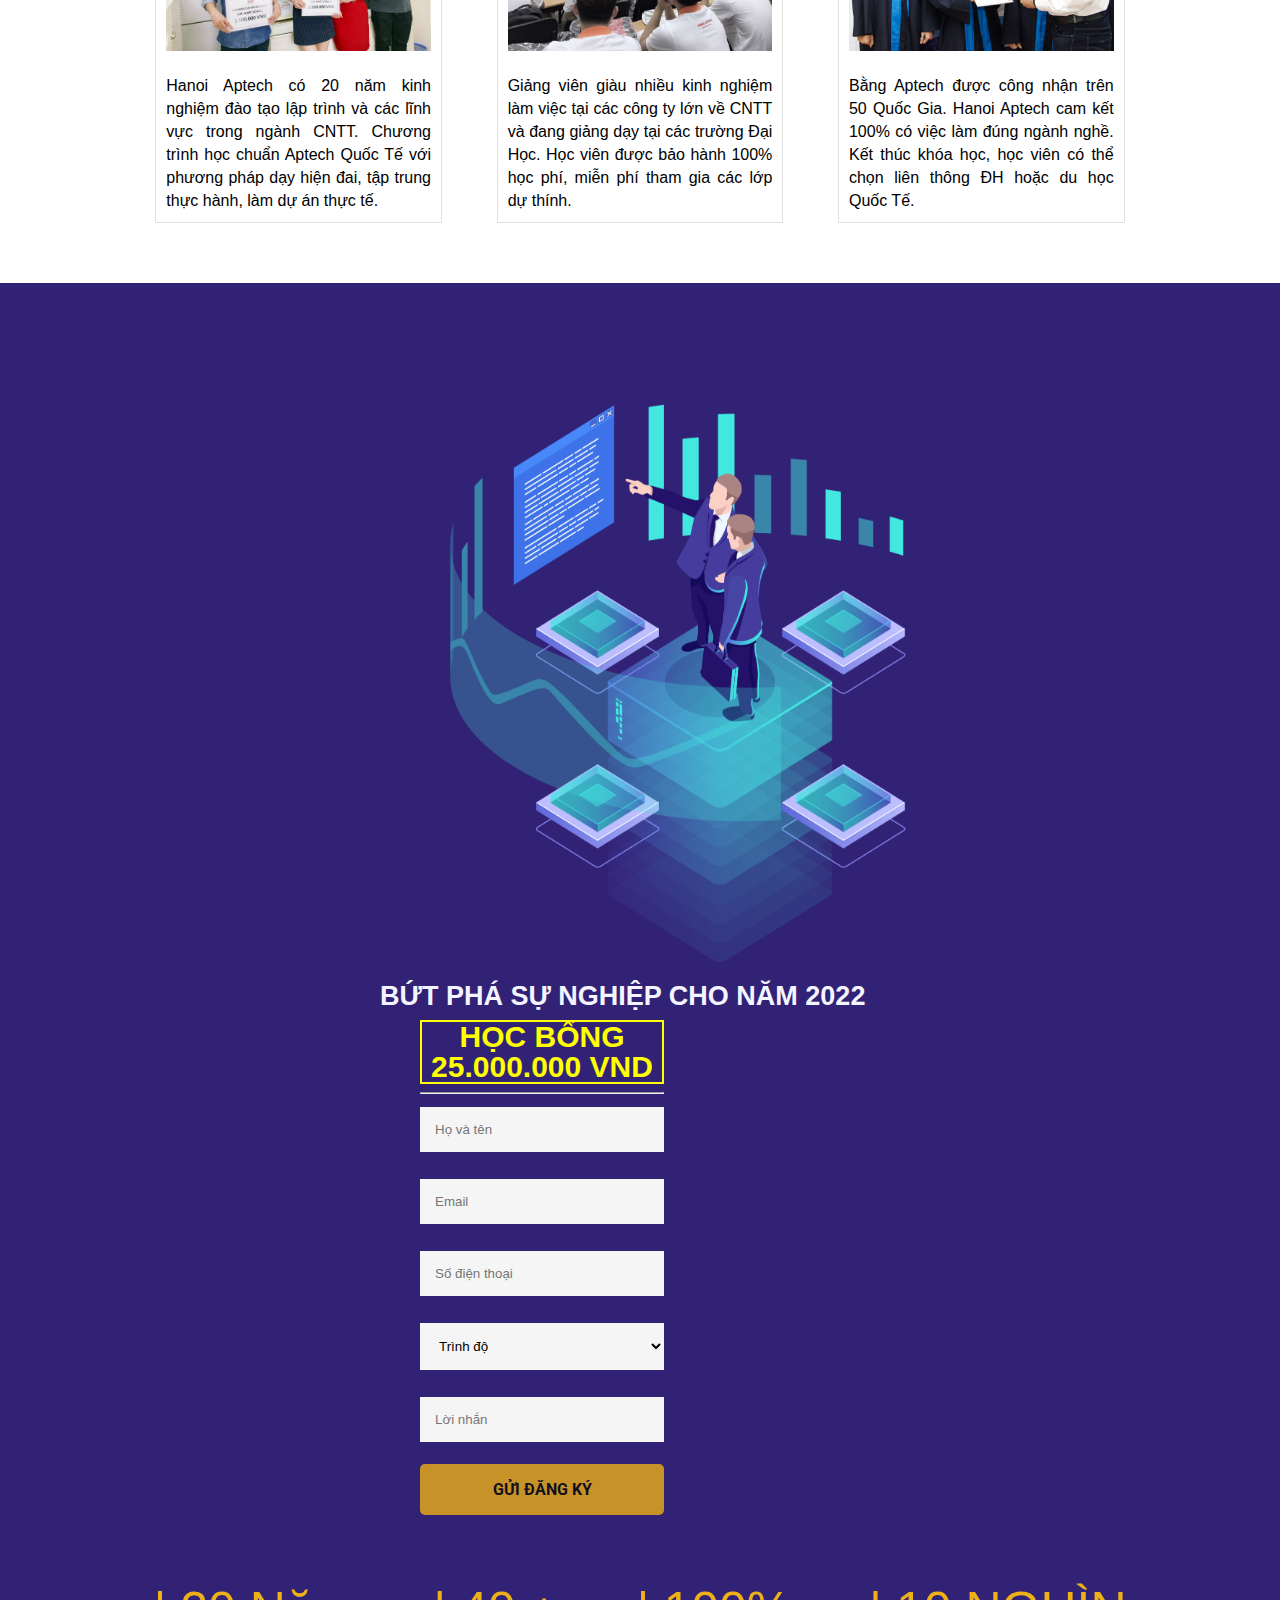
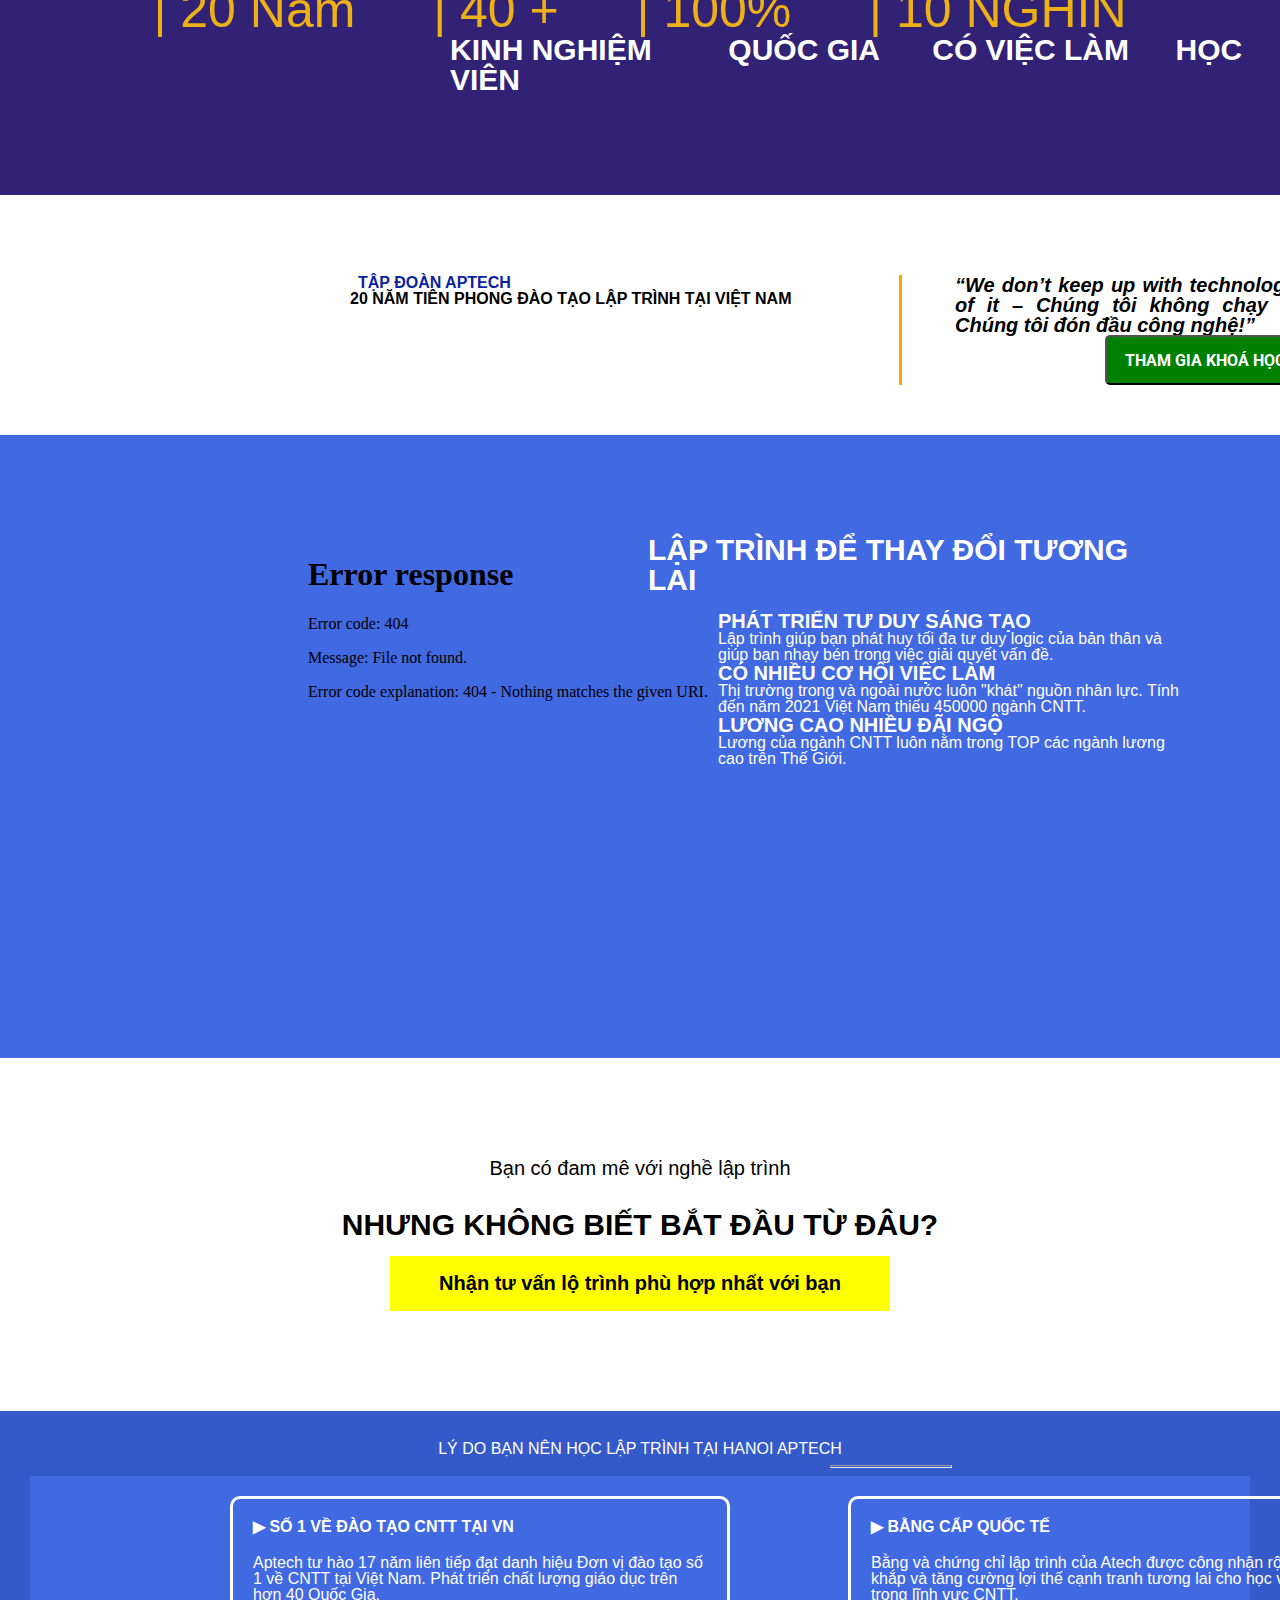
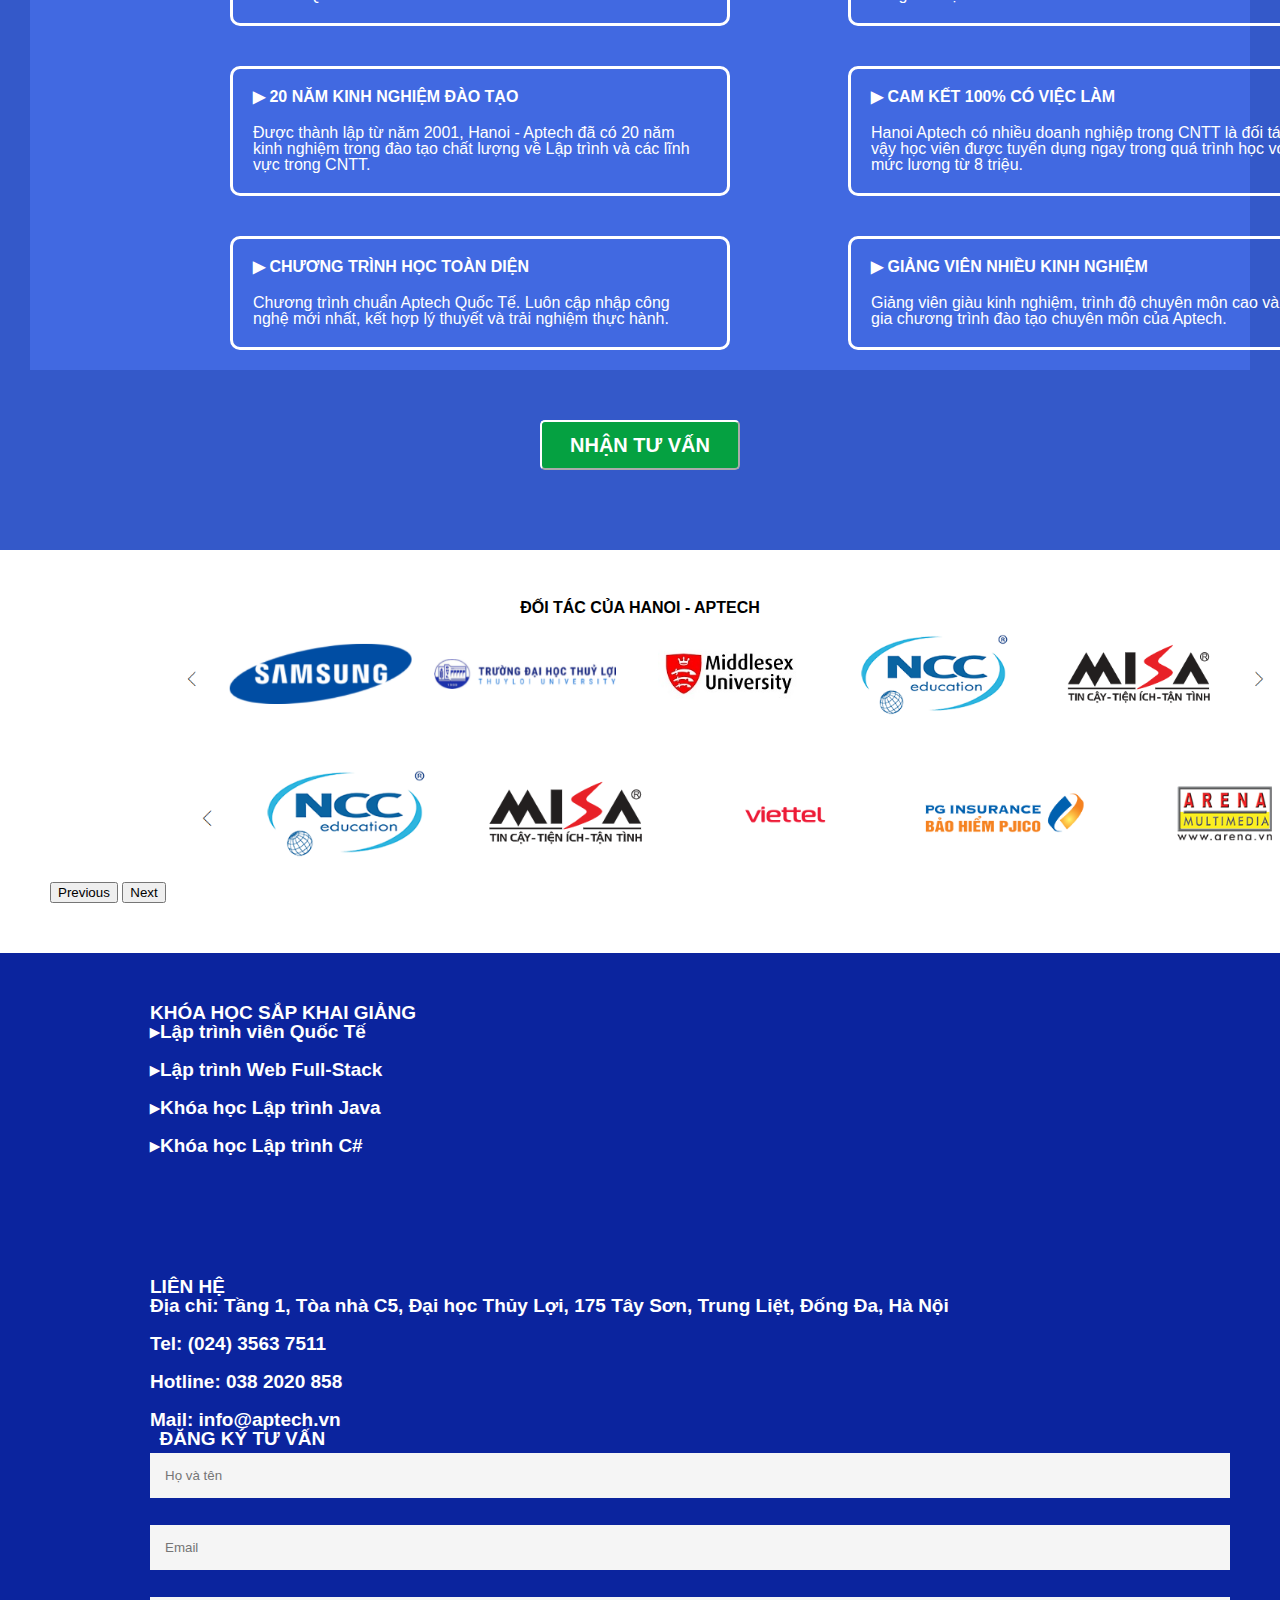
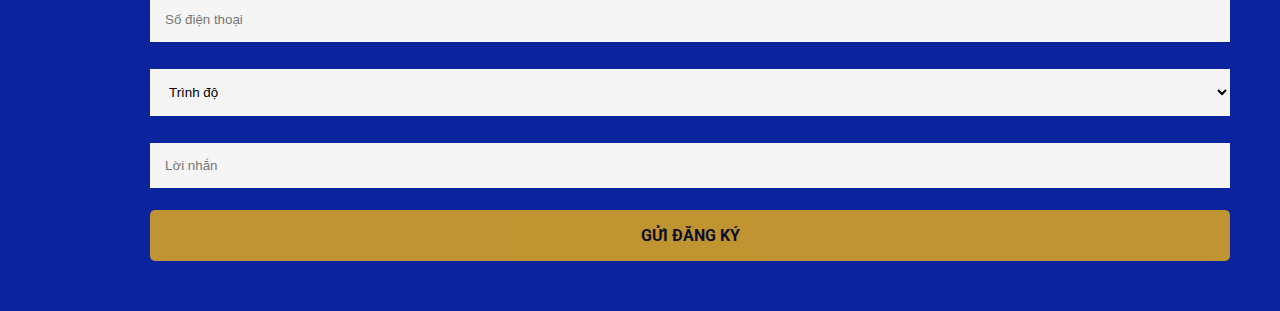
==== commit 6807a957: "Trang chu Aptech" ====
--- a/index.html
+++ b/index.html
@@ -202,38 +202,38 @@
         <hr width="10%" size="5px" class="gach" />
         <div class="border">
             <div class="lydo1">
-                <p class="h">SỐ 1 VỀ ĐÀO TẠO CNTT TẠI VN</p>
+                <p class="h">▶ SỐ 1 VỀ ĐÀO TẠO CNTT TẠI VN</p>
                 <p class="k">Aptech tư hào 17 năm liên tiếp đạt danh hiệu Đơn vị đào tạo số 1 về CNTT tại Việt Nam. Phát
                     triển
                     chất
                     lượng giáo dục trên hơn 40 Quốc Gia.</p>
             </div>
             <div class="lydo2">
-                <p class="h">20 NĂM KINH NGHIỆM ĐÀO TẠO</p>
+                <p class="h">▶ 20 NĂM KINH NGHIỆM ĐÀO TẠO</p>
                 <p class="k">Được thành lập từ năm 2001, Hanoi - Aptech đã có 20 năm kinh nghiệm trong đào tạo chất
                     lượng về Lập
                     trình và các lĩnh vực trong CNTT.</p>
             </div>
             <div class="lydo3">
-                <p class="h">CHƯƠNG TRÌNH HỌC TOÀN DIỆN</p>
+                <p class="h">▶ CHƯƠNG TRÌNH HỌC TOÀN DIỆN</p>
                 <p class="k">Chương trình chuẩn Aptech Quốc Tế. Luôn cập nhập công nghệ mới nhất, kết hợp lý thuyết và
                     trải nghiệm
                     thực hành.</p>
             </div>
             <div class="lydo4">
-                <p class="h">BẰNG CẤP QUỐC TẾ</p>
+                <p class="h">▶ BẰNG CẤP QUỐC TẾ</p>
                 <p class="k">Bằng và chứng chỉ lập trình của Atech được công nhận rộng khắp và tăng cường lợi thế cạnh
                     tranh tương
                     lai cho học viên trong lĩnh vực CNTT.</p>
             </div>
             <div class="lydo5">
-                <p class="h">CAM KẾT 100% CÓ VIỆC LÀM</p>
+                <p class="h">▶ CAM KẾT 100% CÓ VIỆC LÀM</p>
                 <p class="k">Hanoi Aptech có nhiều doanh nghiệp trong CNTT là đối tác, vì vậy học viên được tuyển dụng
                     ngay trong
                     quá trình học với mức lương từ 8 triệu.</p>
             </div>
             <div class="lydo6">
-                <p class="h">GIẢNG VIÊN NHIỀU KINH NGHIỆM</p>
+                <p class="h">▶ GIẢNG VIÊN NHIỀU KINH NGHIỆM</p>
                 <p class="k">Giảng viên giàu kinh nghiệm, trình độ chuyên môn cao và tham gia chương trình đào tạo
                     chuyên môn của
                     Aptech.</p>
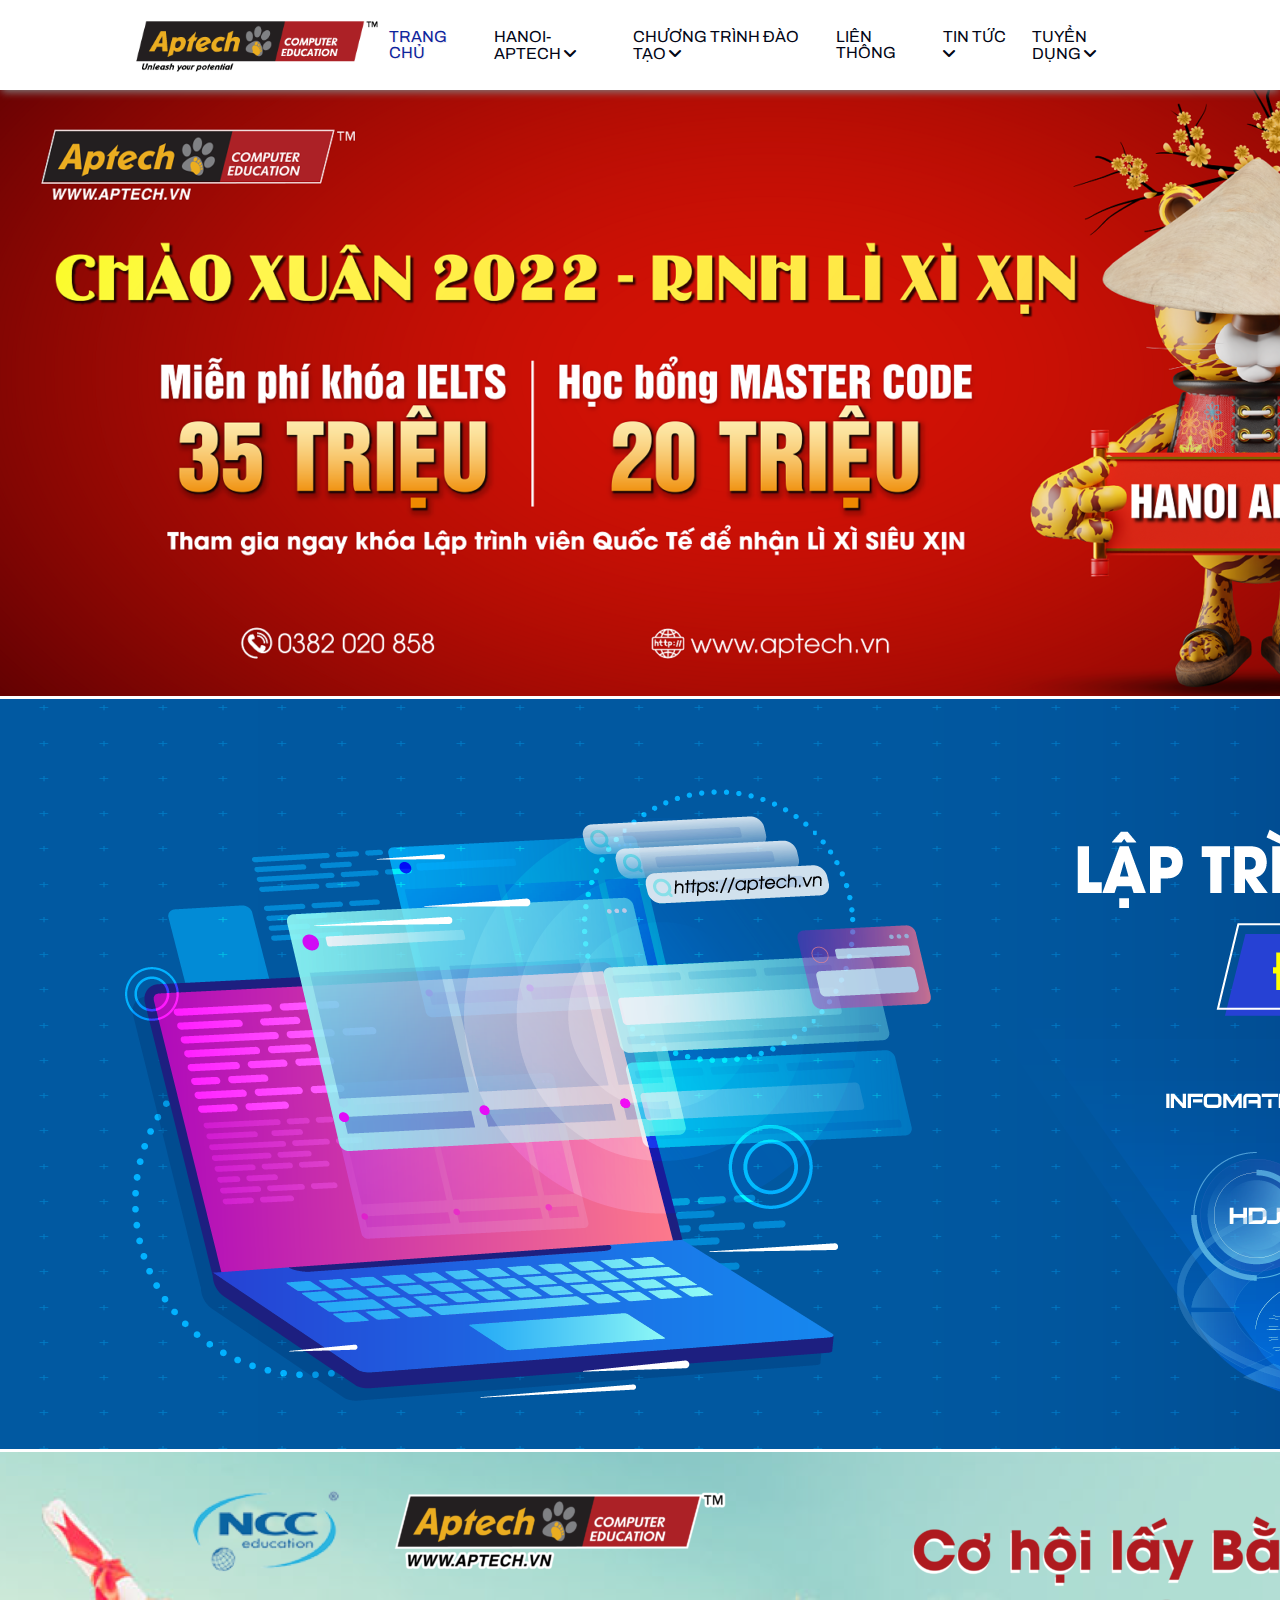
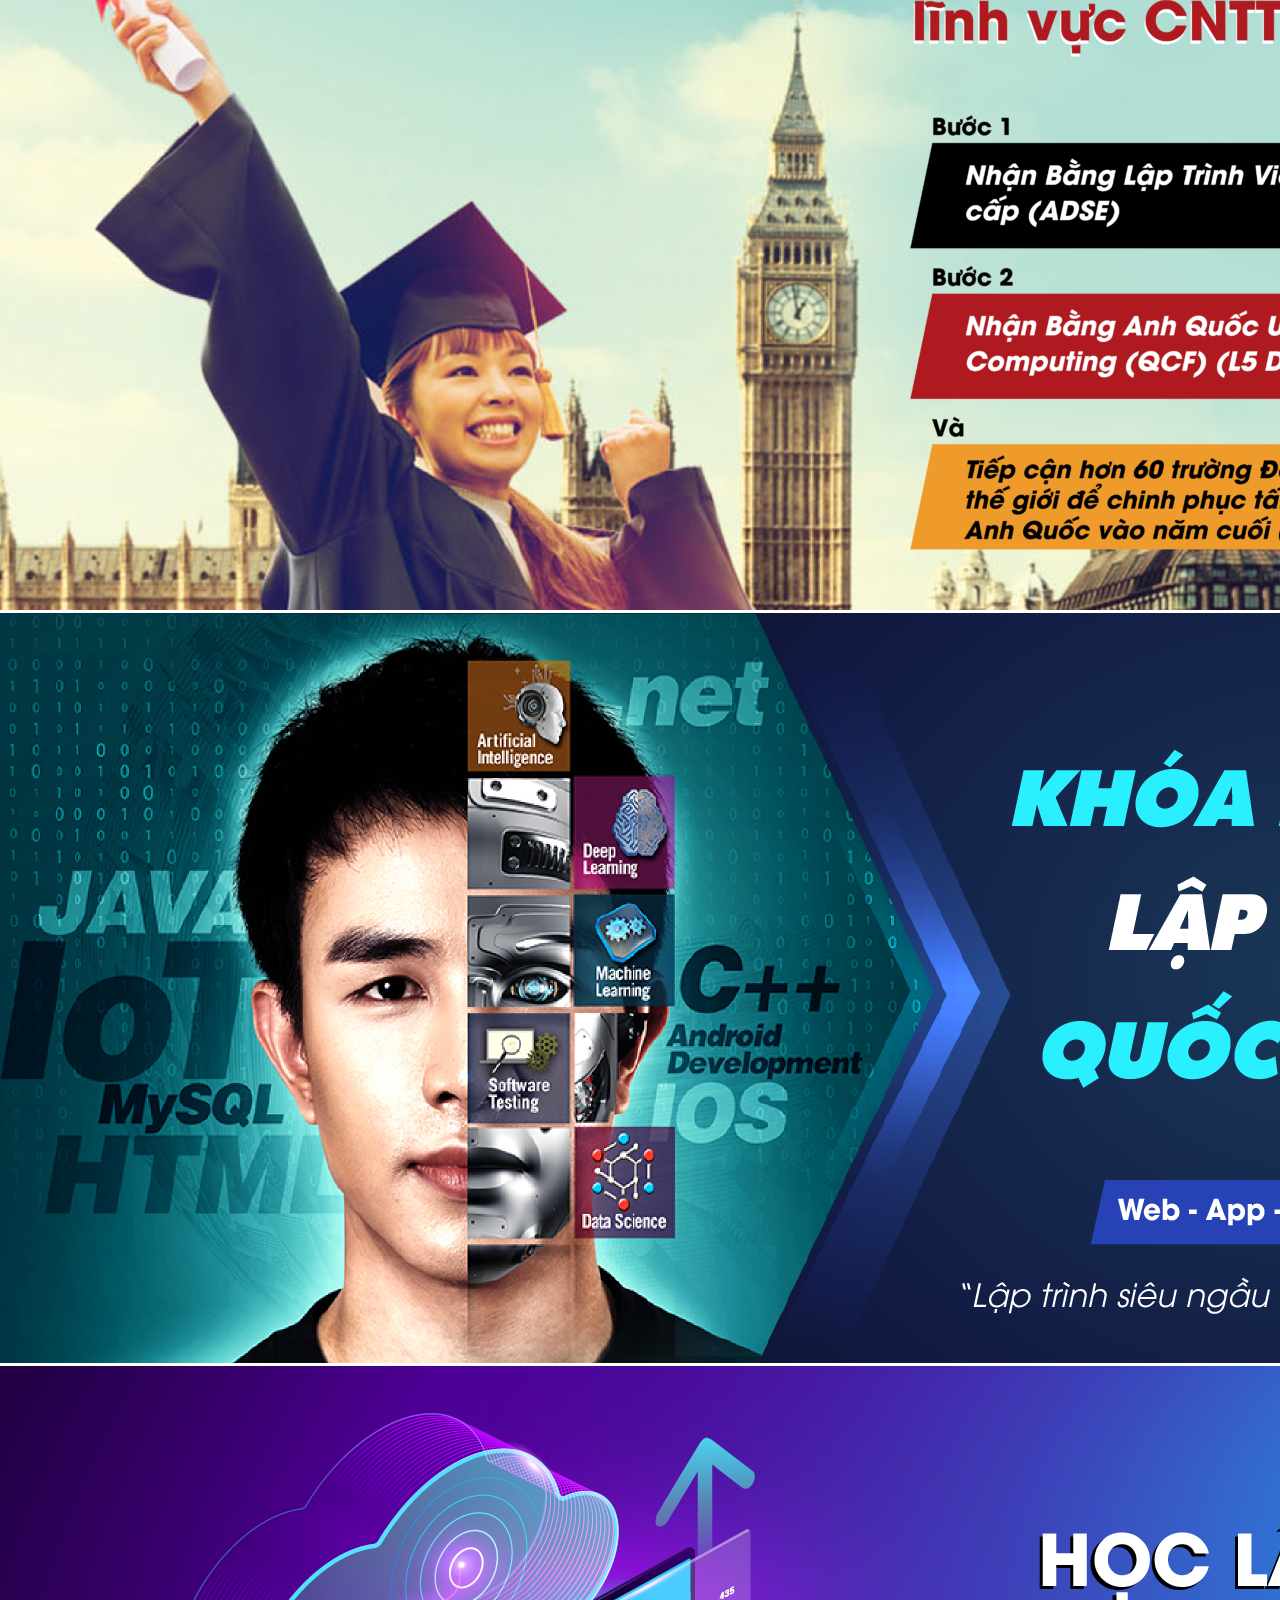
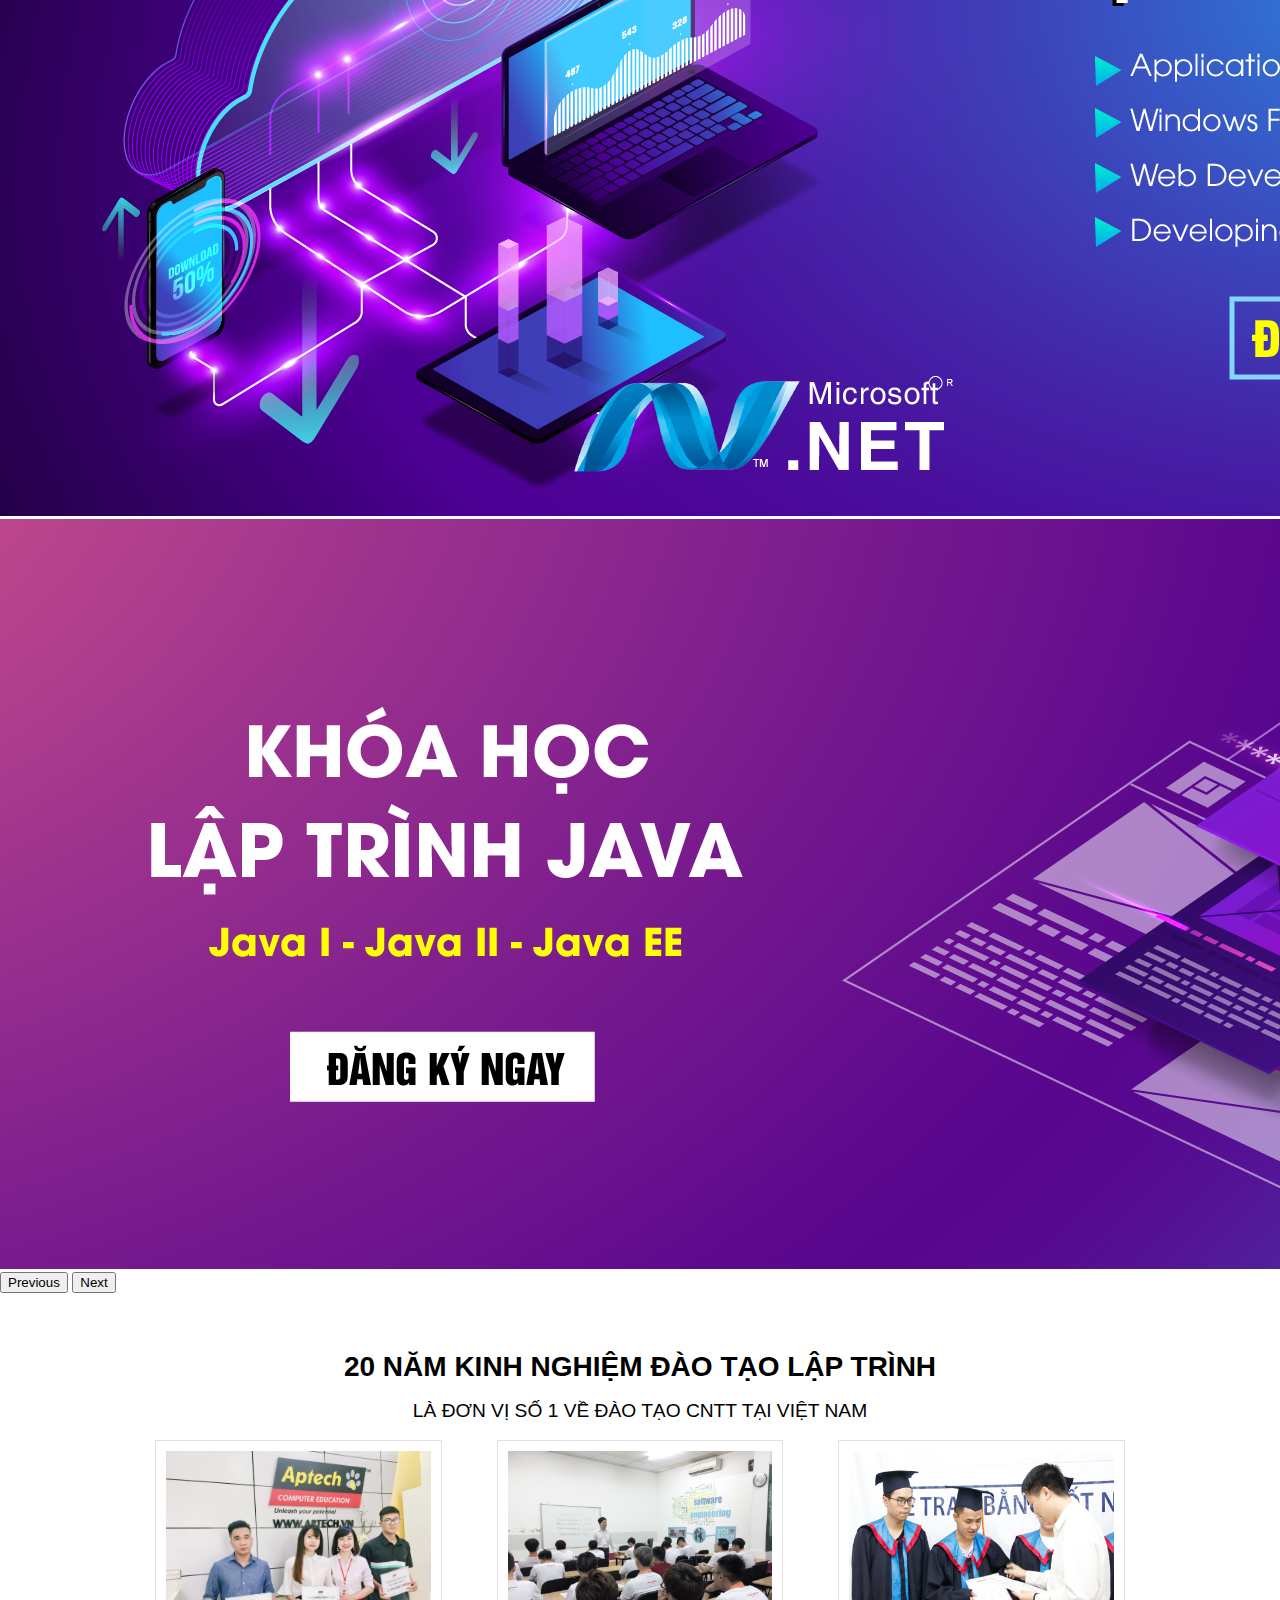
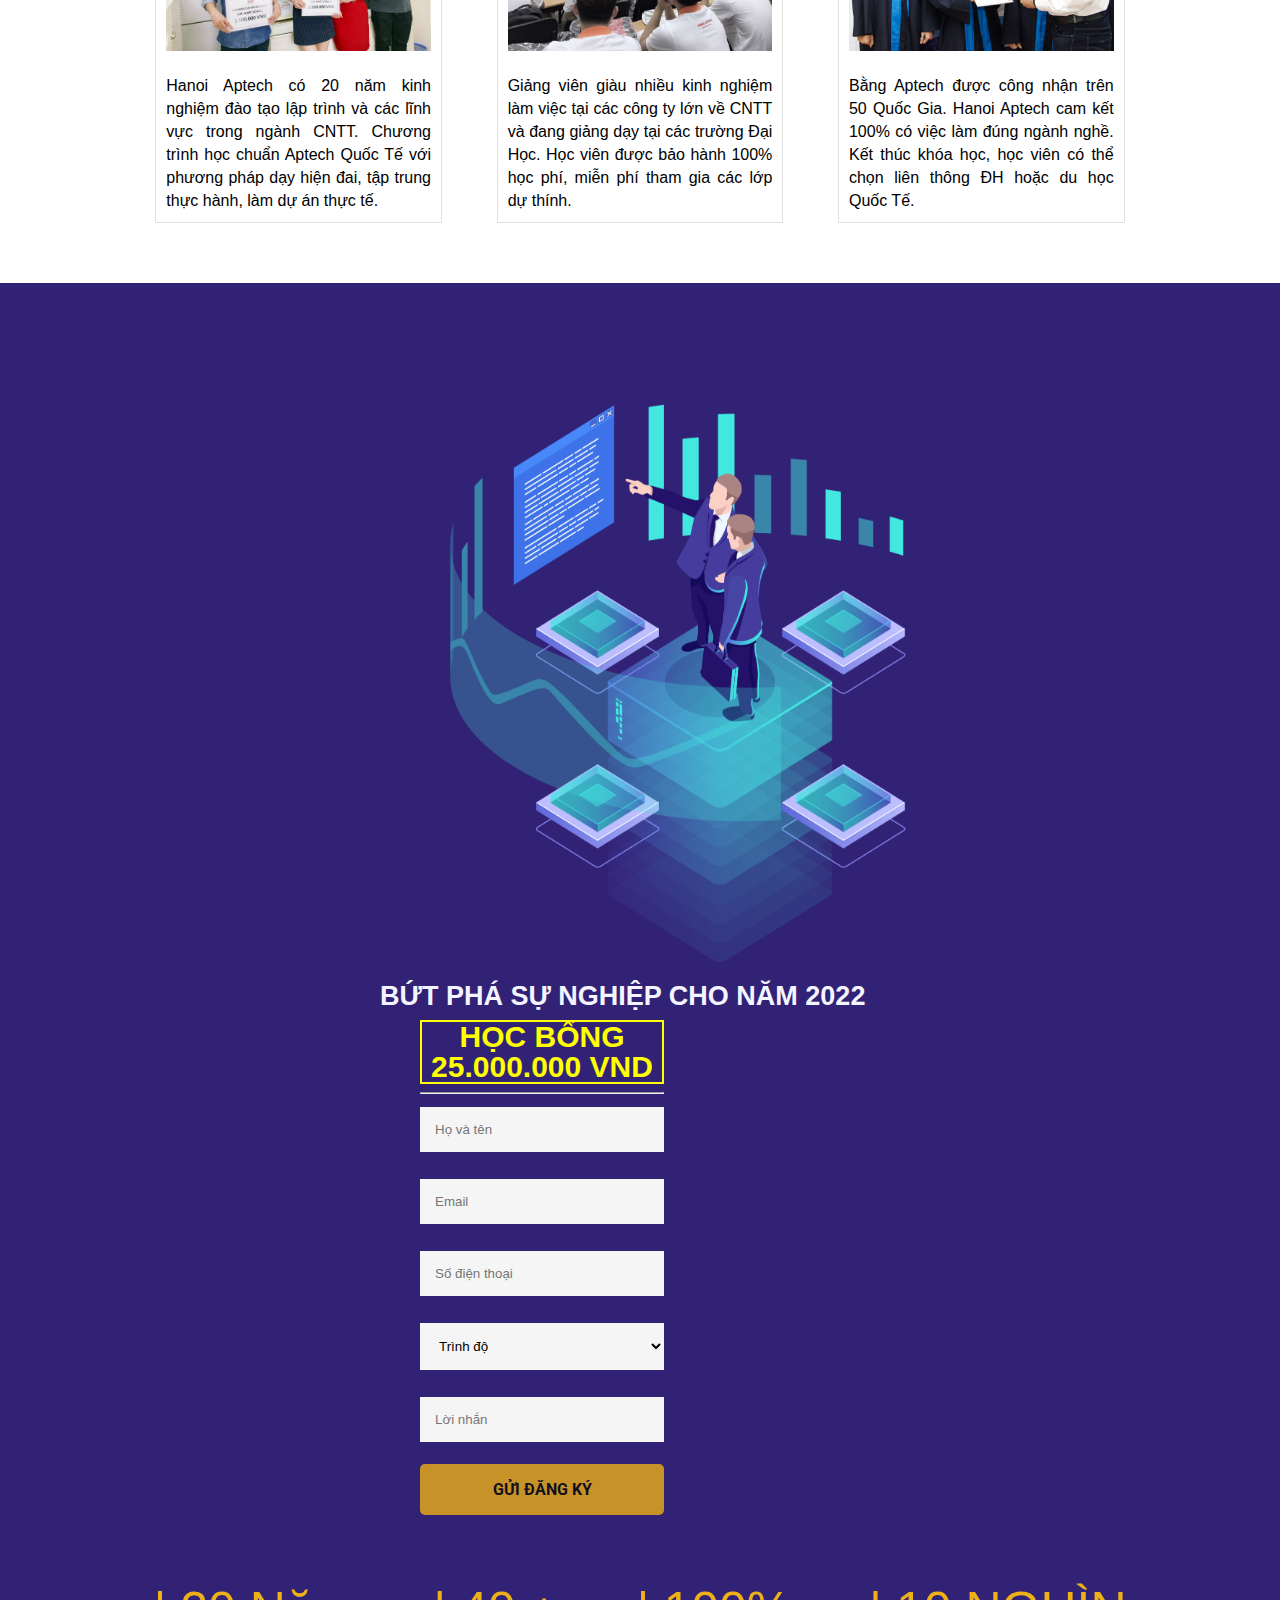
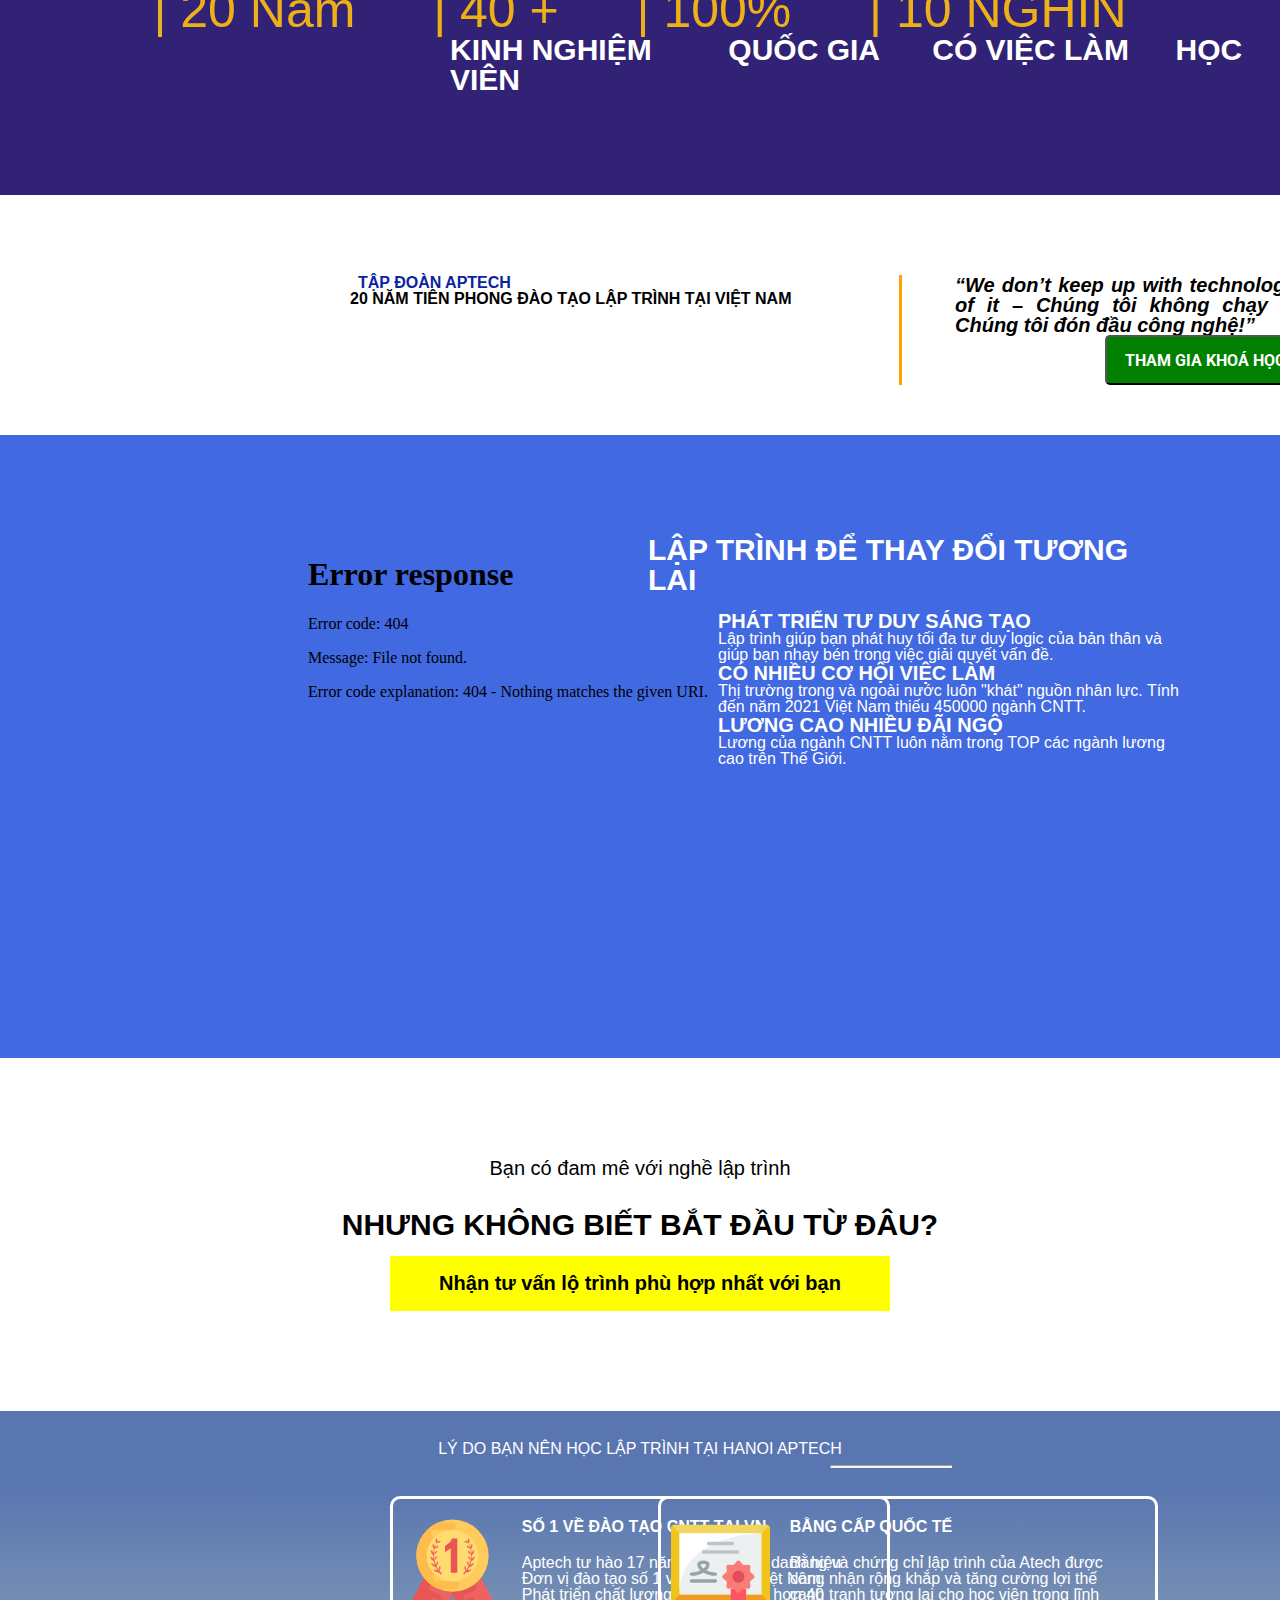
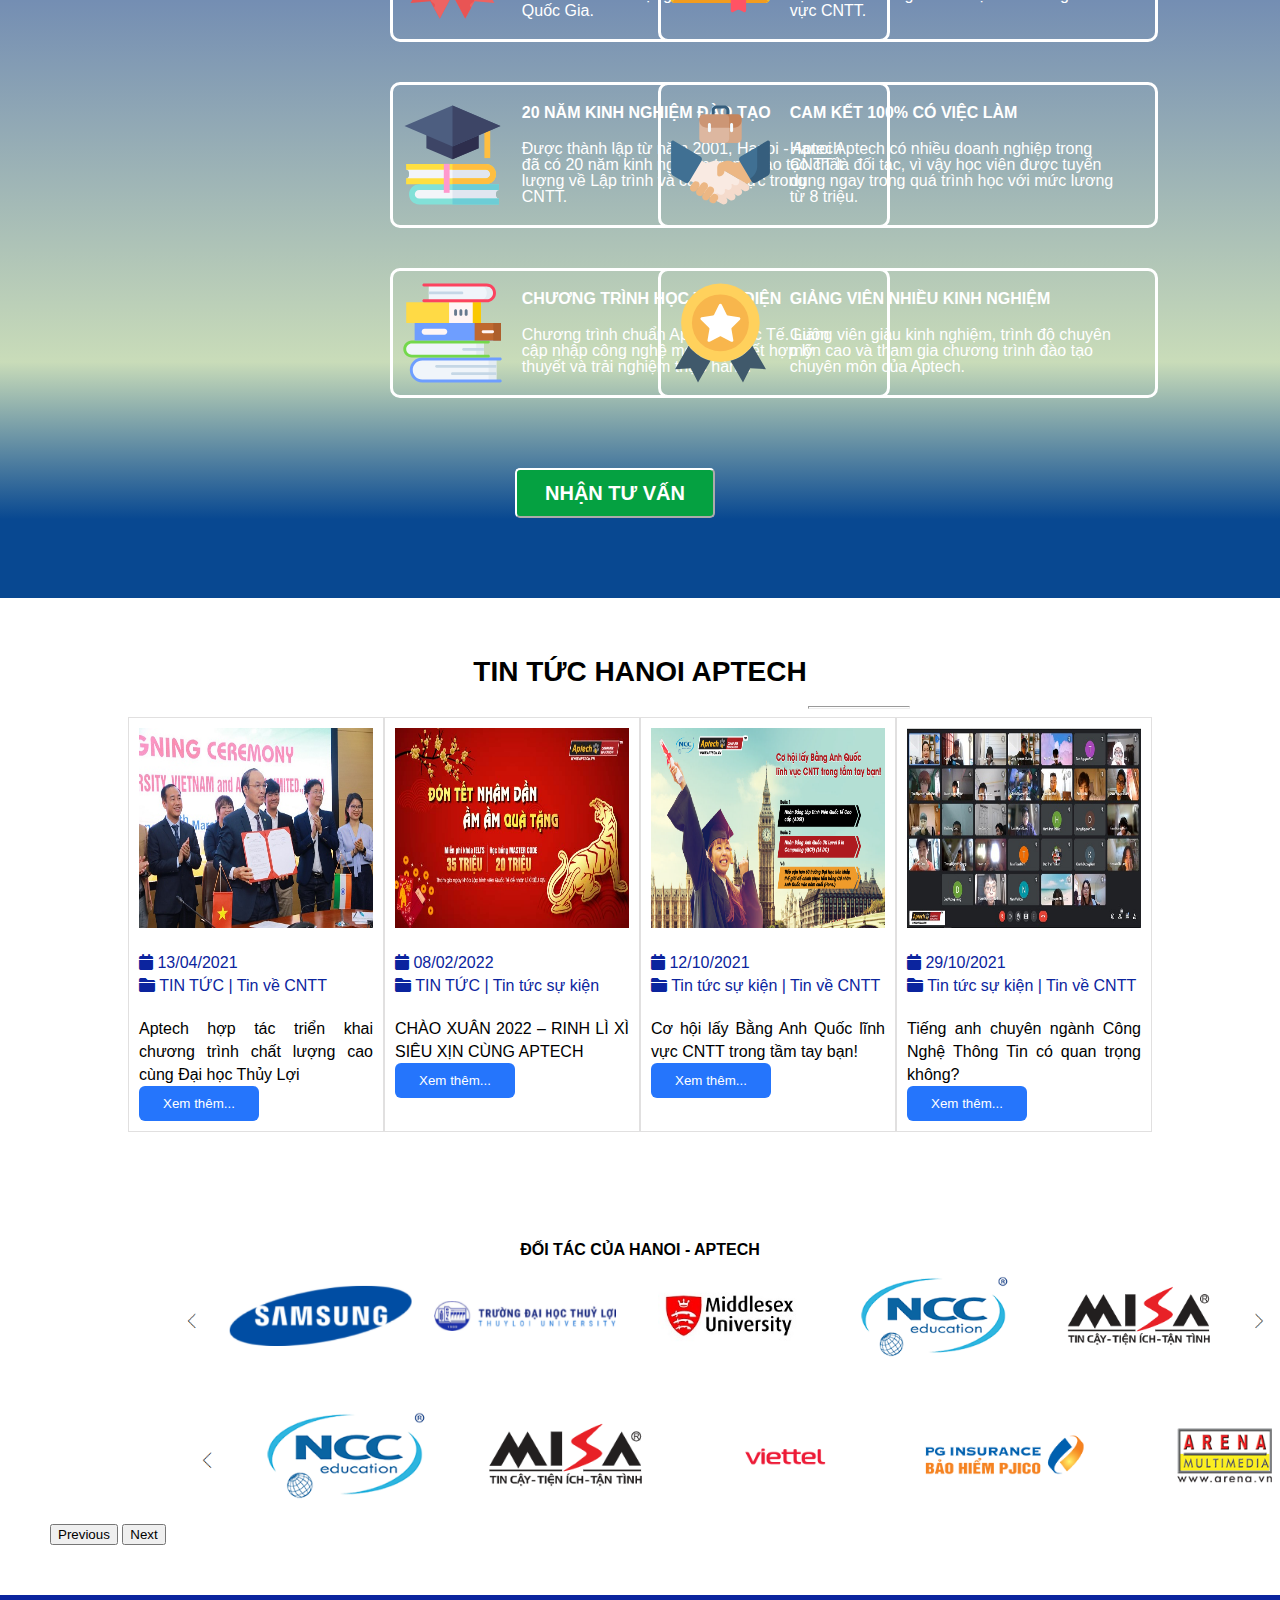
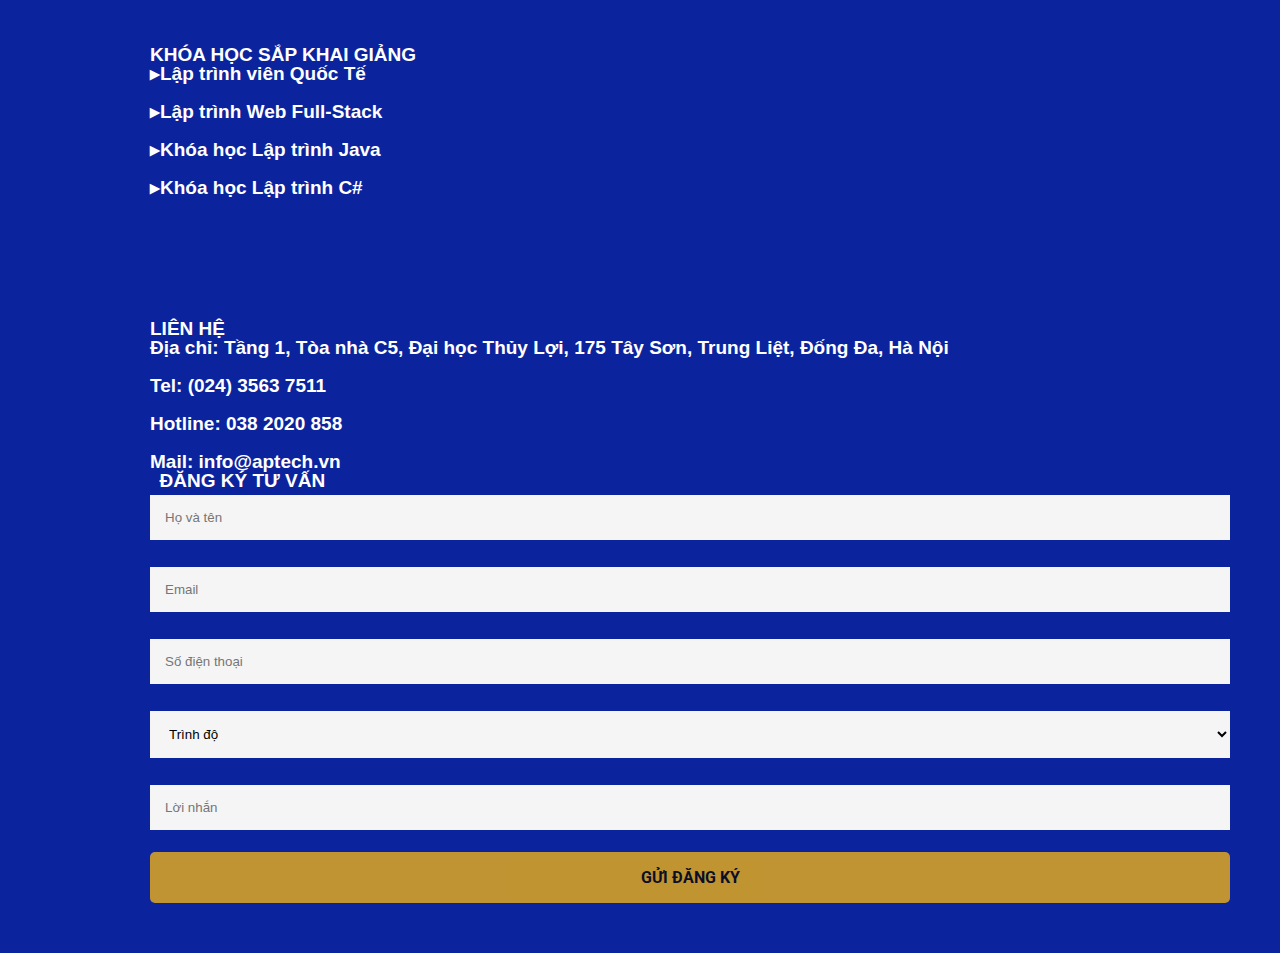
==== commit e8f2ee87: "Bai TH cua DUC" ====
--- a/index.html
+++ b/index.html
@@ -200,47 +200,94 @@
     <div class="lydo">
         <h1>LÝ DO BẠN NÊN HỌC LẬP TRÌNH TẠI HANOI APTECH</h1>
         <hr width="10%" size="5px" class="gach" />
-        <div class="border">
+        <div class="boder">
             <div class="lydo1">
-                <p class="h">▶ SỐ 1 VỀ ĐÀO TẠO CNTT TẠI VN</p>
+                <img src="img/images/gold-medal.svg" alt="">
+                <div class="title">
+                    <p class="h">SỐ 1 VỀ ĐÀO TẠO CNTT TẠI VN</p>
                 <p class="k">Aptech tư hào 17 năm liên tiếp đạt danh hiệu Đơn vị đào tạo số 1 về CNTT tại Việt Nam. Phát
                     triển
                     chất
                     lượng giáo dục trên hơn 40 Quốc Gia.</p>
+                </div>
             </div>
             <div class="lydo2">
-                <p class="h">▶ 20 NĂM KINH NGHIỆM ĐÀO TẠO</p>
-                <p class="k">Được thành lập từ năm 2001, Hanoi - Aptech đã có 20 năm kinh nghiệm trong đào tạo chất
-                    lượng về Lập
-                    trình và các lĩnh vực trong CNTT.</p>
+                <img src="img/images/education.svg" alt="">
+                <div class="title"><p class="h">20 NĂM KINH NGHIỆM ĐÀO TẠO</p>
+                    <p class="k">Được thành lập từ năm 2001, Hanoi - Aptech đã có 20 năm kinh nghiệm trong đào tạo chất
+                        lượng về Lập
+                        trình và các lĩnh vực trong CNTT.</p></div>
             </div>
             <div class="lydo3">
-                <p class="h">▶ CHƯƠNG TRÌNH HỌC TOÀN DIỆN</p>
-                <p class="k">Chương trình chuẩn Aptech Quốc Tế. Luôn cập nhập công nghệ mới nhất, kết hợp lý thuyết và
-                    trải nghiệm
-                    thực hành.</p>
+                <img src="img/images/books.svg" alt="">
+                <div class="title"><p class="h">CHƯƠNG TRÌNH HỌC TOÀN DIỆN</p>
+                    <p class="k">Chương trình chuẩn Aptech Quốc Tế. Luôn cập nhập công nghệ mới nhất, kết hợp lý thuyết và
+                        trải nghiệm
+                        thực hành.</p></div>
             </div>
             <div class="lydo4">
-                <p class="h">▶ BẰNG CẤP QUỐC TẾ</p>
-                <p class="k">Bằng và chứng chỉ lập trình của Atech được công nhận rộng khắp và tăng cường lợi thế cạnh
-                    tranh tương
-                    lai cho học viên trong lĩnh vực CNTT.</p>
+                <img src="img/images/certificate.svg" alt="">
+                <div class="title"><p class="h">BẰNG CẤP QUỐC TẾ</p>
+                    <p class="k">Bằng và chứng chỉ lập trình của Atech được công nhận rộng khắp và tăng cường lợi thế cạnh
+                        tranh tương
+                        lai cho học viên trong lĩnh vực CNTT.</p></div>
             </div>
             <div class="lydo5">
-                <p class="h">▶ CAM KẾT 100% CÓ VIỆC LÀM</p>
+                <img src="img/images/cooperation.svg" alt="">
+                <div class="title">
+                    <p class="h">CAM KẾT 100% CÓ VIỆC LÀM</p>
                 <p class="k">Hanoi Aptech có nhiều doanh nghiệp trong CNTT là đối tác, vì vậy học viên được tuyển dụng
                     ngay trong
                     quá trình học với mức lương từ 8 triệu.</p>
+                </div>
             </div>
             <div class="lydo6">
-                <p class="h">▶ GIẢNG VIÊN NHIỀU KINH NGHIỆM</p>
+                <img src="img/images/medal.svg" alt="">
+                <div class="title">
+                    <p class="h">GIẢNG VIÊN NHIỀU KINH NGHIỆM</p>
                 <p class="k">Giảng viên giàu kinh nghiệm, trình độ chuyên môn cao và tham gia chương trình đào tạo
                     chuyên môn của
                     Aptech.</p>
+                </div>
             </div>
         </div>
         <button class="nhantuvan">NHẬN TƯ VẤN</button>
     </div>
+    <!-- Start: Tin tuc -->
+<div id="intro">
+    <div class="intro-inner">
+        <h3>TIN TỨC HANOI APTECH</h3>
+        <hr width="10%" size="5px" class="hrtintuc" />
+        <div class="intro-content">
+            <div class="intro-item">
+                <img src="img/images/tintuc1.jpg" alt="">
+                <p class="time"><i class="fa fa-calendar" aria-hidden="true"></i>
+                    13/04/2021 <br><i class="fa-solid fa-folder"></i> TIN TỨC | Tin về CNTT</p>
+                    <p>Aptech hợp tác triển khai chương trình chất lượng cao cùng Đại học Thủy Lợi</p>
+                <button class="xemthem">Xem thêm...</button>
+            </div>
+            <div class="intro-item">
+                <img src="img/images/tintuc2.jpg" alt="">
+                <p class="time"><i class="fa fa-calendar" aria-hidden="true"></i> 08/02/2022 <br><i class="fa-solid fa-folder"></i> TIN TỨC | Tin tức sự kiện</p>
+                <p>CHÀO XUÂN 2022 – RINH LÌ XÌ SIÊU XỊN CÙNG APTECH</p>
+                <button class="xemthem">Xem thêm...</button>
+            </div>
+            <div class="intro-item">
+                <img src="img/images/tintuc3.png" alt="">
+                <p class="time"><i class="fa fa-calendar" aria-hidden="true"></i> 12/10/2021 <br><i class="fa-solid fa-folder"></i> Tin tức sự kiện | Tin về CNTT</p>
+                <p>Cơ hội lấy Bằng Anh Quốc lĩnh vực CNTT trong tầm tay bạn!</p>
+                <button class="xemthem">Xem thêm...</button>
+            </div>
+            <div class="intro-item">
+                <img src="img/images/tintuc4.jpg" alt="">
+                <p class="time"><i class="fa fa-calendar" aria-hidden="true"></i> 29/10/2021 <br><i class="fa-solid fa-folder"></i> Tin tức sự kiện | Tin về CNTT</p>
+                <p>Tiếng anh chuyên ngành Công Nghệ Thông Tin có quan trọng không?</p>
+                <button class="xemthem">Xem thêm...</button>
+            </div>
+        </div>
+    </div>
+</div>
+<!-- End: Tin tuc -->
     <!-- Start: Multi Slider-->
     <div class="multi">
         <h1>ĐỐI TÁC CỦA HANOI - APTECH</h1>
--- a/css/style3.css
+++ b/css/style3.css
@@ -338,12 +338,14 @@
     font-weight: bold;
 }
 /* css for lydo */
-.border{
+.boder{
     columns: 2;
-    background-color: #4169e1;
+    /* background-color: #4169e1; */
+    
 }
 .gach{
     margin-left: 800px;
+    background-color: white;
 }
 .lydo1,.lydo2,.lydo3,.lydo4,.lydo5,.lydo6{
     float: left;
@@ -352,13 +354,27 @@
     margin: 20px;
     margin-left: 200px;
     border: solid white;
+    display: flex;
+}
+.lydo1,.lydo2,.lydo3{
+    margin-left: 360px;
+}
+.lydo4,.lydo5,.lydo6{
+    margin-left: 10px;
 }
 .lydo{
-    
-    background-color: #3459c9;
+    background: linear-gradient(#5a76b1 10%, #C9DCB9 70%, #084891 90%);
     text-align: center;
     color: white;
     padding: 30px;
+}
+.lydo img{
+  width: 20%;
+  height: auto;
+  margin-left: 10px;
+}
+.title{
+    width: 75%;
 }
 .h{
     font-weight: bold;
@@ -377,6 +393,7 @@
     margin: 50px;
     font-weight: bold;
     font-size: 20px;
+    margin-left: 0px;
 }
 .nhantuvan:hover{
     background-color: orange;
@@ -413,5 +430,21 @@
 .row{
     margin-left: 100px;
 }
-
-
+.xemthem{
+    border-radius: 6px;
+    background-color: #2575fc;
+    color: white;
+    border:none;
+    width: 120px;
+    height: 35px;
+}
+.xemthem:hover{
+    background-color: #0b249e;
+}
+.time{
+    color: #0b249e;
+}
+.hrtintuc{
+    color: orangered;
+    margin-left: 680px;
+}
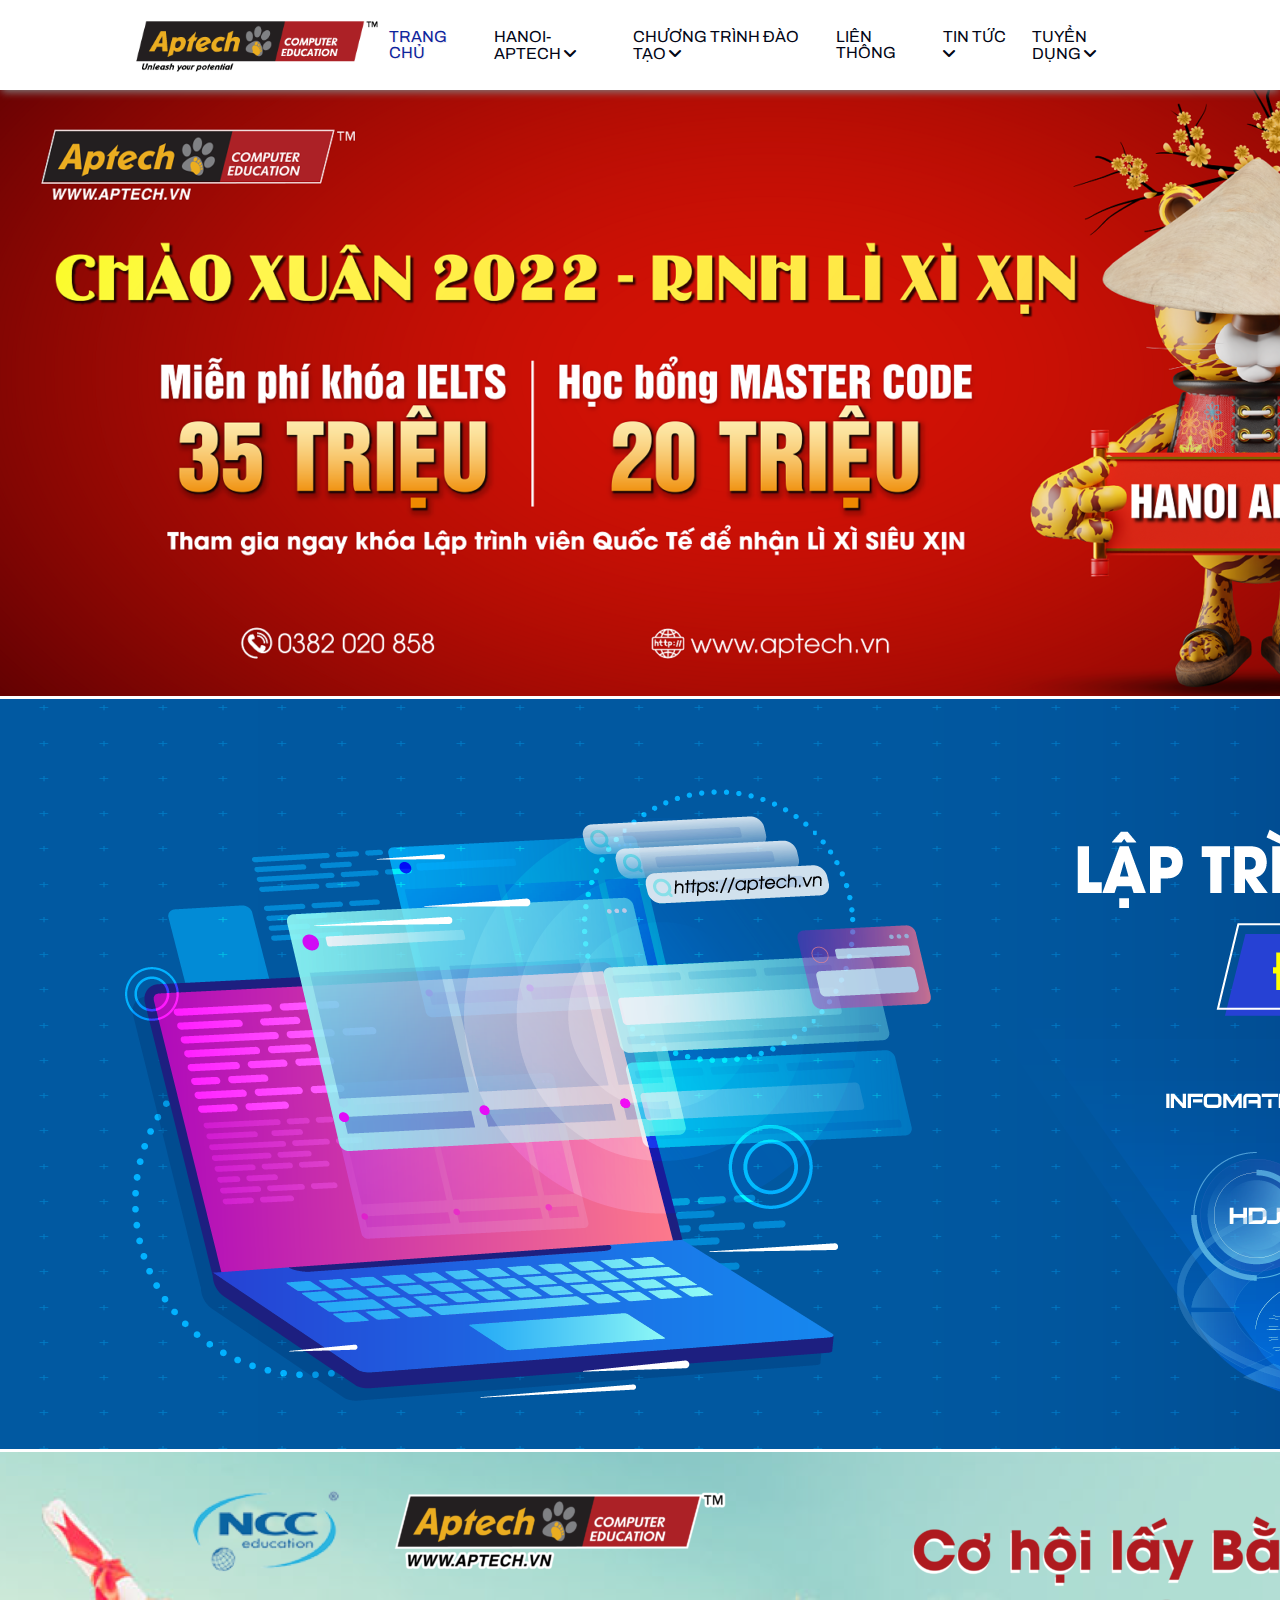
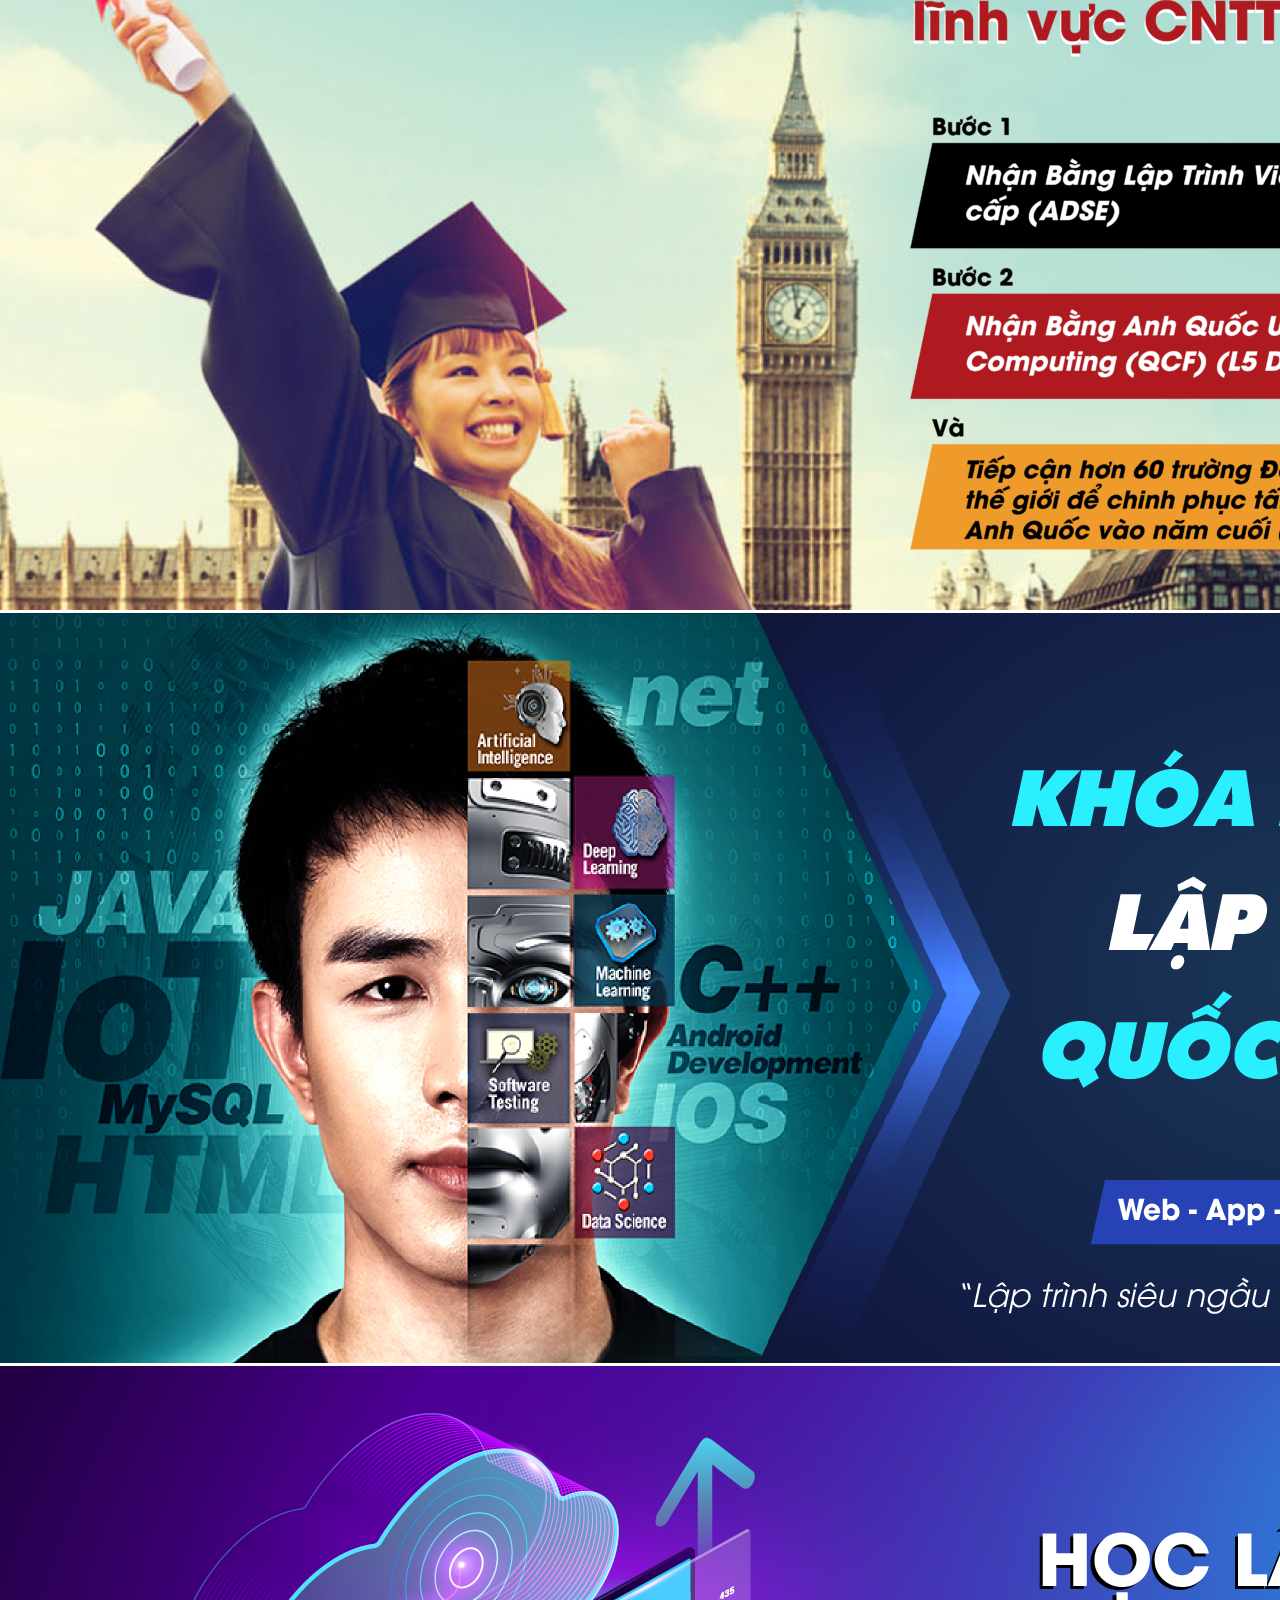
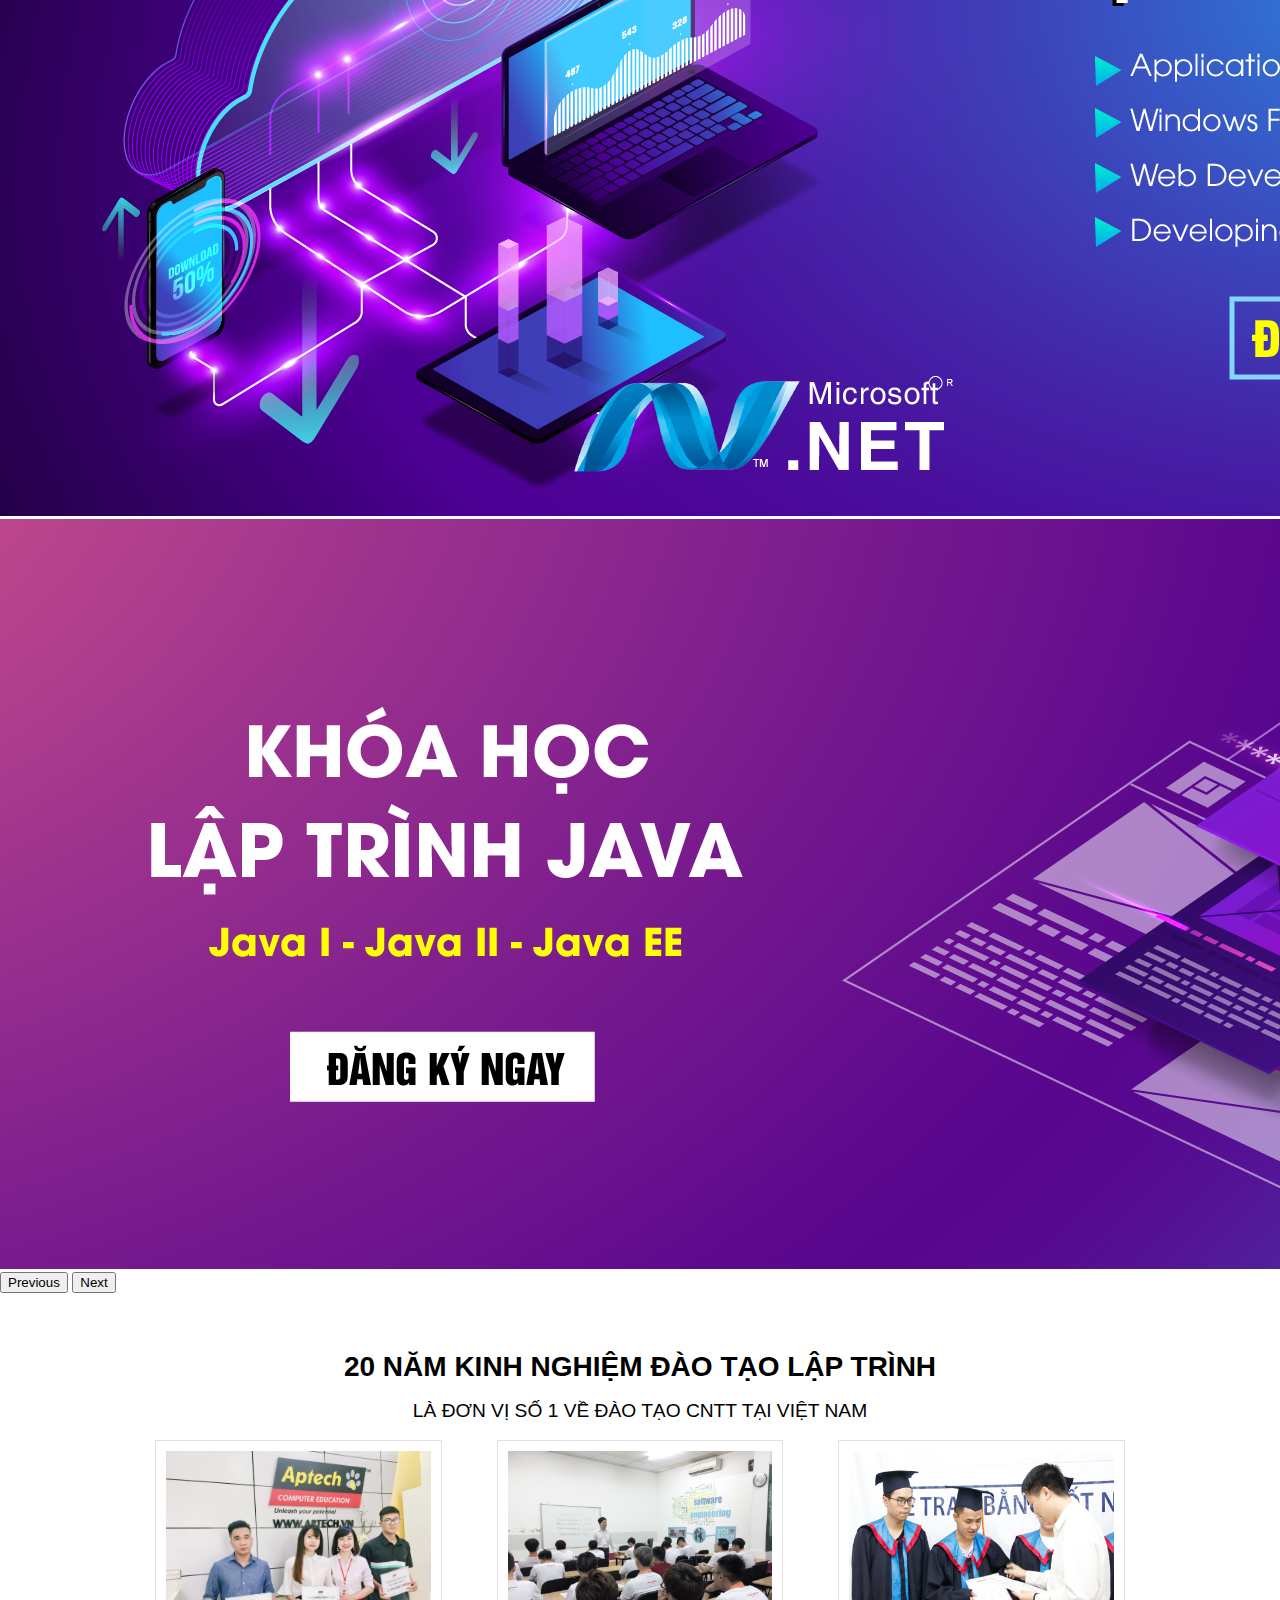
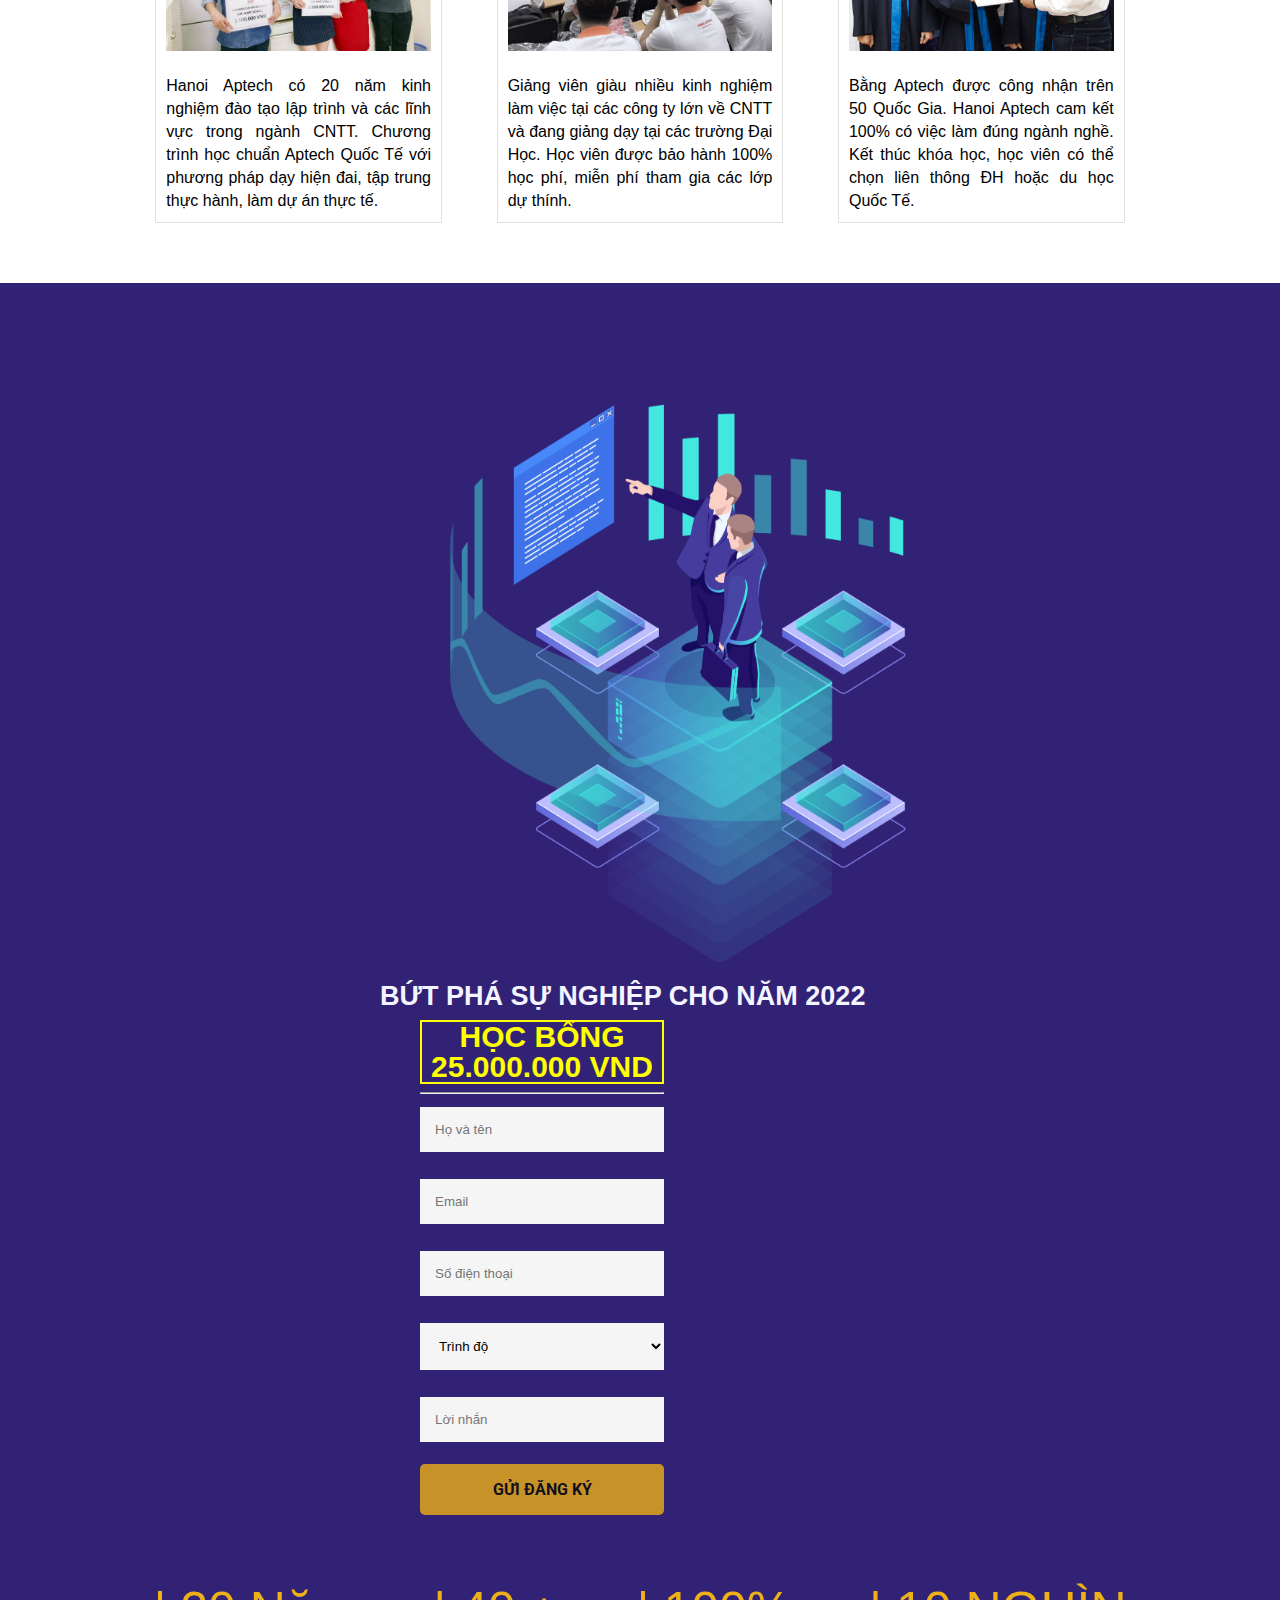
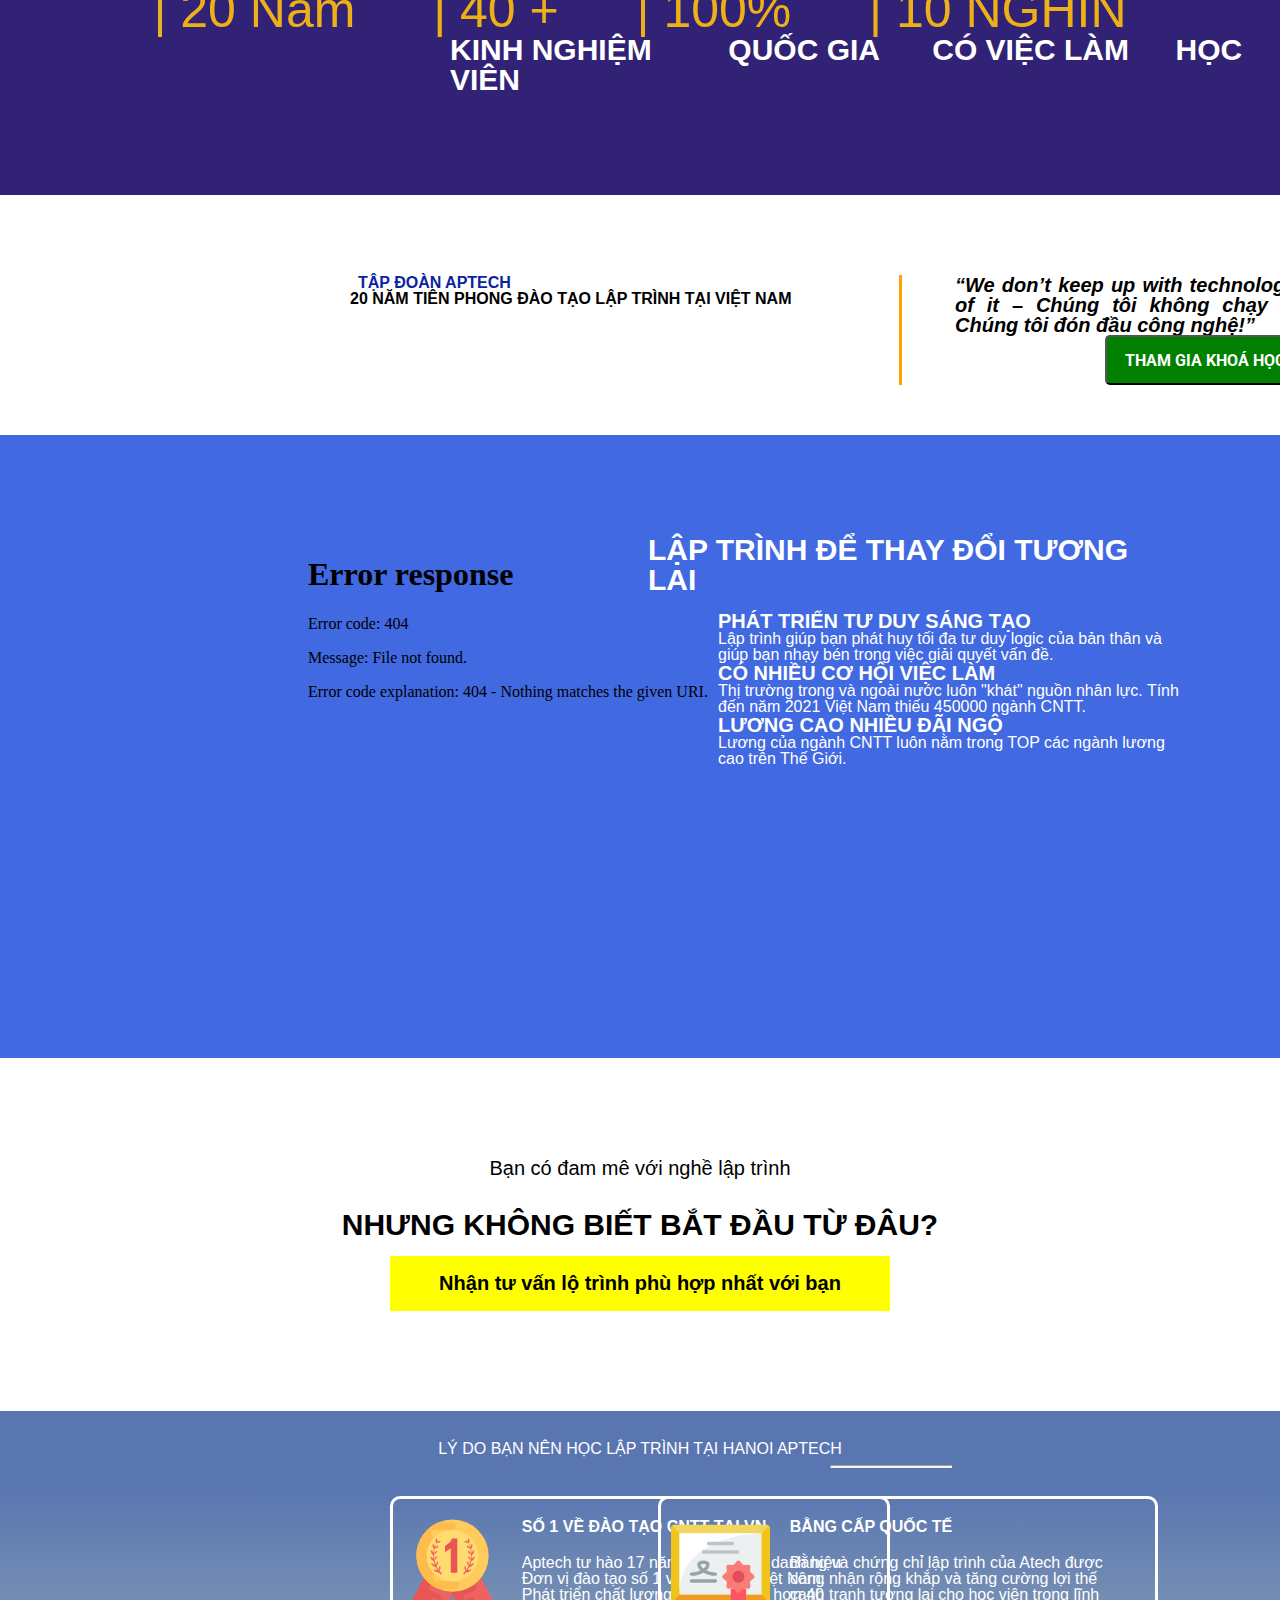
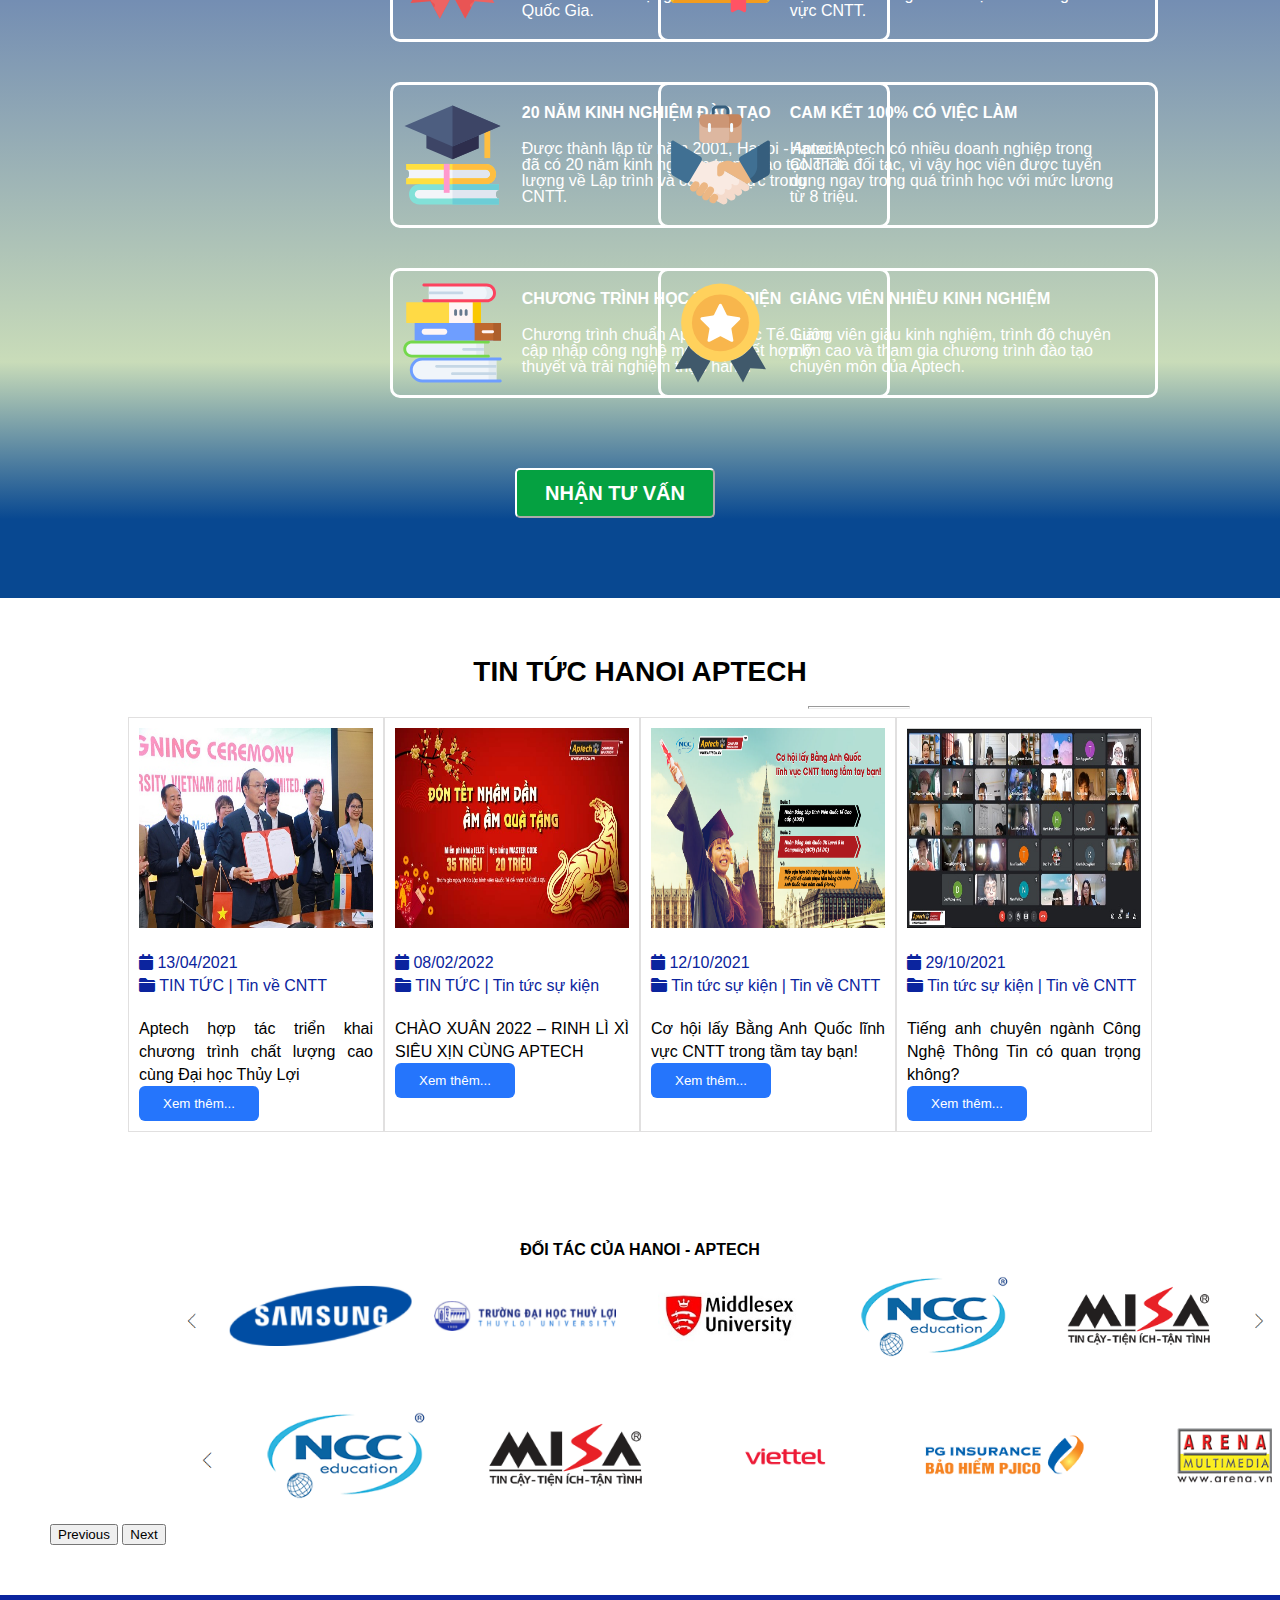
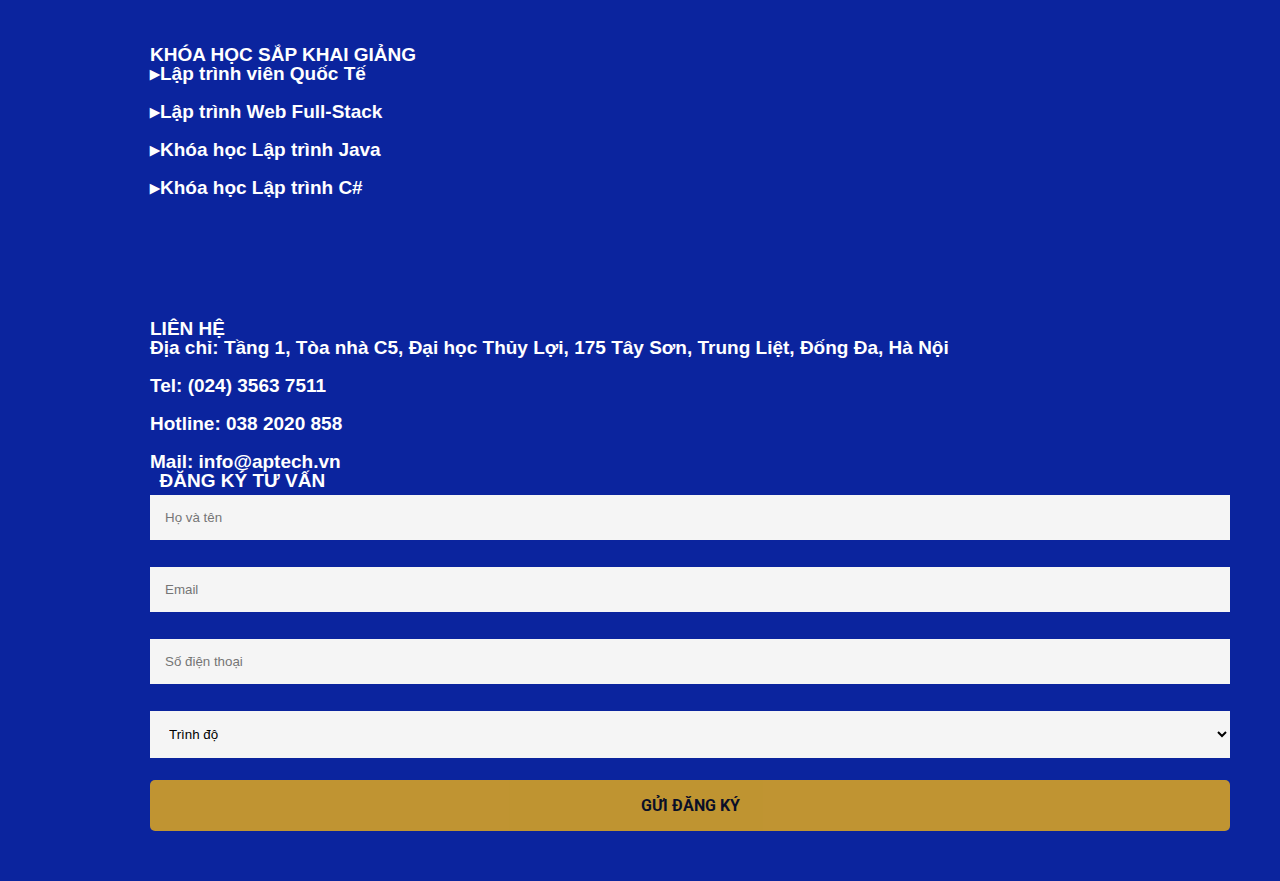
==== commit 541337d1: "Bai TH cua Duc" ====
--- a/index.html
+++ b/index.html
@@ -356,7 +356,7 @@
                             <option>Đi làm</option>
                             <option>Khác</option>
                         </select>
-                        <input type="text" placeholder="Lời nhắn" name="ln" id="ln" required />
+                        
 
                         <button class="send" type="submit">GỬI ĐĂNG KÝ</button>
                     </div>
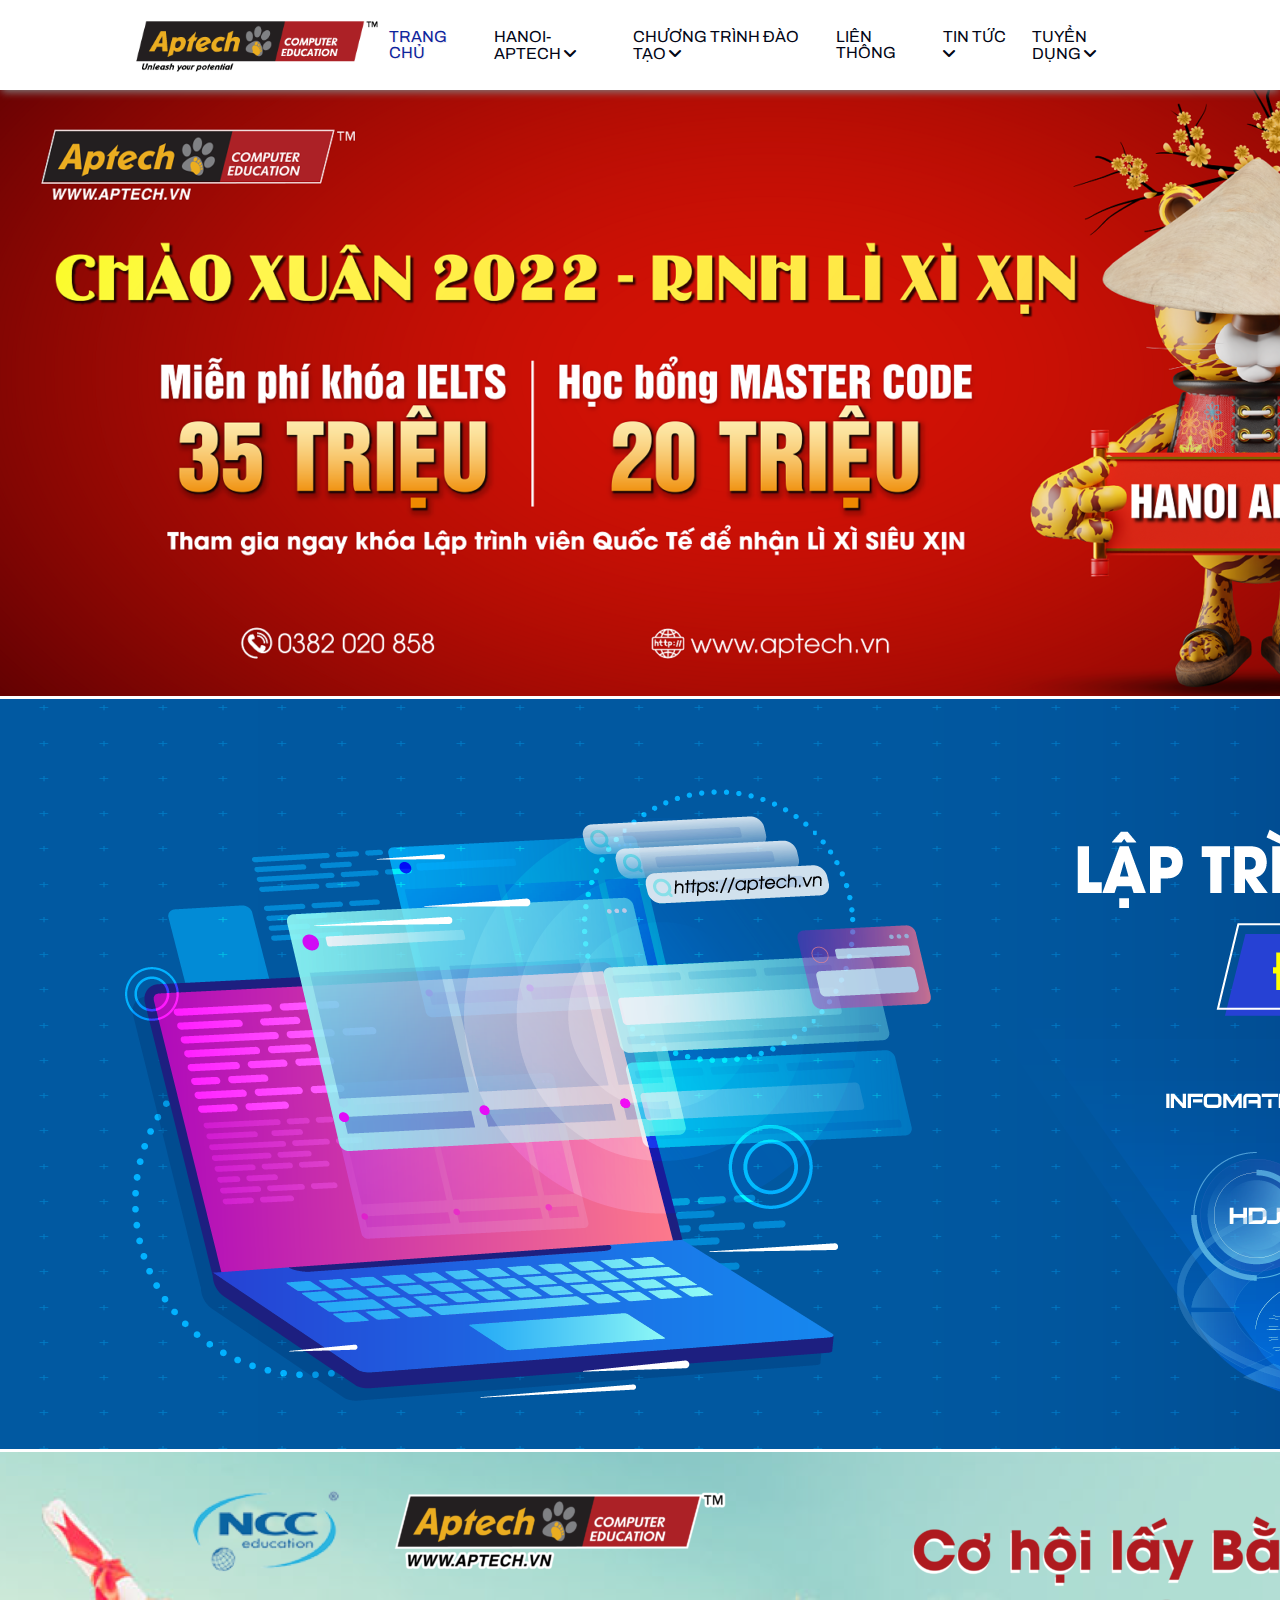
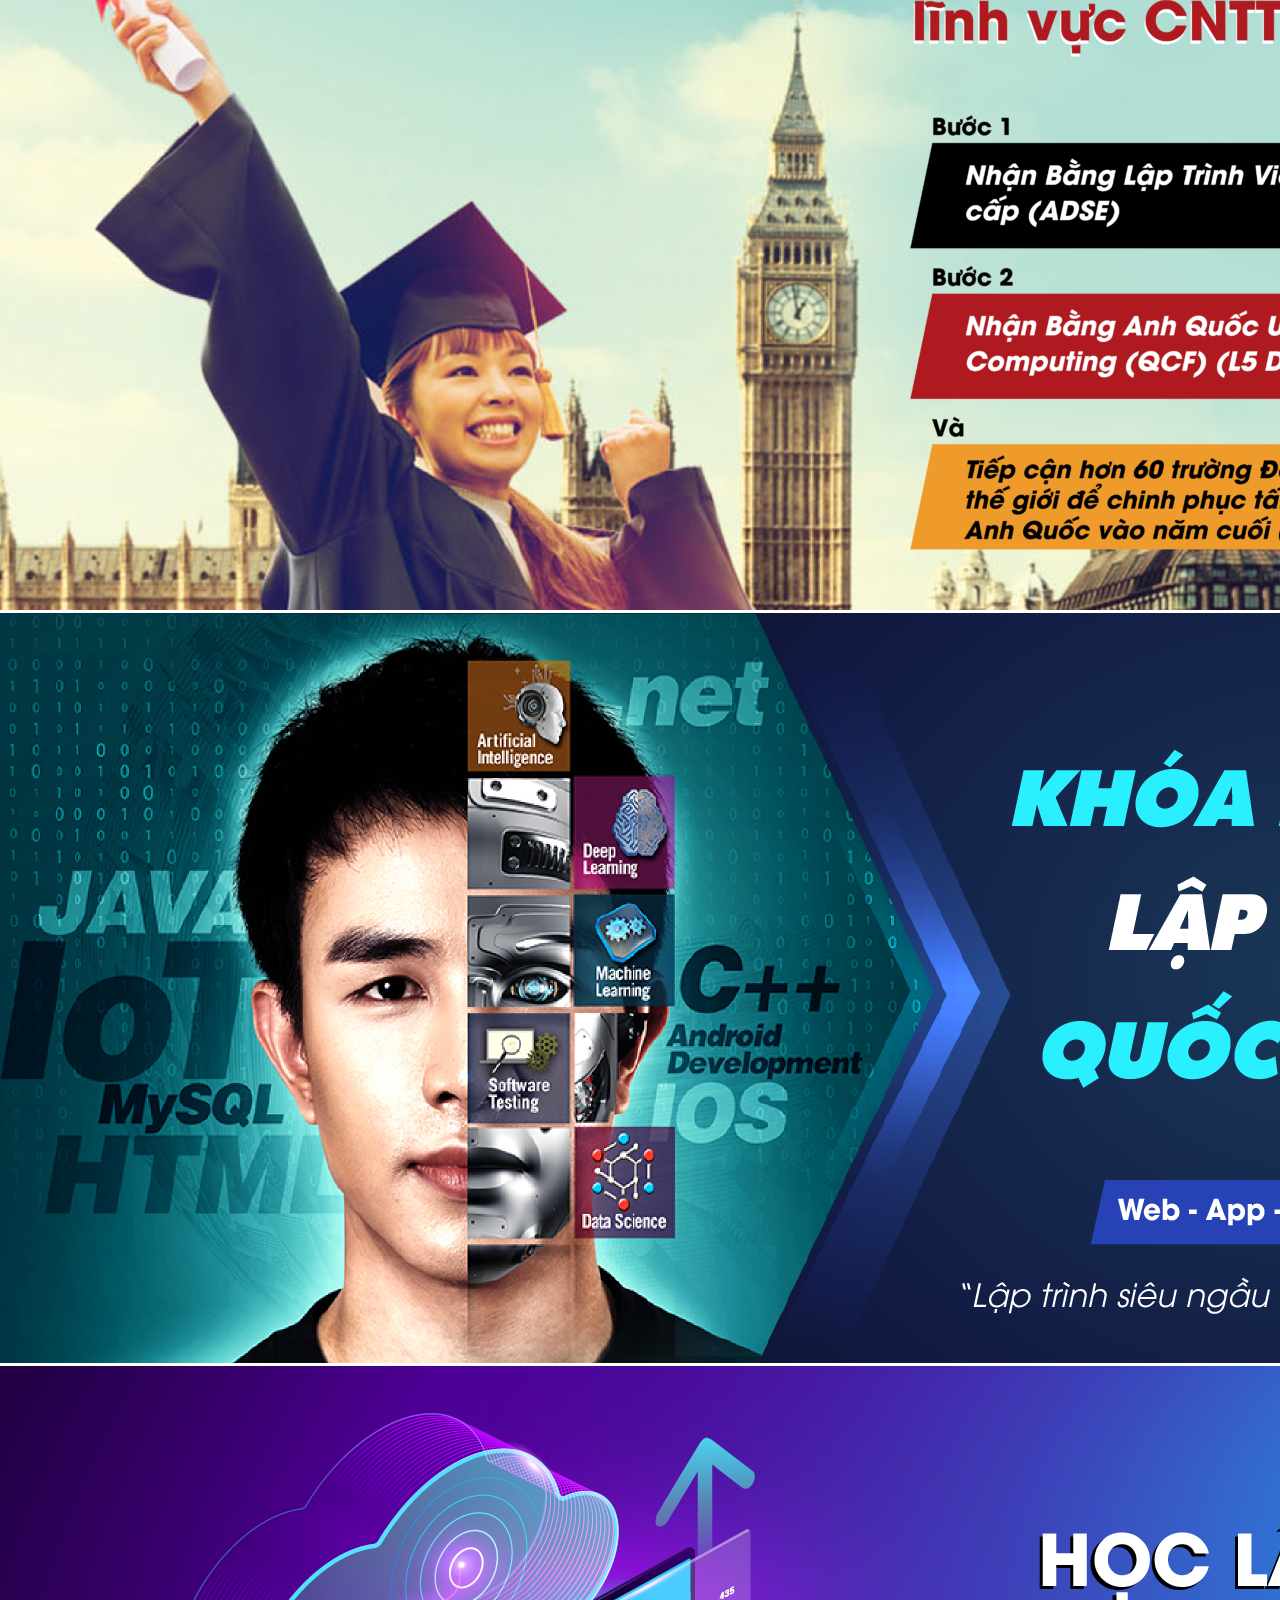
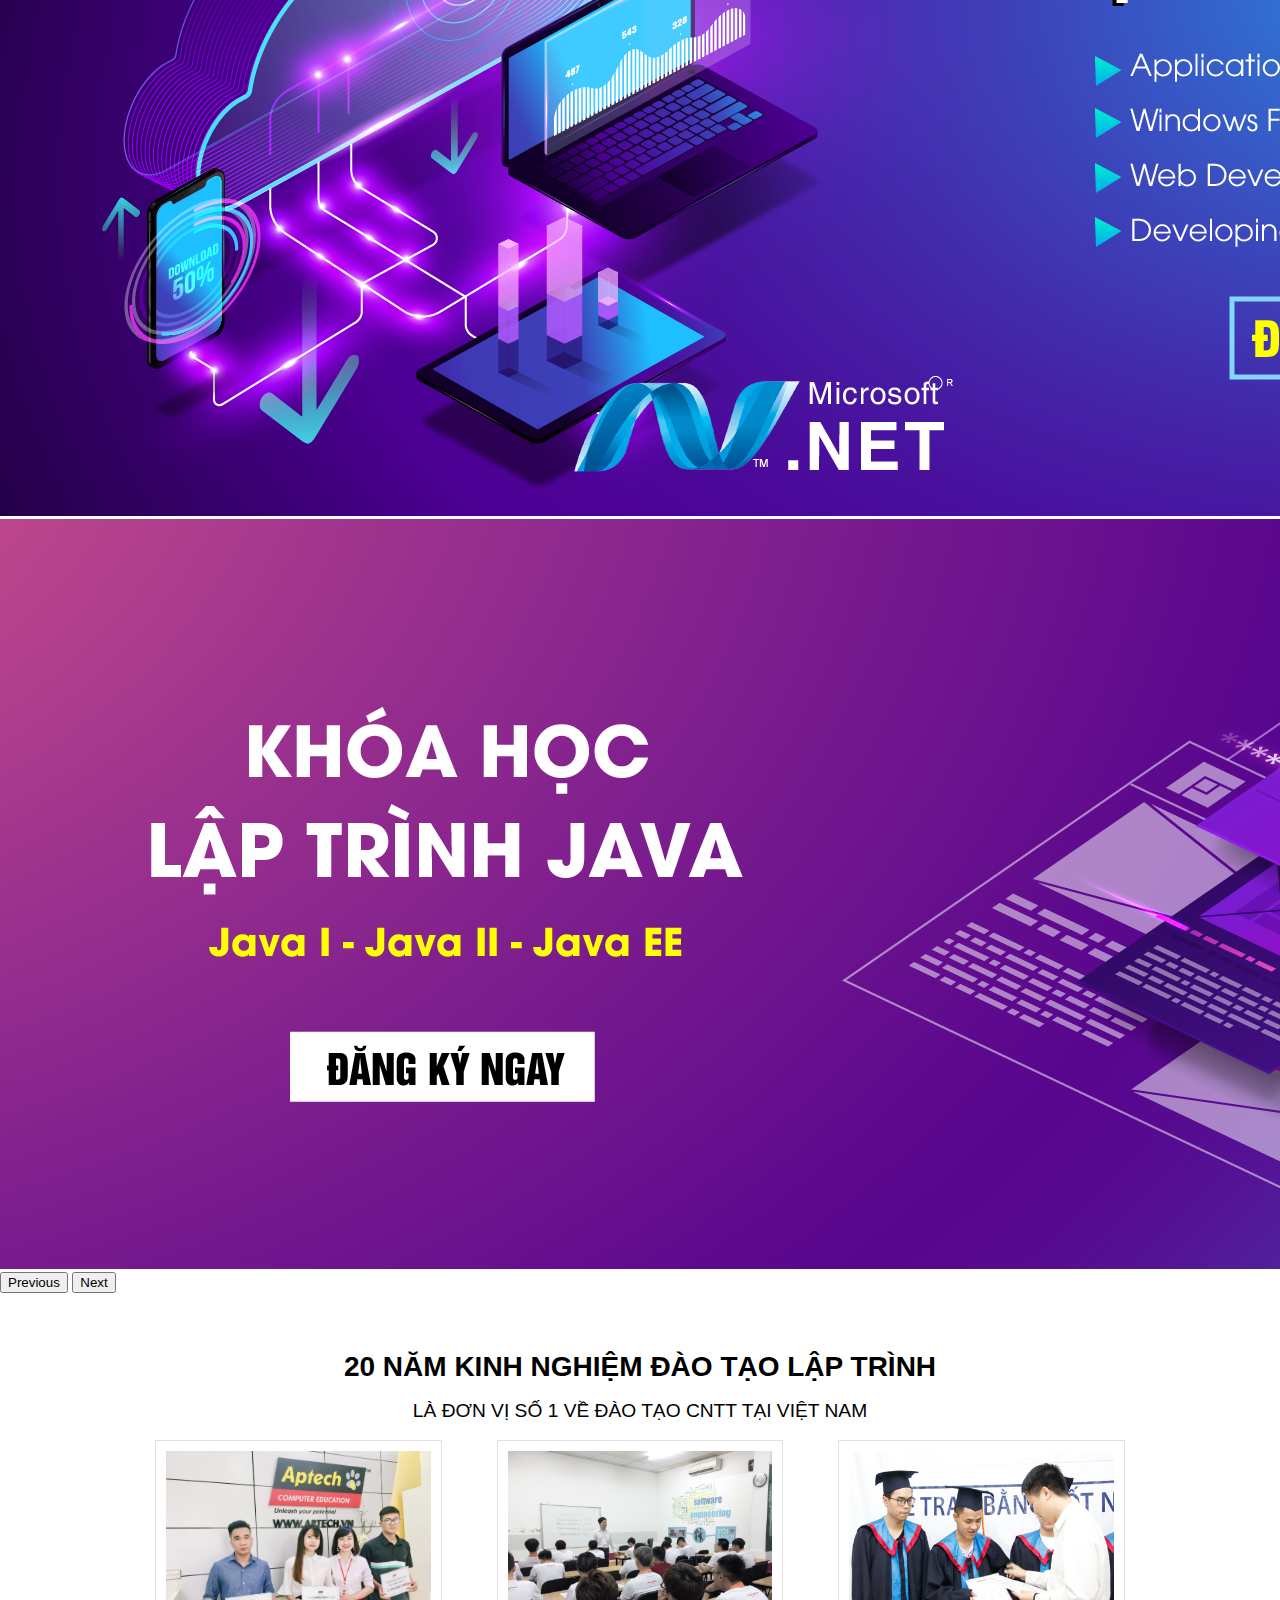
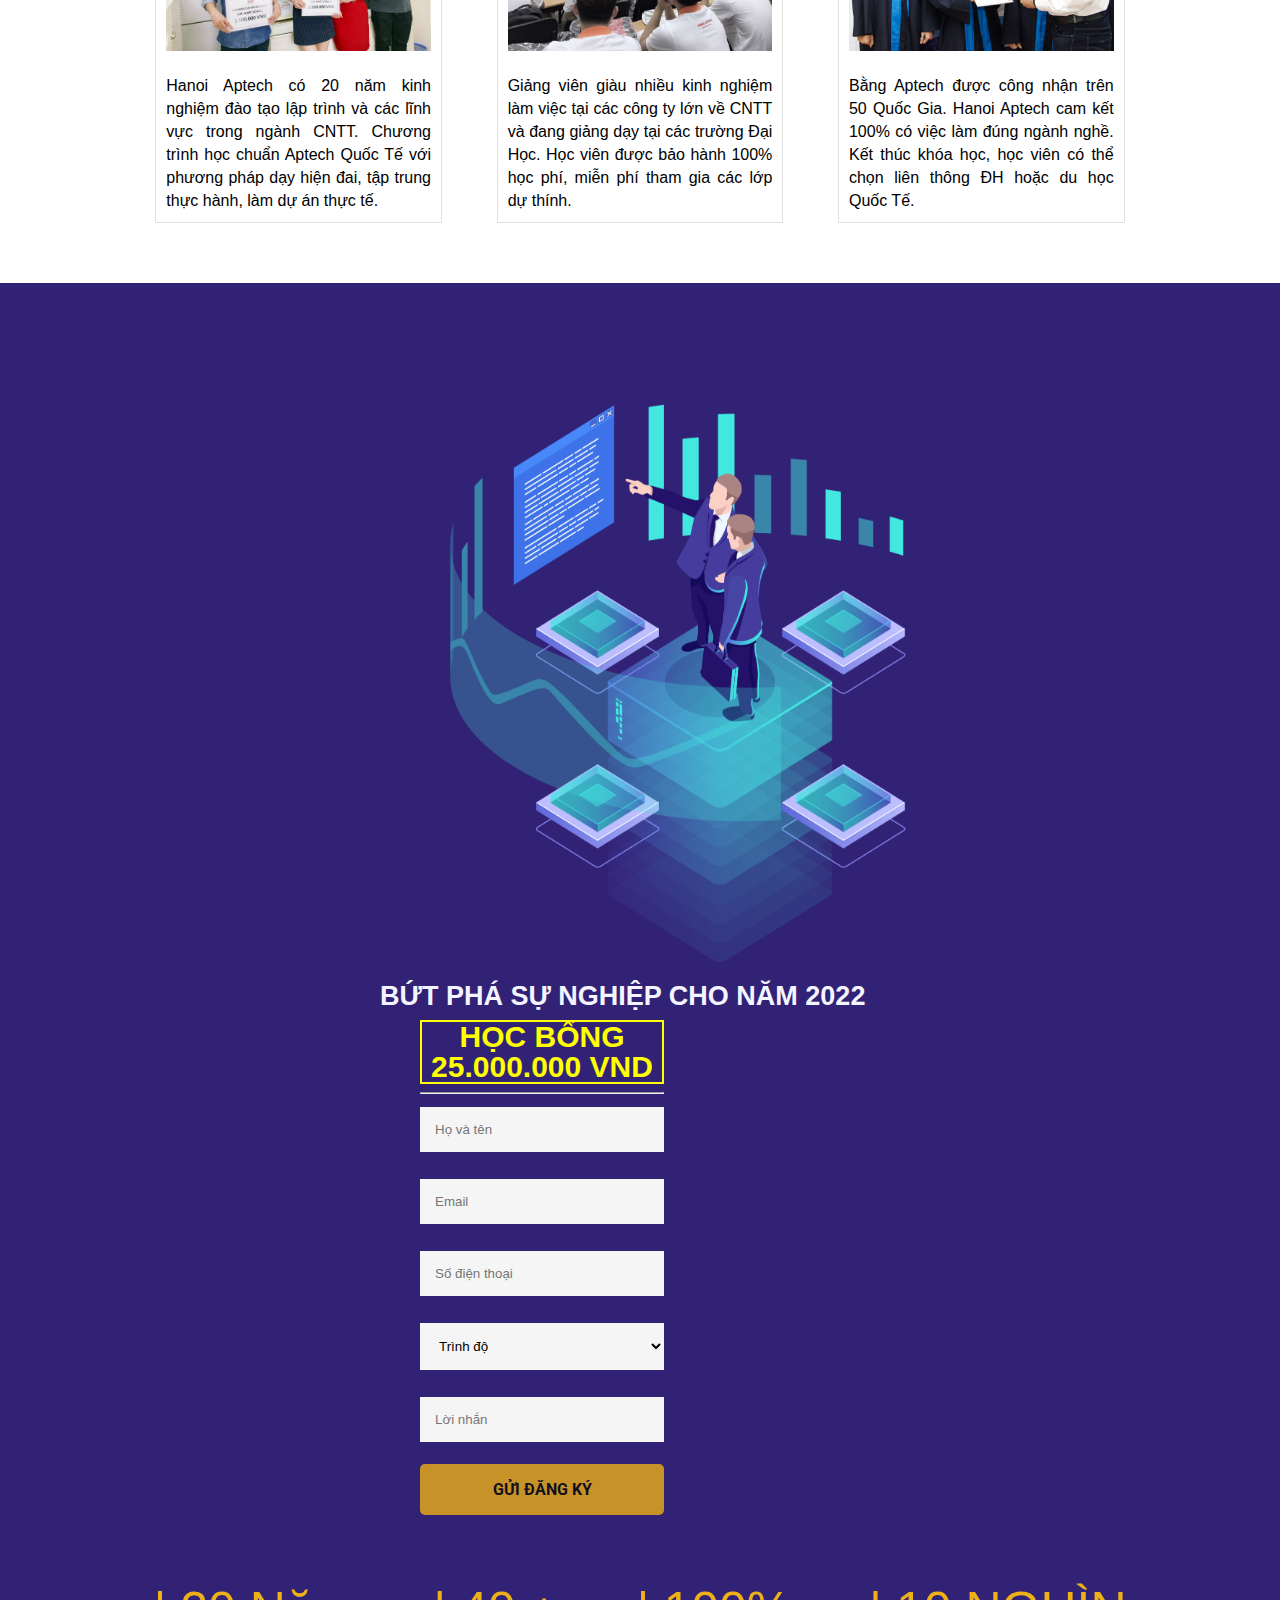
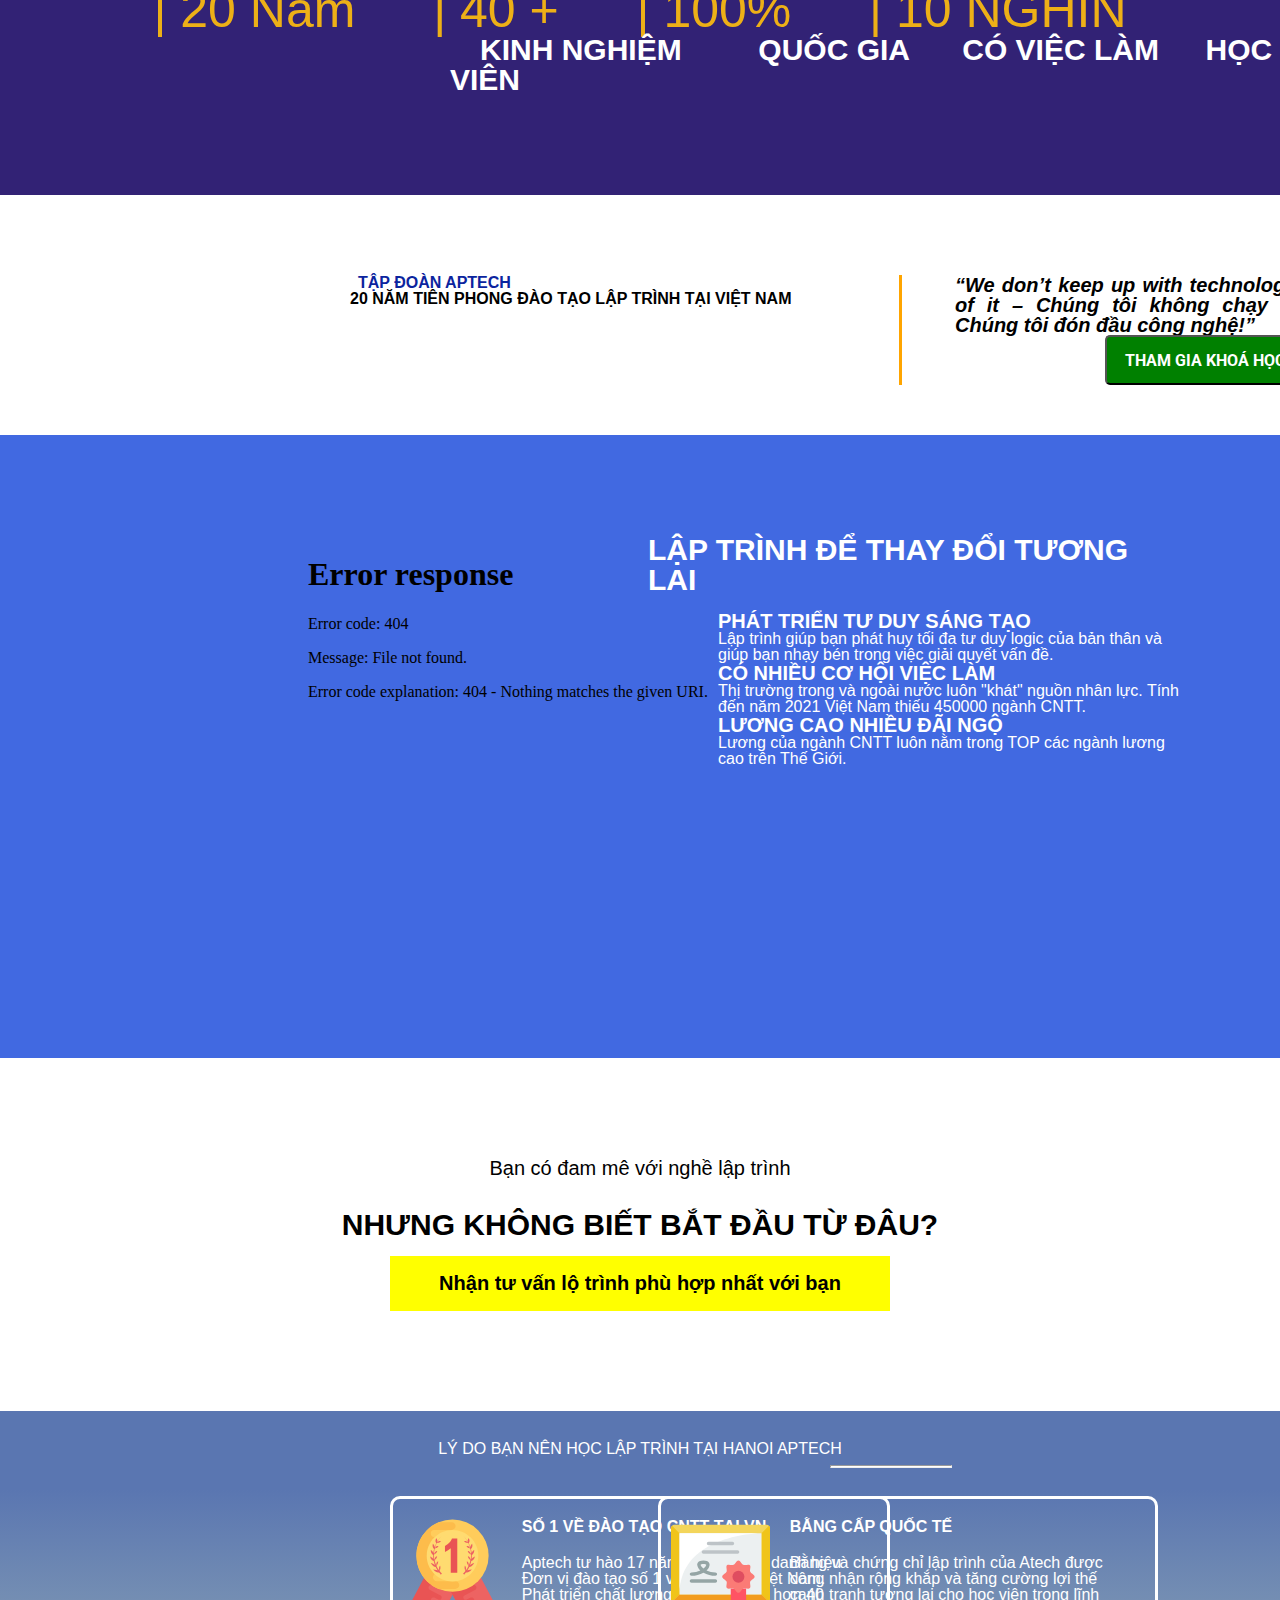
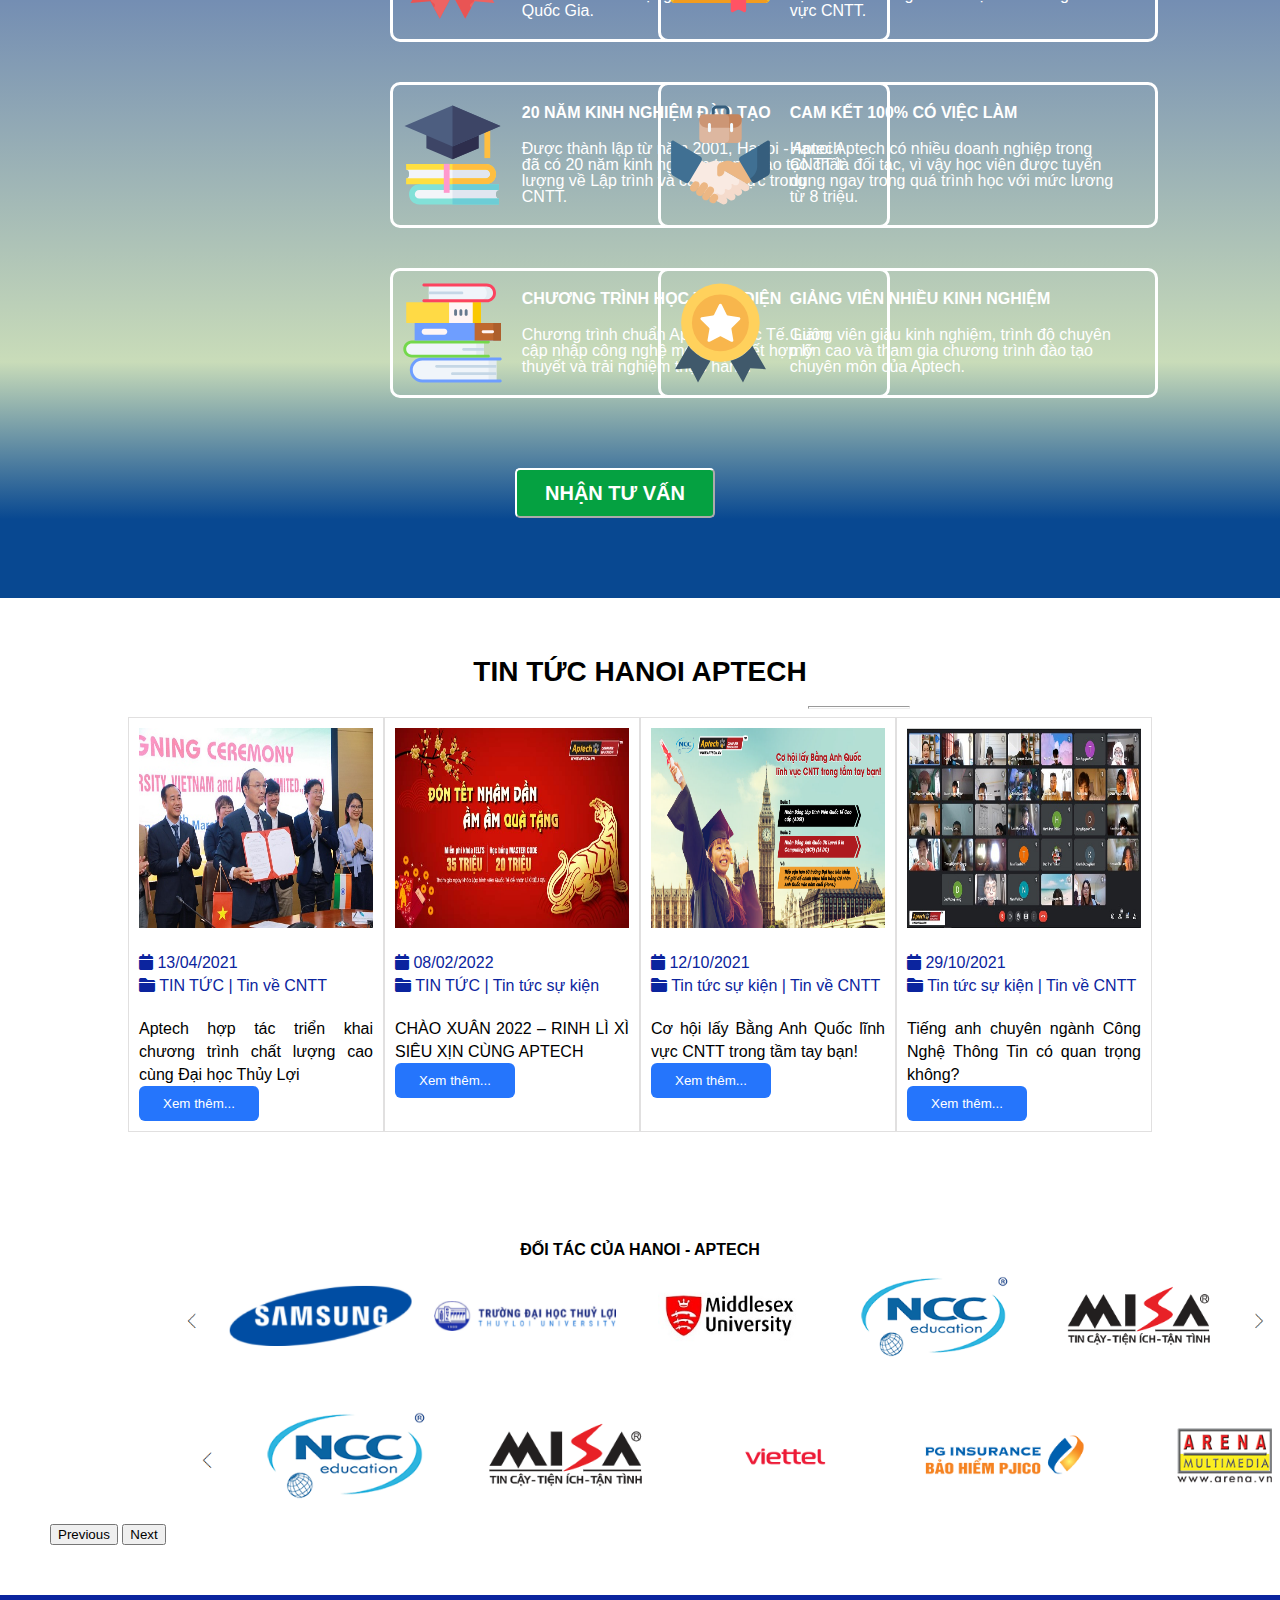
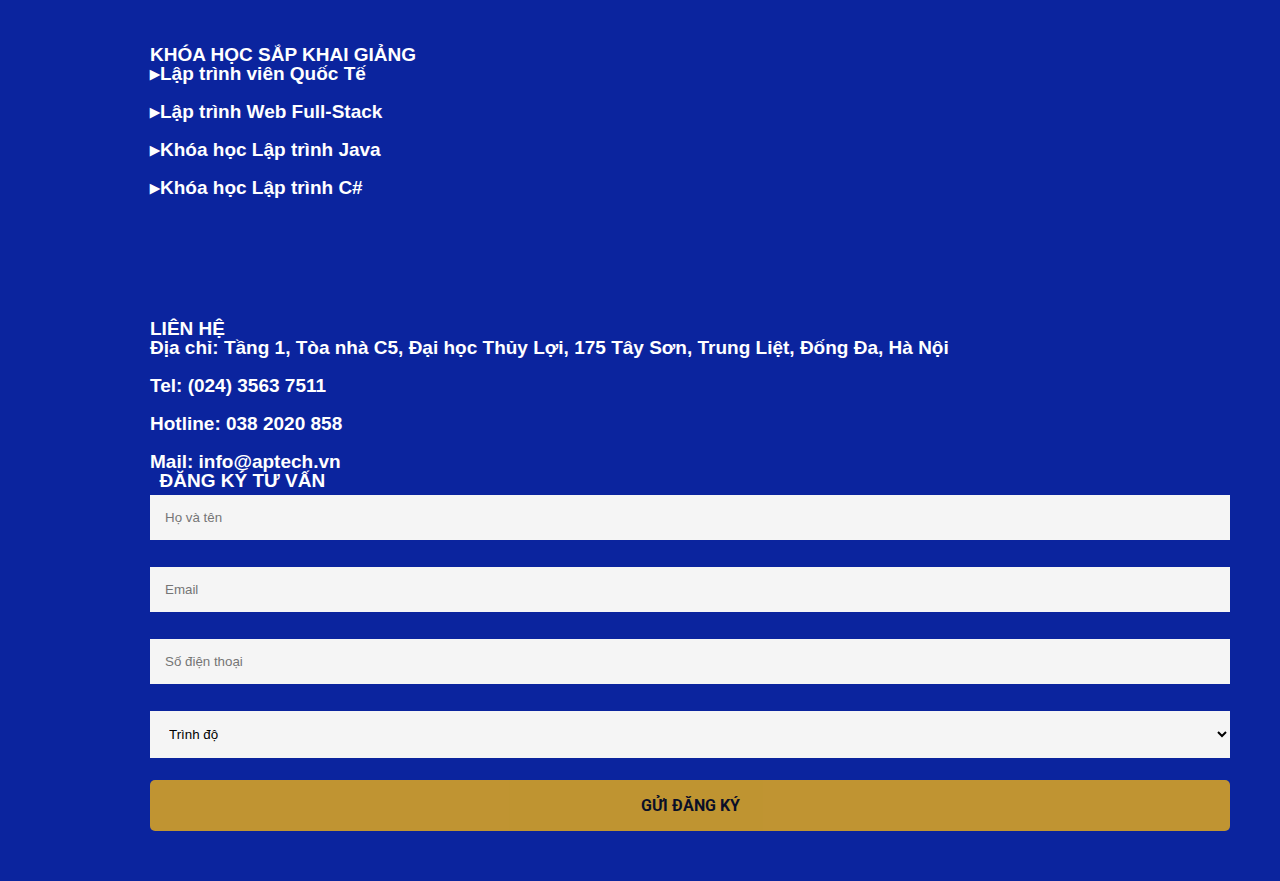
==== commit d126166b: "Trang chu Aptech" ====
--- a/index.html
+++ b/index.html
@@ -168,7 +168,7 @@
         <div class="bottom">
             <p class="bot">| 20 Năm &emsp; | 40 + &emsp; | 100% &emsp; | 10 NGHÌN
             </p>
-            <p class="bot2">KINH NGHIỆM &emsp;&emsp; QUỐC GIA &ensp;&emsp;CÓ VIỆC LÀM &emsp; HỌC VIÊN</p>
+            <p class="bot2">&emsp;KINH NGHIỆM &emsp;&emsp; QUỐC GIA &ensp;&emsp;CÓ VIỆC LÀM &emsp; HỌC VIÊN</p>
         </div>
     </form>
     <div class="slogan">
